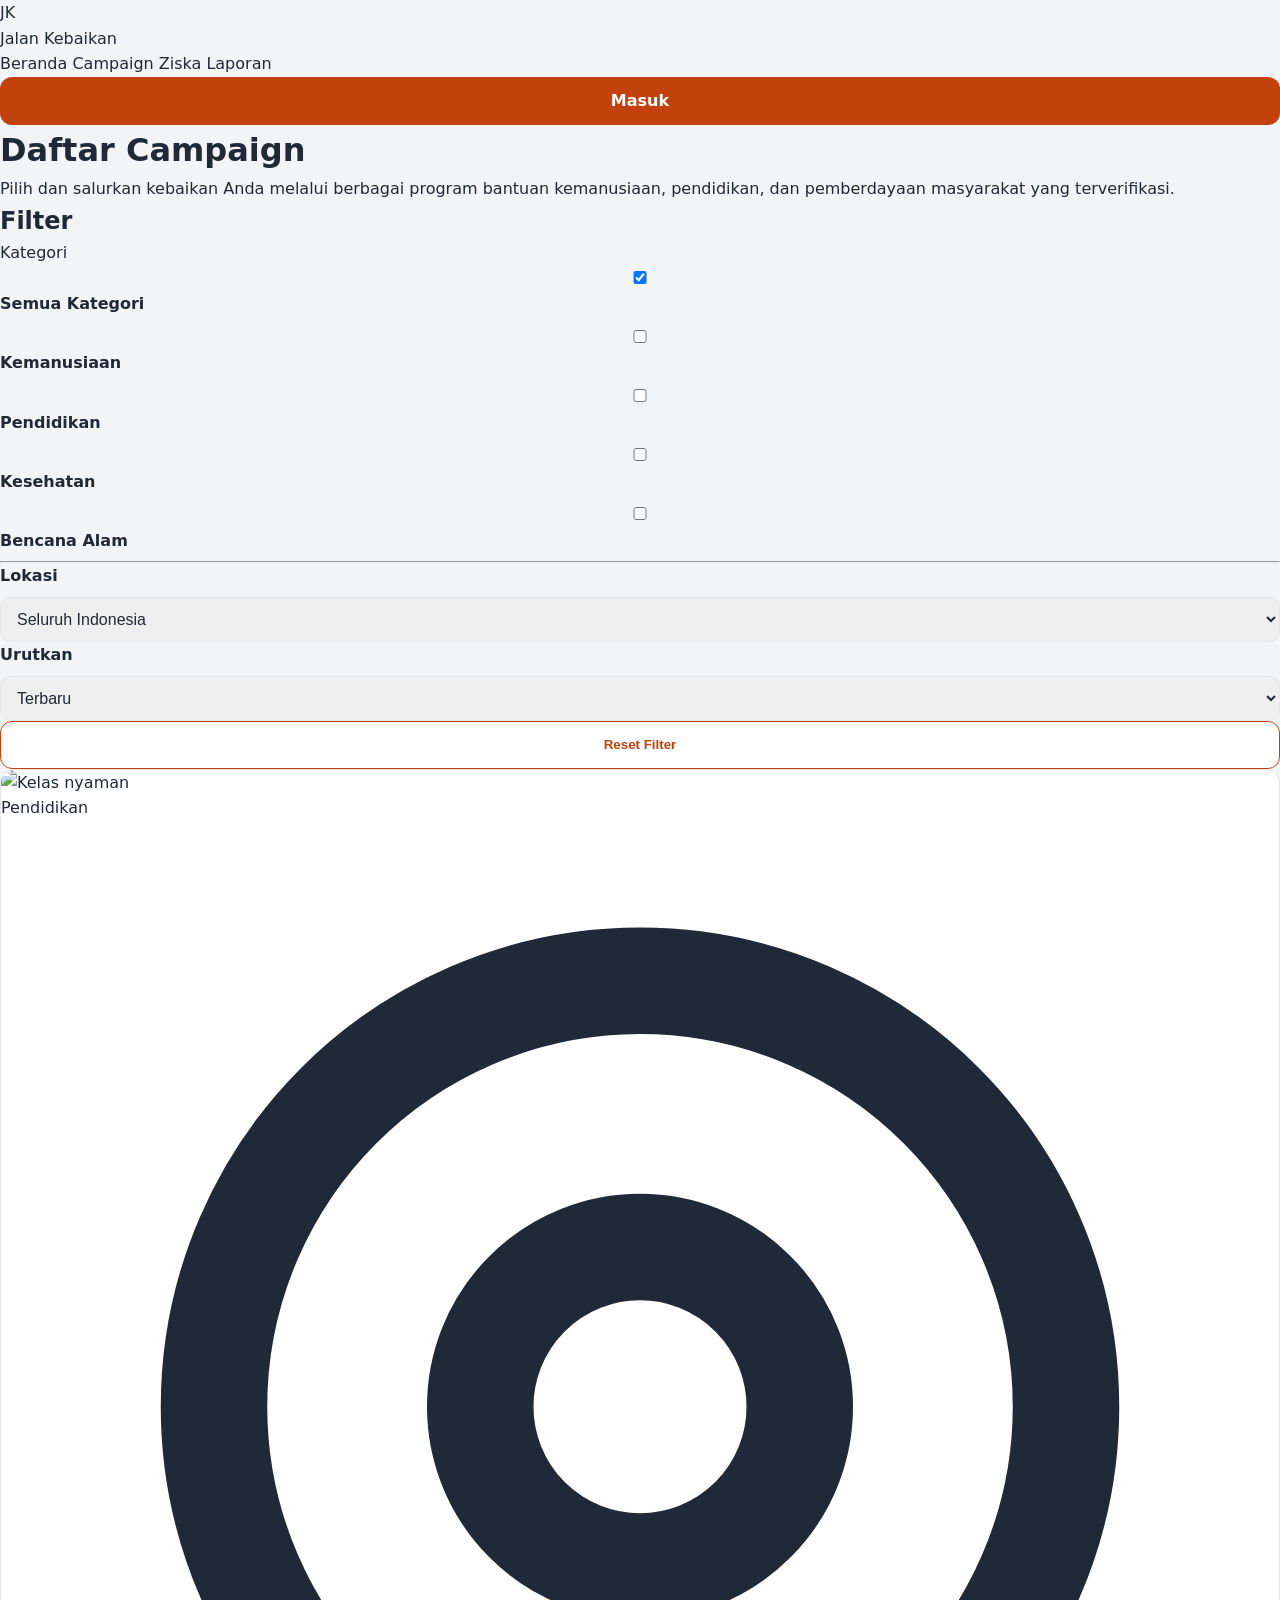
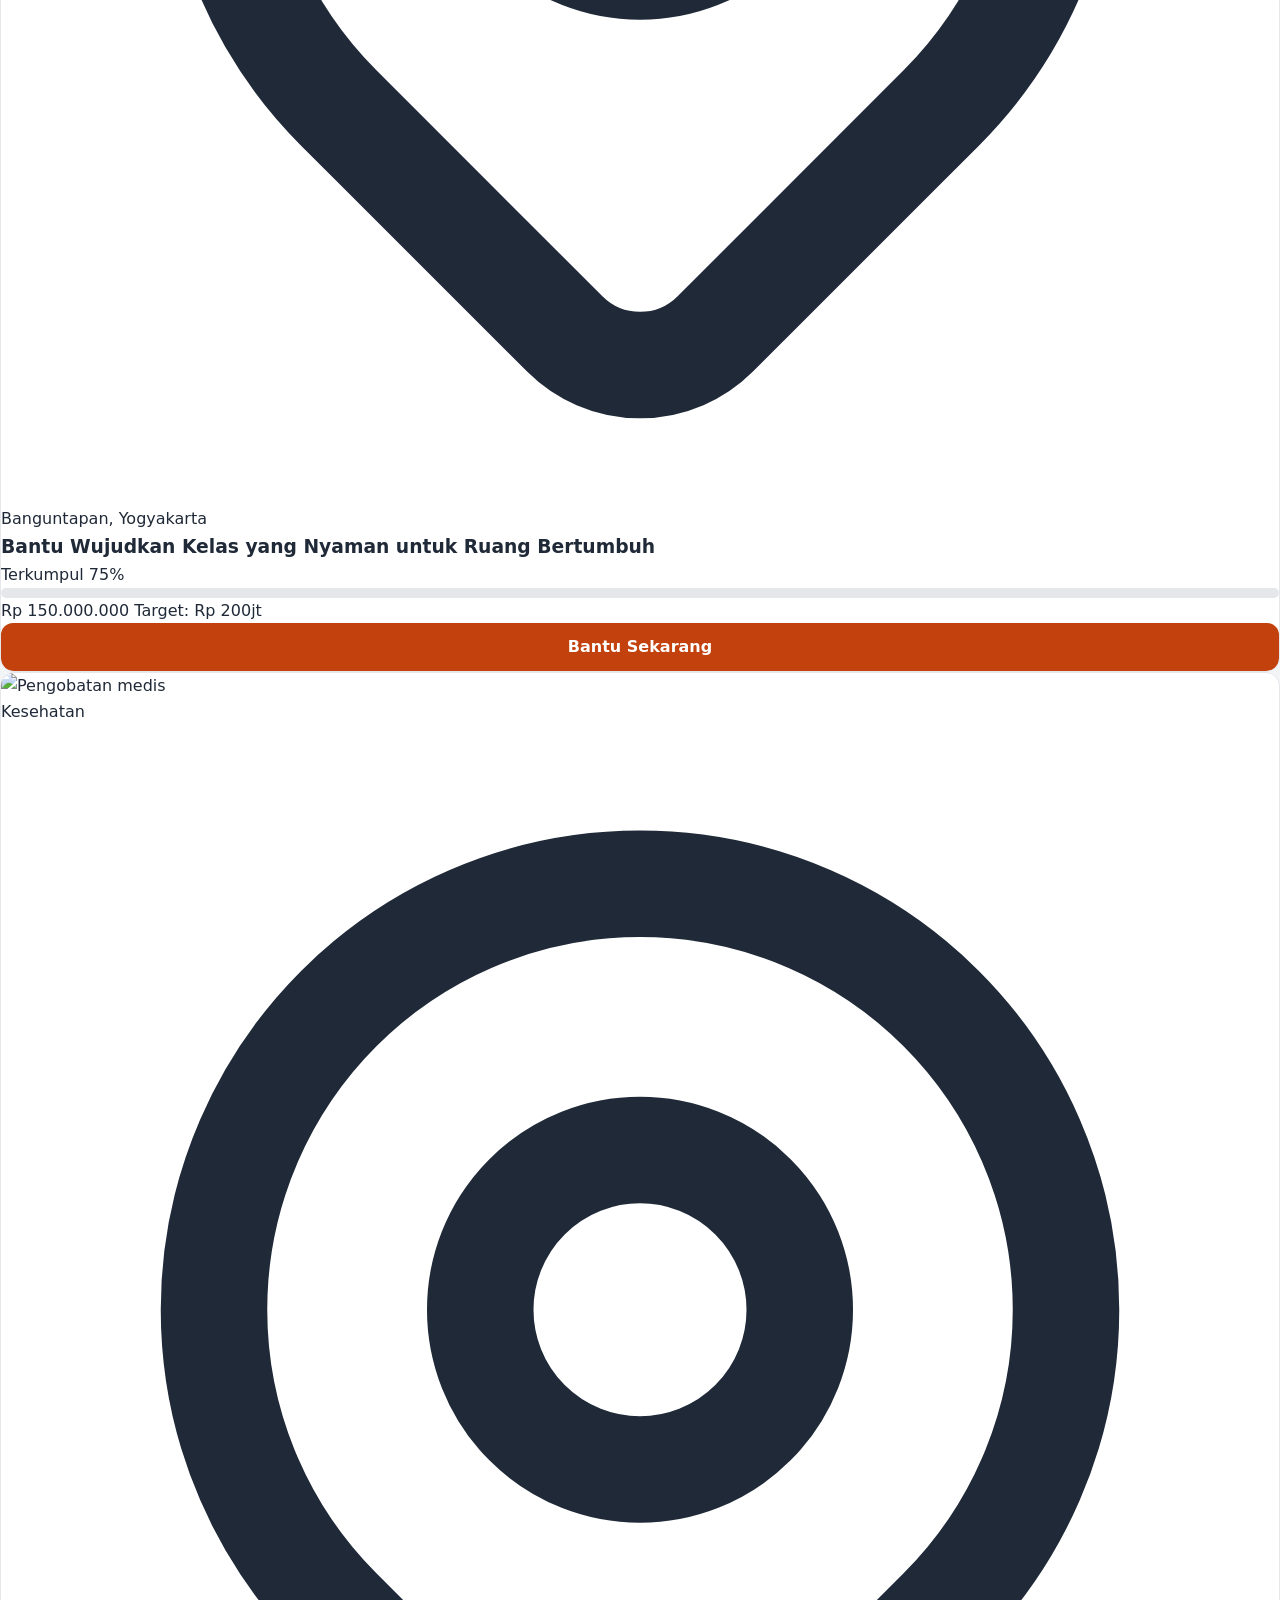
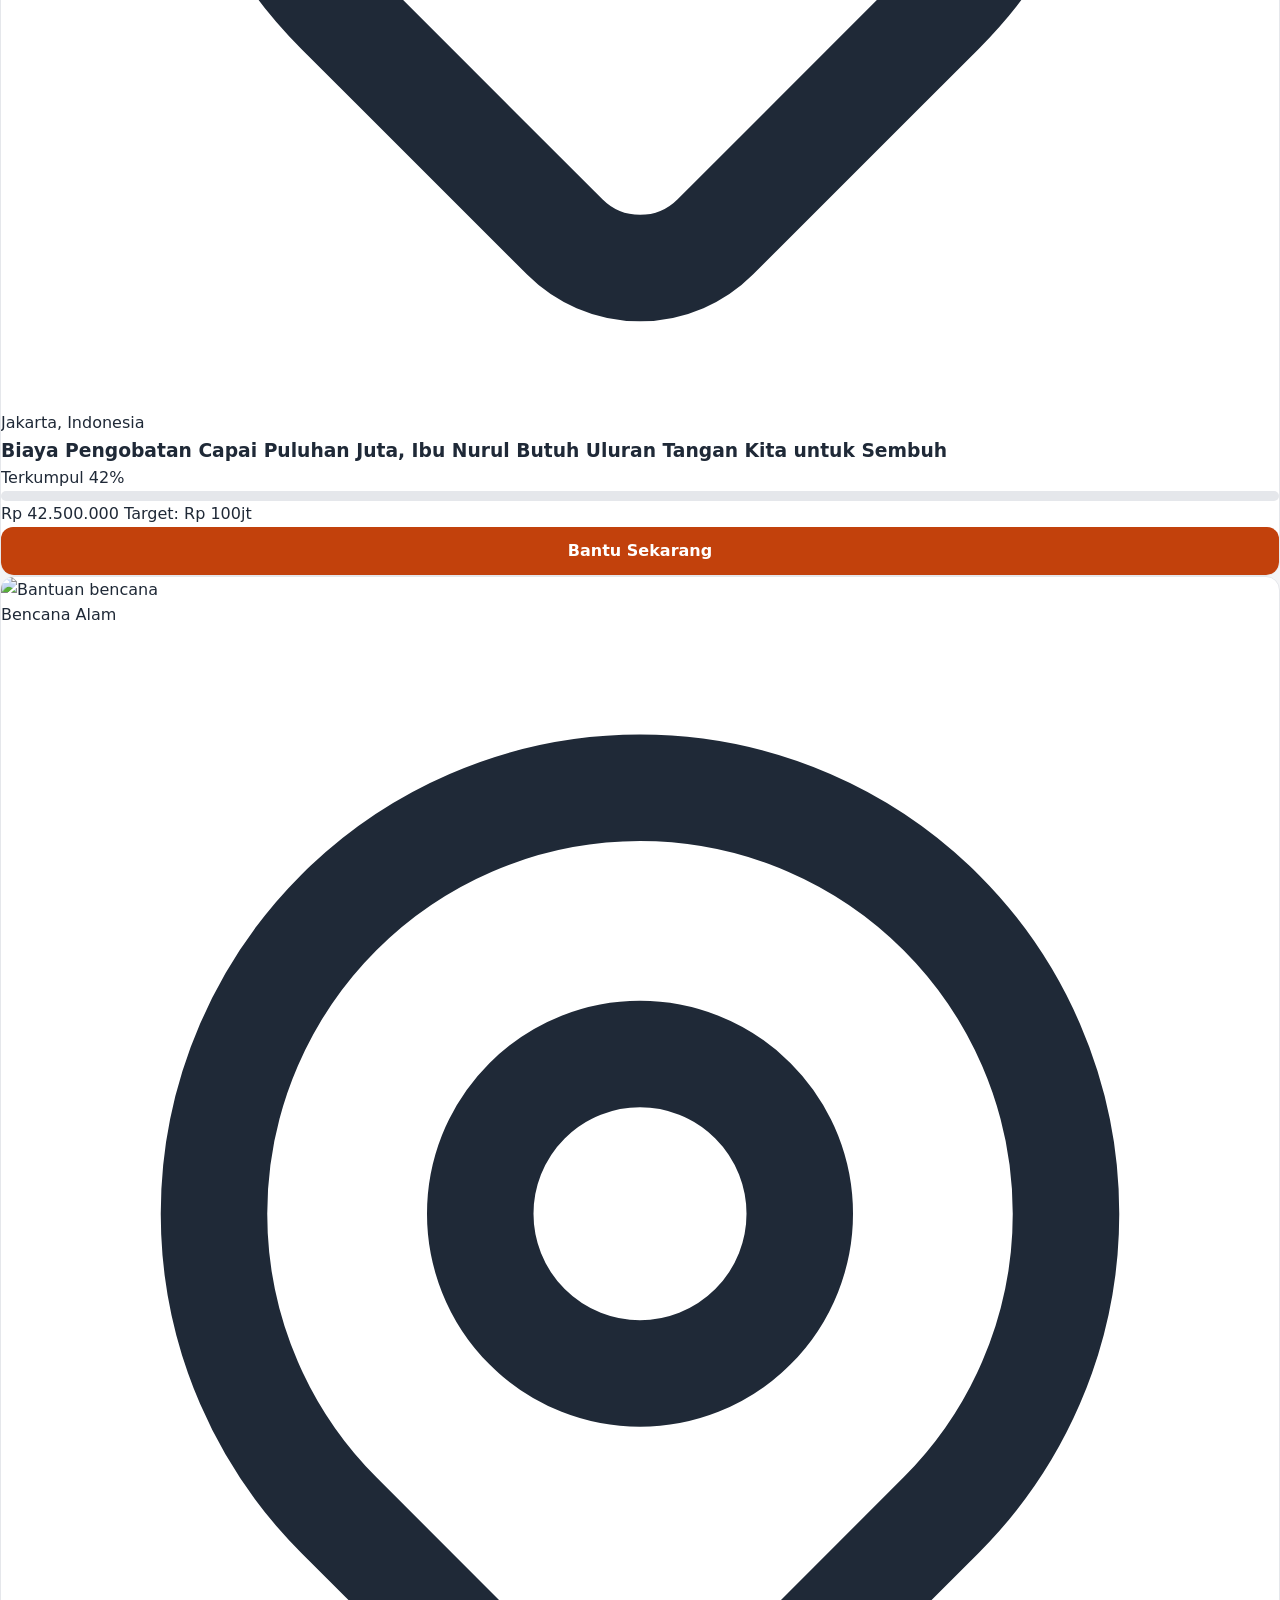
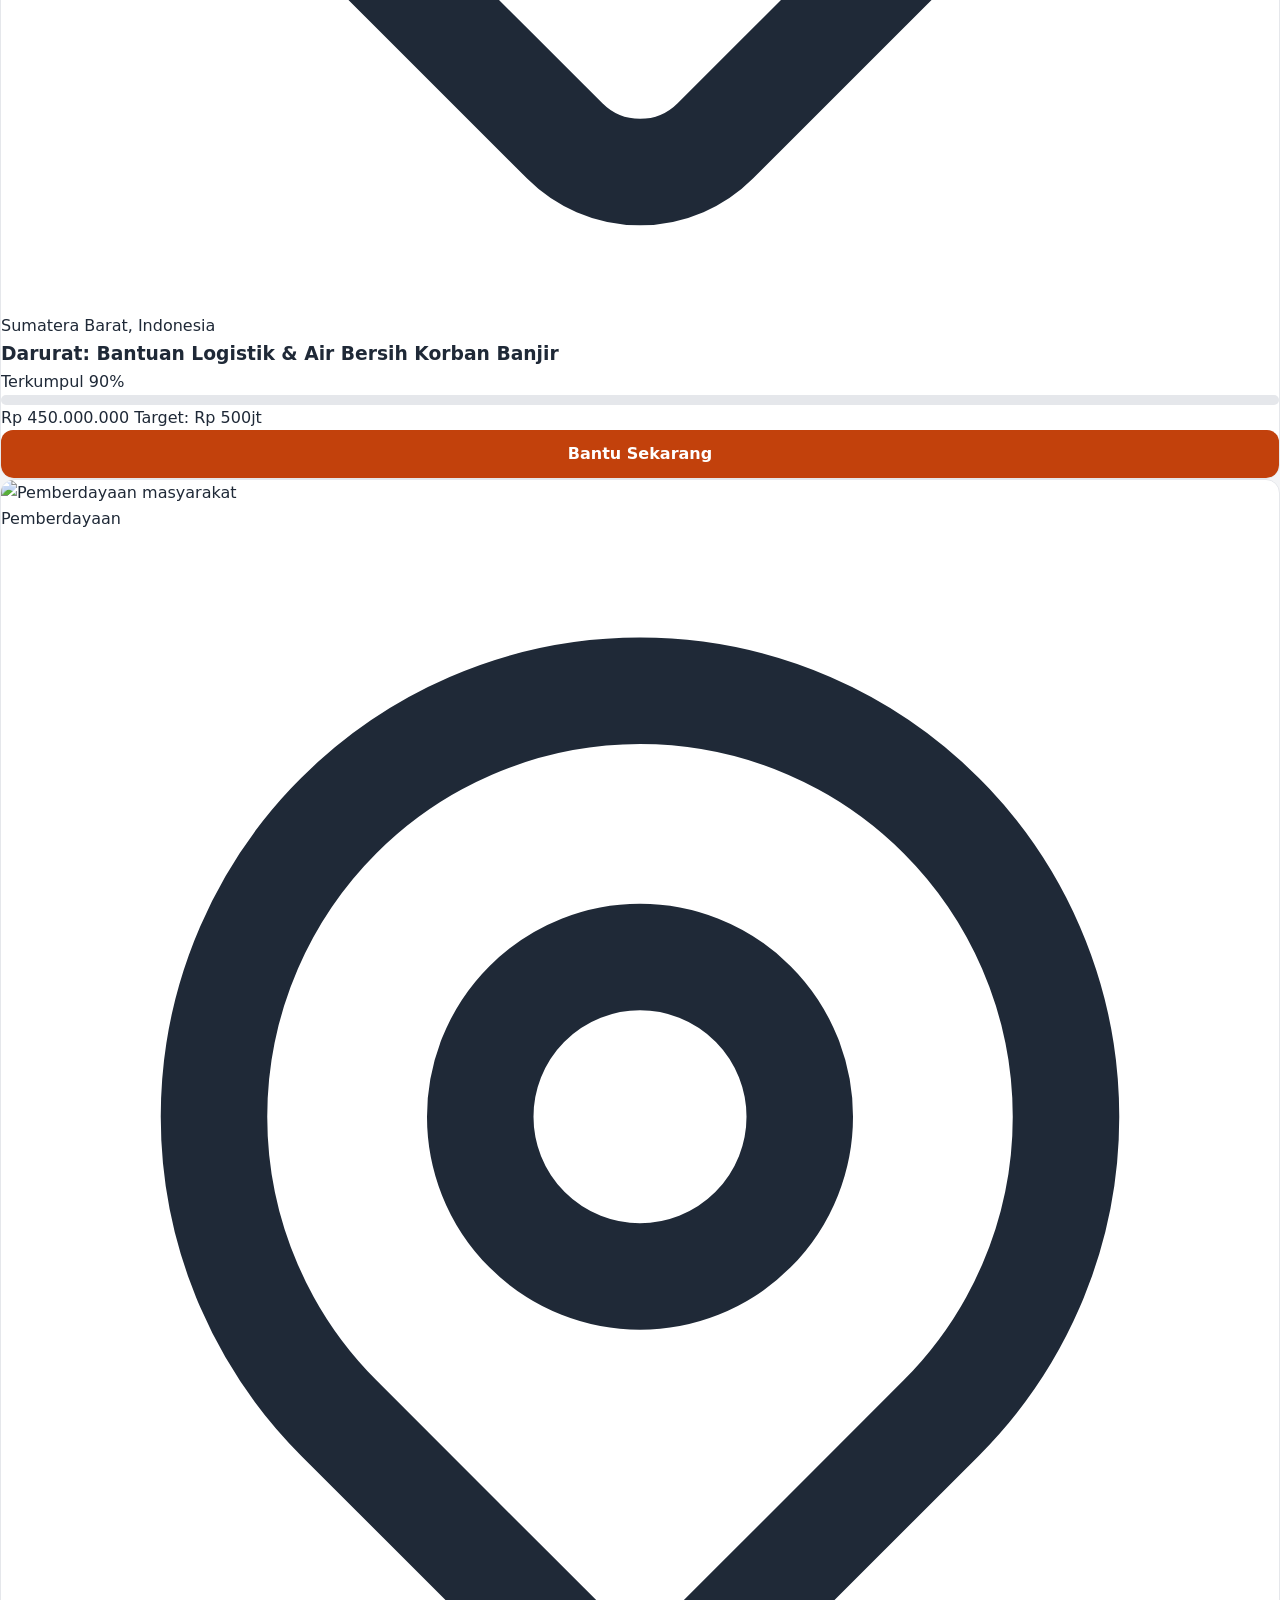
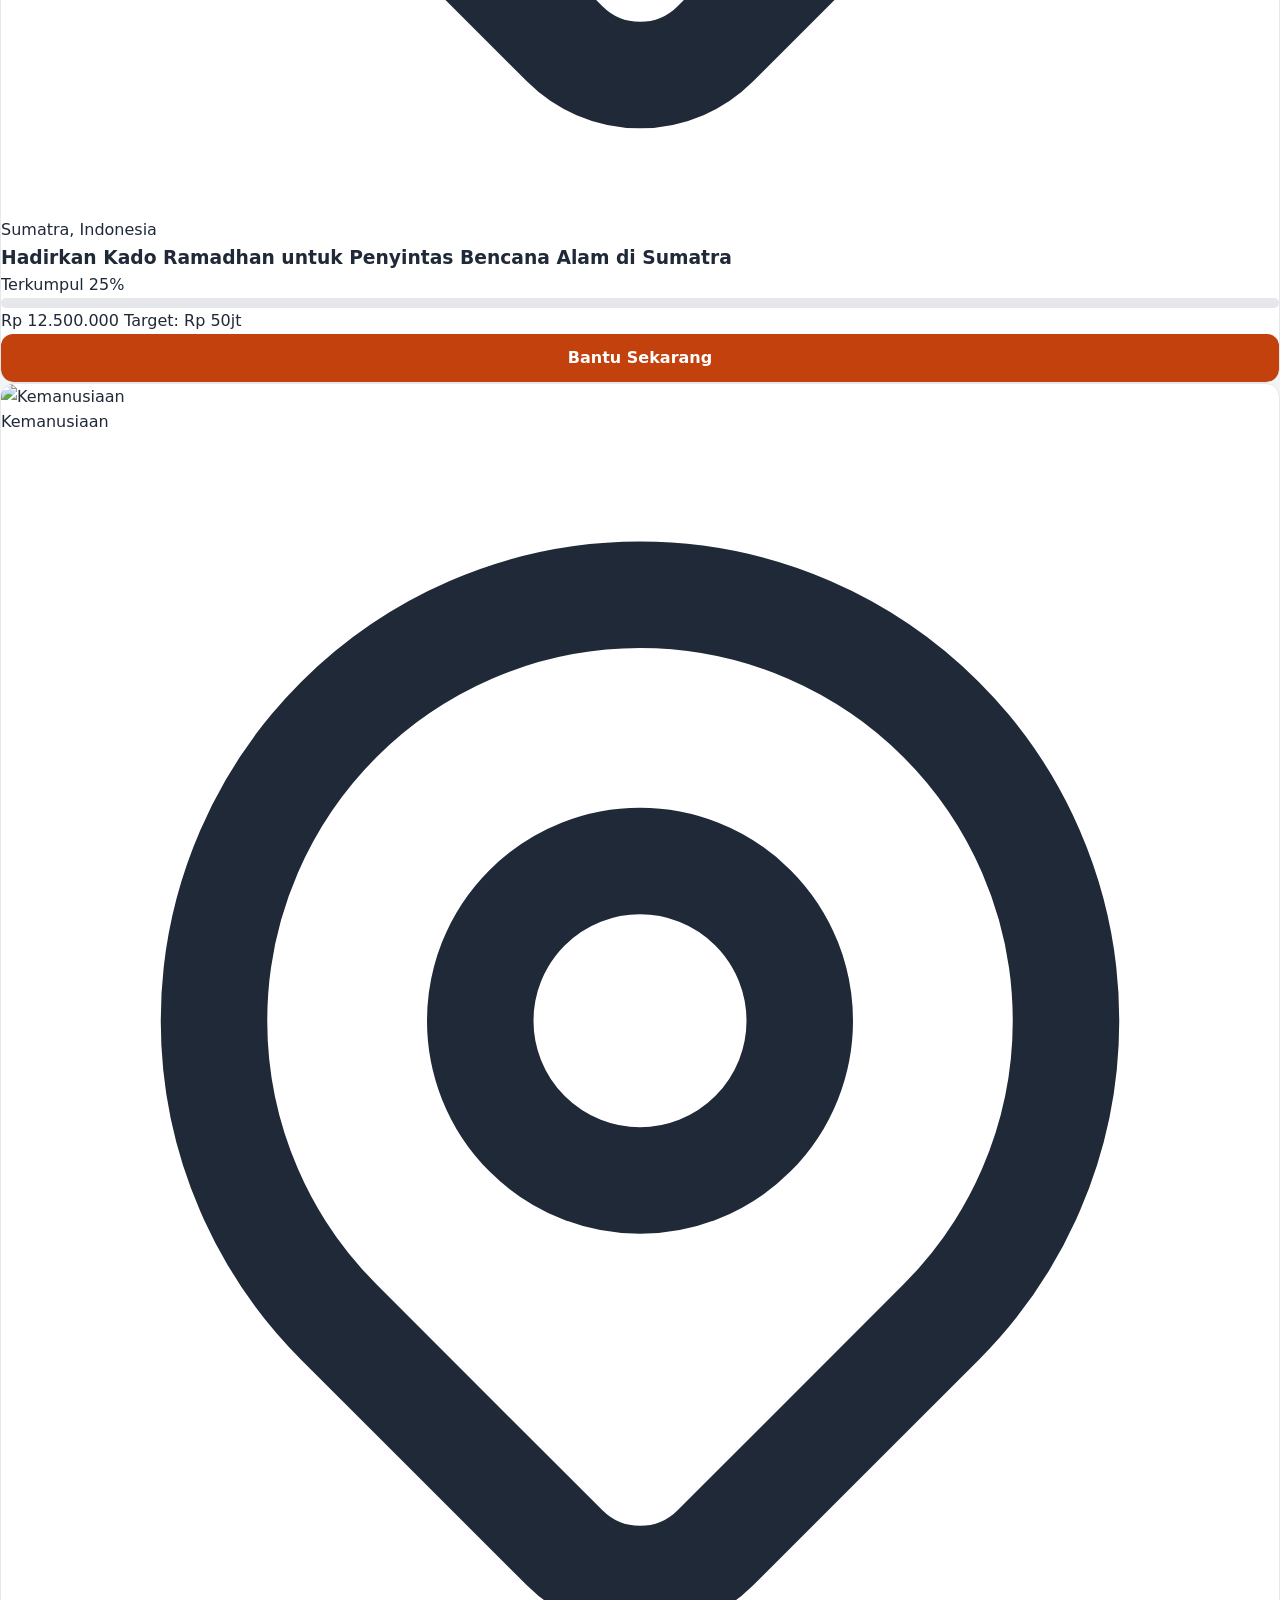
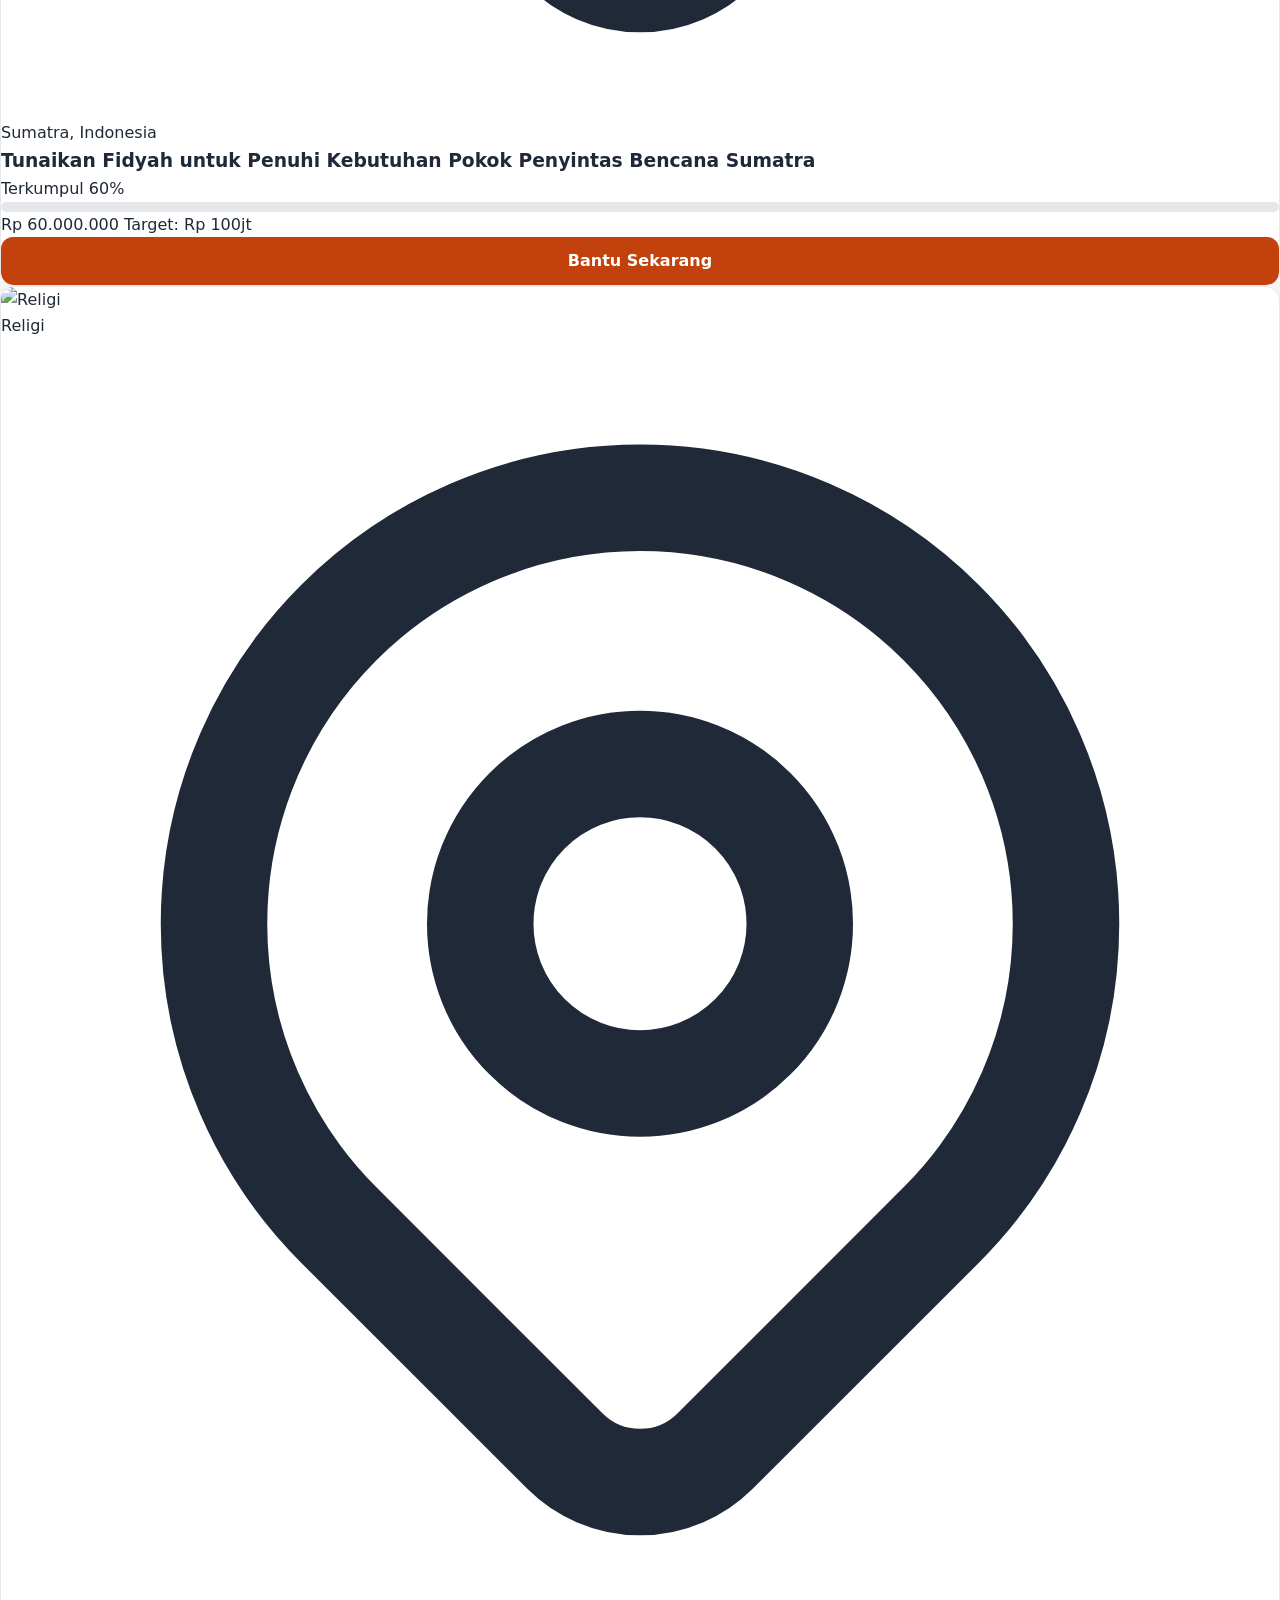
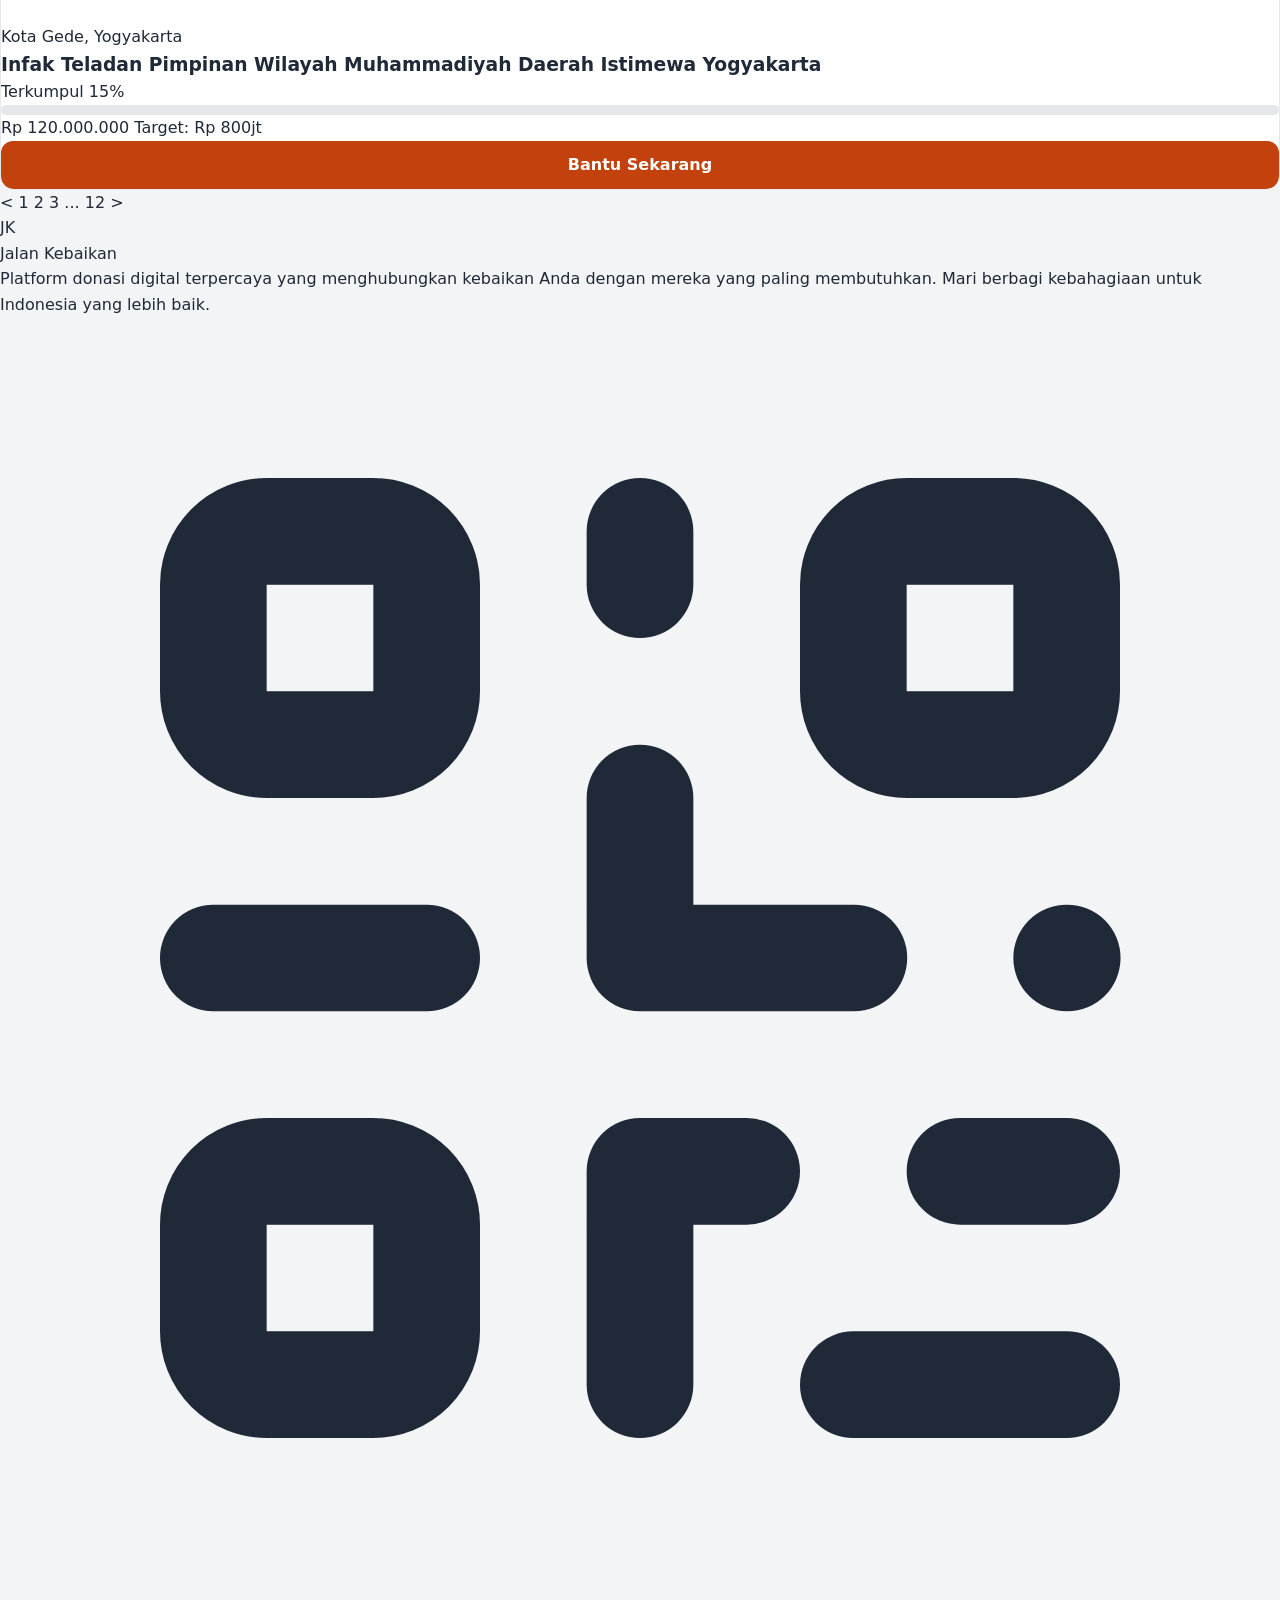
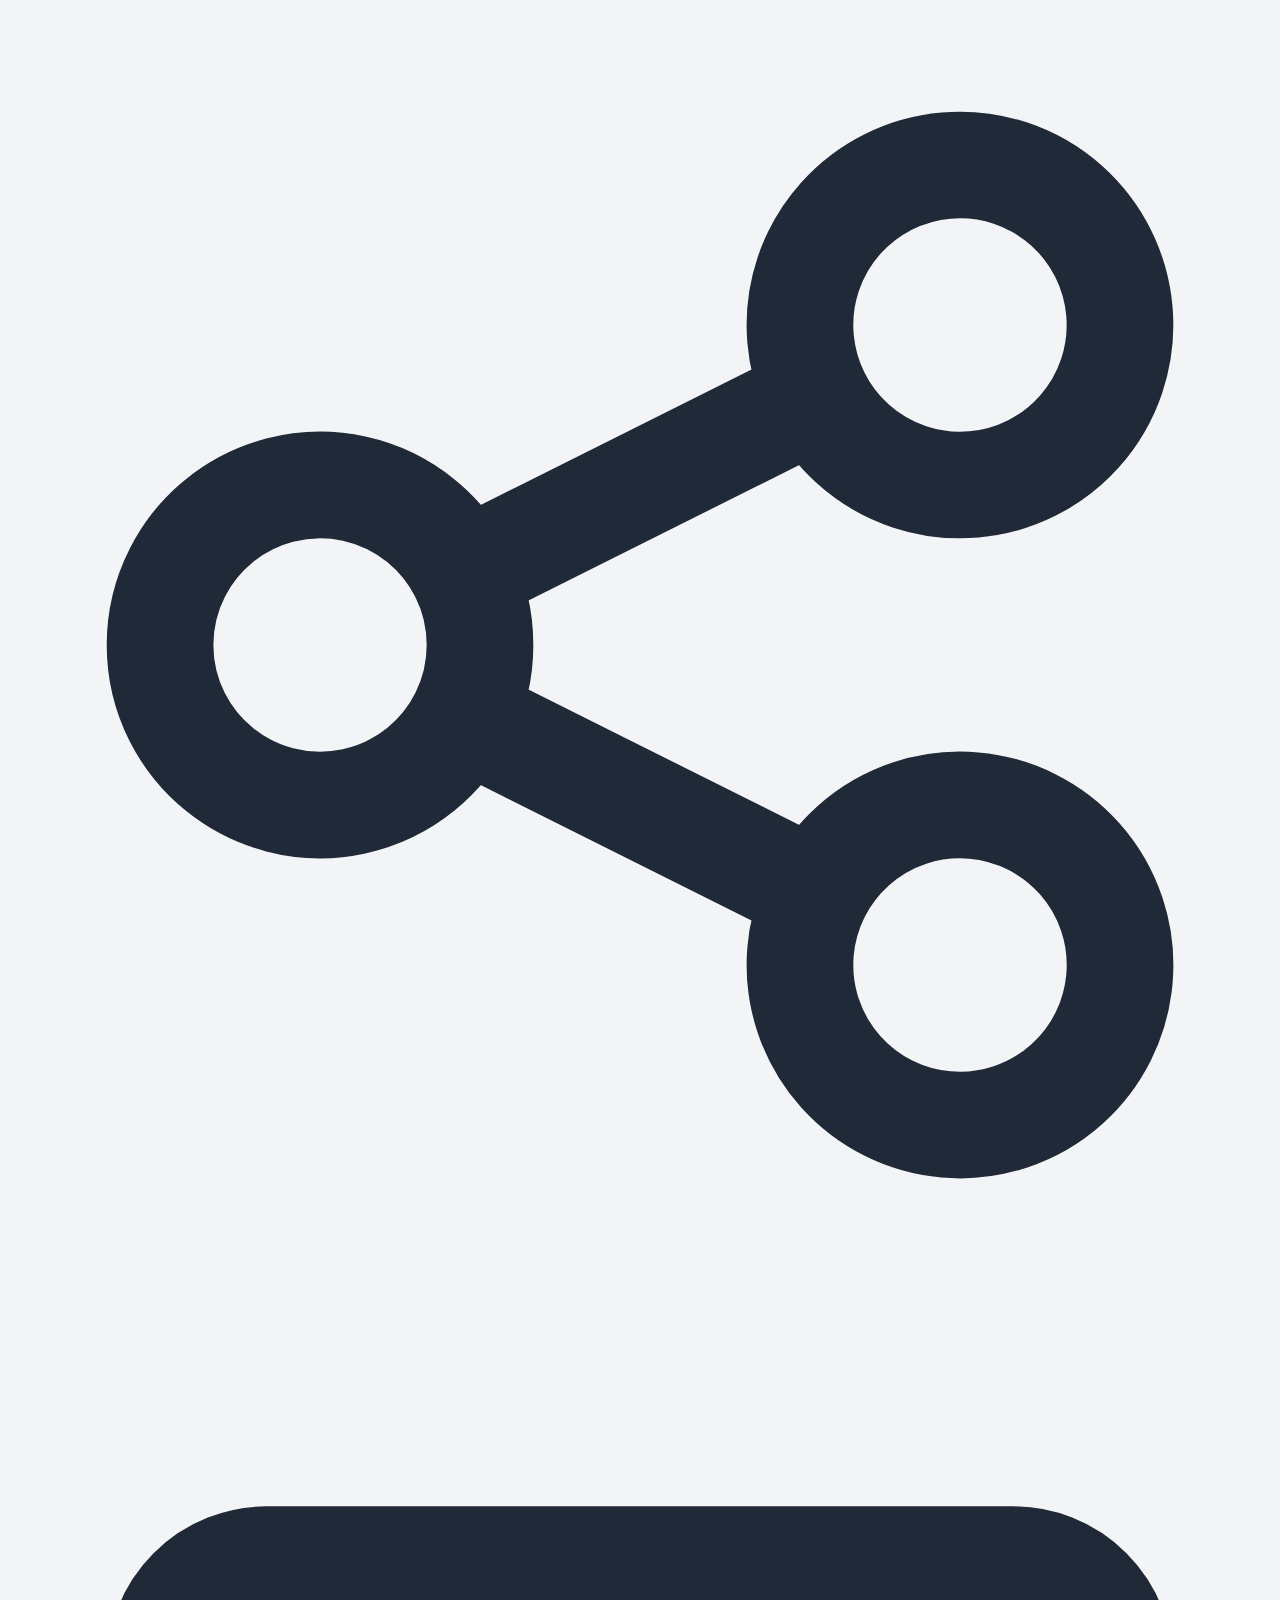
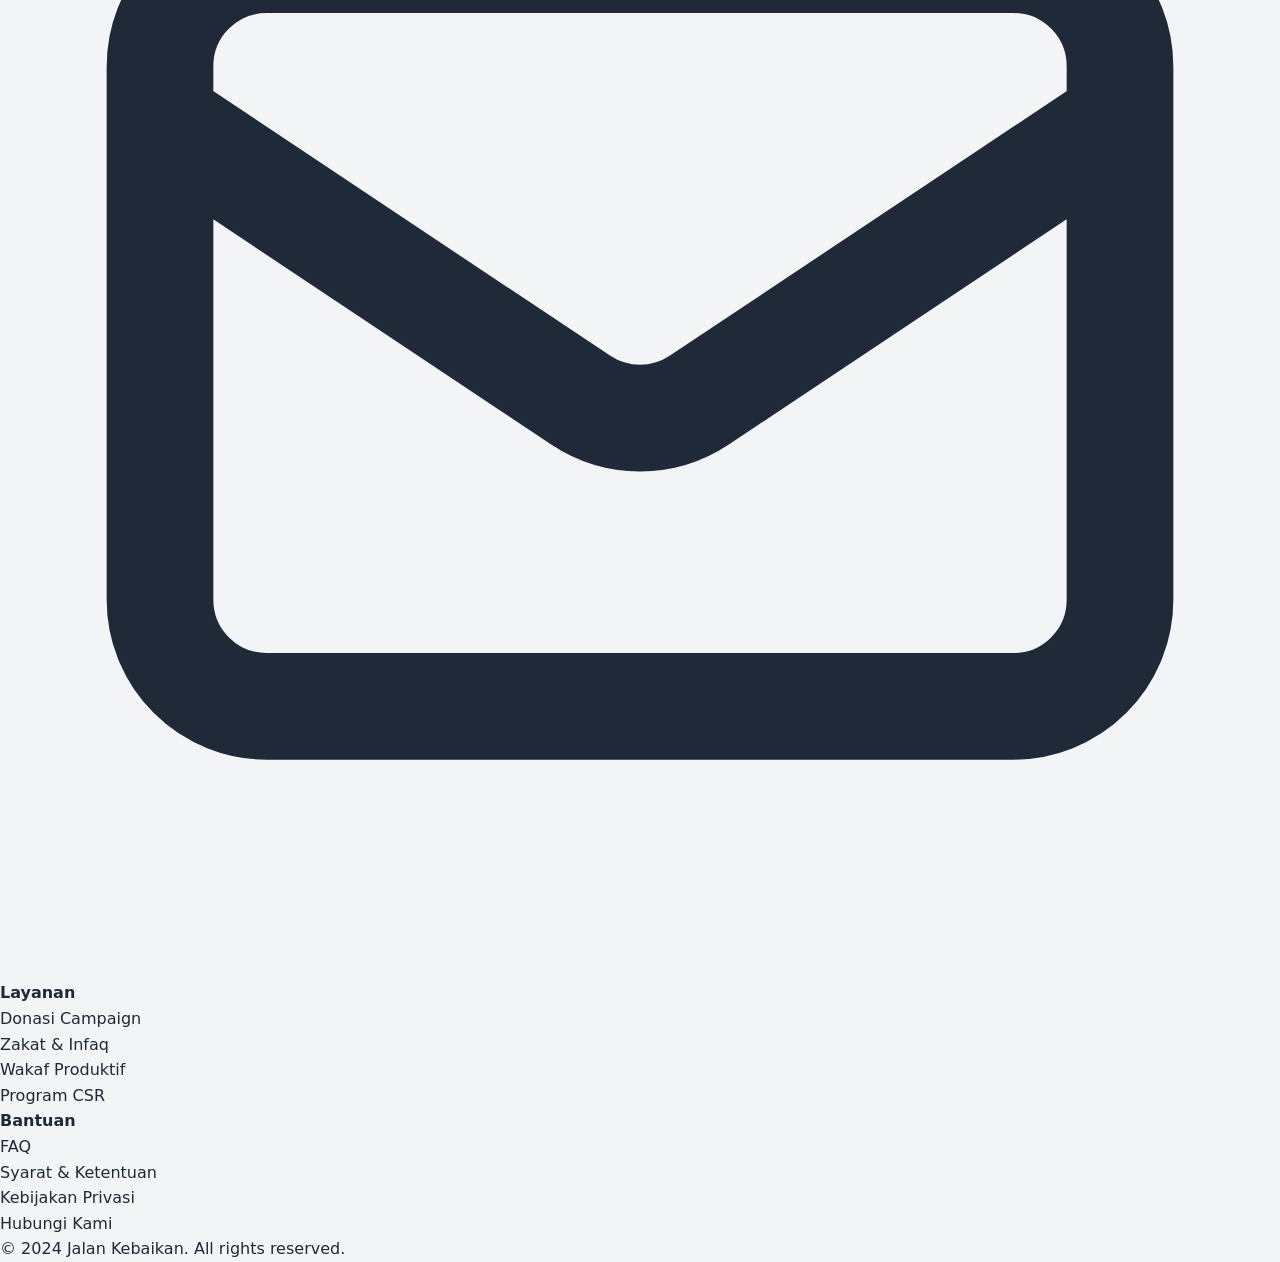
==== campaign.html @ d3d5b51a "first commit" ====
<!DOCTYPE html>
<html lang="id">
<head>
    <meta charset="UTF-8">
    <meta name="viewport" content="width=device-width, initial-scale=1.0">
    <title>Daftar Campaign - Jalan Kebaikan Lazismu DIY</title>
    
    <!-- Tailwind CSS (CDN) untuk penataan grid & tata letak responsif -->
    <script src="https://cdn.tailwindcss.com"></script>
    
    <!-- File CSS Utama Anda -->
    <link rel="stylesheet" href="css/style.css">
</head>
<body class="min-h-screen flex flex-col bg-gray-50">

    <!-- ===================================================
         1. NAVBAR / HEADER
    ==================================================== -->
    <header class="bg-white border-b border-gray-200 sticky top-0 z-50">
        <div class="container-responsive py-4 flex items-center justify-between">
            <!-- Brand Logo -->
            <a href="index.html" class="flex items-center gap-3 focus-visible:outline-none">
                <div class="w-10 h-10 rounded-full bg-orange-600 flex items-center justify-center text-white font-bold text-xl">
                    JK
                </div>
                <span class="font-bold text-xl text-gray-900">Jalan Kebaikan</span>
            </a>

            <!-- Navigasi Desktop -->
            <nav class="hidden md:flex items-center gap-8 font-medium text-gray-700" aria-label="Navigasi Utama">
                <a href="index.html" class="hover:text-orange-600 transition-colors">Beranda</a>
                <a href="campaign.html" class="text-orange-600 font-semibold pb-1 border-b-2 border-orange-600">Campaign</a>
                <a href="#" class="hover:text-orange-600 transition-colors">Ziska</a>
                <a href="#" class="hover:text-orange-600 transition-colors">Laporan</a>
            </nav>

            <!-- Aksi Header (Masuk) -->
            <div>
                <a href="#" class="btn-primary px-6 py-2 text-sm font-bold shadow-sm">
                    Masuk
                </a>
            </div>
        </div>
    </header>

    <!-- ===================================================
         2. MAIN CONTENT: DAFTAR CAMPAIGN & FILTER
    ==================================================== -->
    <main class="flex-grow py-8 md:py-12">
        <div class="container-responsive">

            <!-- PAGE TITLE & SUBTITLE -->
            <div class="mb-8">
                <h1 class="text-3xl sm:text-4xl font-extrabold text-gray-900 mb-2">
                    Daftar Campaign
                </h1>
                <p class="text-gray-600 text-sm sm:text-base max-w-2xl leading-relaxed">
                    Pilih dan salurkan kebaikan Anda melalui berbagai program bantuan kemanusiaan, pendidikan, dan pemberdayaan masyarakat yang terverifikasi.
                </p>
            </div>

            <!-- LAYOUT: Sidebar Filter (Kiri) & Grid Campaign (Kanan) -->
            <div class="grid grid-cols-1 lg:grid-cols-4 gap-8 items-start">

                <!-- ===============================================
                     SIDEBAR FILTER
                ================================================ -->
                <aside class="lg:col-span-1 bg-white p-6 rounded-2xl border border-gray-200 shadow-sm space-y-6">
                    <h2 class="font-bold text-lg text-gray-900">Filter</h2>

                    <!-- Kategori -->
                    <div class="space-y-3">
                        <span class="block font-semibold text-sm text-gray-800">Kategori</span>
                        <div class="space-y-2.5 text-sm text-gray-700">
                            <label class="flex items-center gap-3 cursor-pointer">
                                <input type="checkbox" checked class="w-4 h-4 text-orange-600 rounded border-gray-300 focus:ring-orange-500">
                                <span class="font-medium text-orange-600">Semua Kategori</span>
                            </label>
                            <label class="flex items-center gap-3 cursor-pointer">
                                <input type="checkbox" class="w-4 h-4 text-orange-600 rounded border-gray-300 focus:ring-orange-500">
                                <span>Kemanusiaan</span>
                            </label>
                            <label class="flex items-center gap-3 cursor-pointer">
                                <input type="checkbox" class="w-4 h-4 text-orange-600 rounded border-gray-300 focus:ring-orange-500">
                                <span>Pendidikan</span>
                            </label>
                            <label class="flex items-center gap-3 cursor-pointer">
                                <input type="checkbox" class="w-4 h-4 text-orange-600 rounded border-gray-300 focus:ring-orange-500">
                                <span>Kesehatan</span>
                            </label>
                            <label class="flex items-center gap-3 cursor-pointer">
                                <input type="checkbox" class="w-4 h-4 text-orange-600 rounded border-gray-300 focus:ring-orange-500">
                                <span>Bencana Alam</span>
                            </label>
                        </div>
                    </div>

                    <hr class="border-gray-200">

                    <!-- Lokasi -->
                    <div class="space-y-2">
                        <label for="lokasi" class="block font-semibold text-sm text-gray-800">Lokasi</label>
                        <select id="lokasi" name="lokasi" class="text-sm bg-white">
                            <option>Seluruh Indonesia</option>
                            <option>Yogyakarta</option>
                            <option>Jakarta</option>
                            <option>Sumatera Barat</option>
                        </select>
                    </div>

                    <!-- Urutkan -->
                    <div class="space-y-2">
                        <label for="urutkan" class="block font-semibold text-sm text-gray-800">Urutkan</label>
                        <select id="urutkan" name="urutkan" class="text-sm bg-white">
                            <option>Terbaru</option>
                            <option>Paling Dermawan</option>
                            <option>Hampir Tercapai</option>
                        </select>
                    </div>

                    <!-- Tombol Reset Filter -->
                    <div class="pt-2">
                        <button type="button" class="btn-outline w-full text-sm font-semibold py-2.5">
                            Reset Filter
                        </button>
                    </div>
                </aside>

                <!-- ===============================================
                     GRID CAMPAIGN CARDS (3 Kolom)
                ================================================ -->
                <div class="lg:col-span-3 space-y-8">
                    
                    <div class="grid grid-cols-1 md:grid-cols-3 gap-6">

                        <!-- KARTU 1: Pendidikan -->
                        <article class="card">
                            <div class="relative">
                                <img src="https://images.unsplash.com/photo-1488521787991-ed7bbaae773c?auto=format&fit=crop&w=600&q=80" 
                                     alt="Kelas nyaman" 
                                     class="w-full h-48 object-cover">
                                <span class="absolute top-3 left-3 bg-orange-600 text-white text-xs font-bold px-3 py-1 rounded-full uppercase">
                                    Pendidikan
                                </span>
                            </div>
                            <div class="p-5 flex flex-col flex-grow justify-between gap-4">
                                <div>
                                    <div class="flex items-center gap-1.5 text-xs text-gray-500 mb-1">
                                        <svg class="w-4 h-4 text-gray-400" fill="none" stroke="currentColor" stroke-width="2" viewBox="0 0 24 24"><path stroke-linecap="round" stroke-linejoin="round" d="M17.657 16.657L13.414 20.9a1.998 1.998 0 01-2.827 0l-4.244-4.243a8 8 0 1111.314 0z"/><path stroke-linecap="round" stroke-linejoin="round" d="M15 11a3 3 0 11-6 0 3 3 0 016 0z"/></svg>
                                        <span>Banguntapan, Yogyakarta</span>
                                    </div>
                                    <h3 class="font-bold text-base leading-snug hover:text-orange-600 transition-colors">
                                        <a href="#">Bantu Wujudkan Kelas yang Nyaman untuk Ruang Bertumbuh</a>
                                    </h3>
                                </div>
                                
                                <div class="space-y-2 pt-2 border-t border-gray-100">
                                    <div class="flex justify-between items-center text-xs">
                                        <span class="text-gray-500 font-medium">Terkumpul</span>
                                        <span class="font-bold text-orange-600">75%</span>
                                    </div>
                                    <div class="progress">
                                        <div class="progress-bar" style="width: 75%;"></div>
                                    </div>
                                    <div class="flex justify-between text-xs font-medium pt-1">
                                        <span class="font-bold text-gray-900">Rp 150.000.000</span>
                                        <span class="text-gray-500">Target: Rp 200jt</span>
                                    </div>
                                    <a href="#" class="btn-primary w-full mt-2 text-sm">
                                        Bantu Sekarang
                                    </a>
                                </div>
                            </div>
                        </article>

                        <!-- KARTU 2: Kesehatan -->
                        <article class="card">
                            <div class="relative">
                                <img src="https://images.unsplash.com/photo-1584515979956-d9f6e5d09982?auto=format&fit=crop&w=600&q=80" 
                                     alt="Pengobatan medis" 
                                     class="w-full h-48 object-cover">
                                <span class="absolute top-3 left-3 bg-orange-600 text-white text-xs font-bold px-3 py-1 rounded-full uppercase">
                                    Kesehatan
                                </span>
                            </div>
                            <div class="p-5 flex flex-col flex-grow justify-between gap-4">
                                <div>
                                    <div class="flex items-center gap-1.5 text-xs text-gray-500 mb-1">
                                        <svg class="w-4 h-4 text-gray-400" fill="none" stroke="currentColor" stroke-width="2" viewBox="0 0 24 24"><path stroke-linecap="round" stroke-linejoin="round" d="M17.657 16.657L13.414 20.9a1.998 1.998 0 01-2.827 0l-4.244-4.243a8 8 0 1111.314 0z"/><path stroke-linecap="round" stroke-linejoin="round" d="M15 11a3 3 0 11-6 0 3 3 0 016 0z"/></svg>
                                        <span>Jakarta, Indonesia</span>
                                    </div>
                                    <h3 class="font-bold text-base leading-snug hover:text-orange-600 transition-colors">
                                        <a href="#">Biaya Pengobatan Capai Puluhan Juta, Ibu Nurul Butuh Uluran Tangan Kita untuk Sembuh</a>
                                    </h3>
                                </div>
                                
                                <div class="space-y-2 pt-2 border-t border-gray-100">
                                    <div class="flex justify-between items-center text-xs">
                                        <span class="text-gray-500 font-medium">Terkumpul</span>
                                        <span class="font-bold text-orange-600">42%</span>
                                    </div>
                                    <div class="progress">
                                        <div class="progress-bar" style="width: 42%;"></div>
                                    </div>
                                    <div class="flex justify-between text-xs font-medium pt-1">
                                        <span class="font-bold text-gray-900">Rp 42.500.000</span>
                                        <span class="text-gray-500">Target: Rp 100jt</span>
                                    </div>
                                    <a href="#" class="btn-primary w-full mt-2 text-sm">
                                        Bantu Sekarang
                                    </a>
                                </div>
                            </div>
                        </article>

                        <!-- KARTU 3: Bencana Alam -->
                        <article class="card">
                            <div class="relative">
                                <img src="https://images.unsplash.com/photo-1546182990-dffe1be0951e?auto=format&fit=crop&w=600&q=80" 
                                     alt="Bantuan bencana" 
                                     class="w-full h-48 object-cover">
                                <span class="absolute top-3 left-3 bg-orange-600 text-white text-xs font-bold px-3 py-1 rounded-full uppercase">
                                    Bencana Alam
                                </span>
                            </div>
                            <div class="p-5 flex flex-col flex-grow justify-between gap-4">
                                <div>
                                    <div class="flex items-center gap-1.5 text-xs text-gray-500 mb-1">
                                        <svg class="w-4 h-4 text-gray-400" fill="none" stroke="currentColor" stroke-width="2" viewBox="0 0 24 24"><path stroke-linecap="round" stroke-linejoin="round" d="M17.657 16.657L13.414 20.9a1.998 1.998 0 01-2.827 0l-4.244-4.243a8 8 0 1111.314 0z"/><path stroke-linecap="round" stroke-linejoin="round" d="M15 11a3 3 0 11-6 0 3 3 0 016 0z"/></svg>
                                        <span>Sumatera Barat, Indonesia</span>
                                    </div>
                                    <h3 class="font-bold text-base leading-snug hover:text-orange-600 transition-colors">
                                        <a href="#">Darurat: Bantuan Logistik & Air Bersih Korban Banjir</a>
                                    </h3>
                                </div>
                                
                                <div class="space-y-2 pt-2 border-t border-gray-100">
                                    <div class="flex justify-between items-center text-xs">
                                        <span class="text-gray-500 font-medium">Terkumpul</span>
                                        <span class="font-bold text-orange-600">90%</span>
                                    </div>
                                    <div class="progress">
                                        <div class="progress-bar" style="width: 90%;"></div>
                                    </div>
                                    <div class="flex justify-between text-xs font-medium pt-1">
                                        <span class="font-bold text-gray-900">Rp 450.000.000</span>
                                        <span class="text-gray-500">Target: Rp 500jt</span>
                                    </div>
                                    <a href="#" class="btn-primary w-full mt-2 text-sm">
                                        Bantu Sekarang
                                    </a>
                                </div>
                            </div>
                        </article>

                        <!-- KARTU 4: Pemberdayaan -->
                        <article class="card">
                            <div class="relative">
                                <img src="https://images.unsplash.com/photo-1593113598332-cd288d649433?auto=format&fit=crop&w=600&q=80" 
                                     alt="Pemberdayaan masyarakat" 
                                     class="w-full h-48 object-cover">
                                <span class="absolute top-3 left-3 bg-orange-600 text-white text-xs font-bold px-3 py-1 rounded-full uppercase">
                                    Pemberdayaan
                                </span>
                            </div>
                            <div class="p-5 flex flex-col flex-grow justify-between gap-4">
                                <div>
                                    <div class="flex items-center gap-1.5 text-xs text-gray-500 mb-1">
                                        <svg class="w-4 h-4 text-gray-400" fill="none" stroke="currentColor" stroke-width="2" viewBox="0 0 24 24"><path stroke-linecap="round" stroke-linejoin="round" d="M17.657 16.657L13.414 20.9a1.998 1.998 0 01-2.827 0l-4.244-4.243a8 8 0 1111.314 0z"/><path stroke-linecap="round" stroke-linejoin="round" d="M15 11a3 3 0 11-6 0 3 3 0 016 0z"/></svg>
                                        <span>Sumatra, Indonesia</span>
                                    </div>
                                    <h3 class="font-bold text-base leading-snug hover:text-orange-600 transition-colors">
                                        <a href="#">Hadirkan Kado Ramadhan untuk Penyintas Bencana Alam di Sumatra</a>
                                    </h3>
                                </div>
                                
                                <div class="space-y-2 pt-2 border-t border-gray-100">
                                    <div class="flex justify-between items-center text-xs">
                                        <span class="text-gray-500 font-medium">Terkumpul</span>
                                        <span class="font-bold text-orange-600">25%</span>
                                    </div>
                                    <div class="progress">
                                        <div class="progress-bar" style="width: 25%;"></div>
                                    </div>
                                    <div class="flex justify-between text-xs font-medium pt-1">
                                        <span class="font-bold text-gray-900">Rp 12.500.000</span>
                                        <span class="text-gray-500">Target: Rp 50jt</span>
                                    </div>
                                    <a href="#" class="btn-primary w-full mt-2 text-sm">
                                        Bantu Sekarang
                                    </a>
                                </div>
                            </div>
                        </article>

                        <!-- KARTU 5: Kemanusiaan -->
                        <article class="card">
                            <div class="relative">
                                <img src="https://images.unsplash.com/photo-1532629345422-7515f3d16bb9?auto=format&fit=crop&w=600&q=80" 
                                     alt="Kemanusiaan" 
                                     class="w-full h-48 object-cover">
                                <span class="absolute top-3 left-3 bg-orange-600 text-white text-xs font-bold px-3 py-1 rounded-full uppercase">
                                    Kemanusiaan
                                </span>
                            </div>
                            <div class="p-5 flex flex-col flex-grow justify-between gap-4">
                                <div>
                                    <div class="flex items-center gap-1.5 text-xs text-gray-500 mb-1">
                                        <svg class="w-4 h-4 text-gray-400" fill="none" stroke="currentColor" stroke-width="2" viewBox="0 0 24 24"><path stroke-linecap="round" stroke-linejoin="round" d="M17.657 16.657L13.414 20.9a1.998 1.998 0 01-2.827 0l-4.244-4.243a8 8 0 1111.314 0z"/><path stroke-linecap="round" stroke-linejoin="round" d="M15 11a3 3 0 11-6 0 3 3 0 016 0z"/></svg>
                                        <span>Sumatra, Indonesia</span>
                                    </div>
                                    <h3 class="font-bold text-base leading-snug hover:text-orange-600 transition-colors">
                                        <a href="#">Tunaikan Fidyah untuk Penuhi Kebutuhan Pokok Penyintas Bencana Sumatra</a>
                                    </h3>
                                </div>
                                
                                <div class="space-y-2 pt-2 border-t border-gray-100">
                                    <div class="flex justify-between items-center text-xs">
                                        <span class="text-gray-500 font-medium">Terkumpul</span>
                                        <span class="font-bold text-orange-600">60%</span>
                                    </div>
                                    <div class="progress">
                                        <div class="progress-bar" style="width: 60%;"></div>
                                    </div>
                                    <div class="flex justify-between text-xs font-medium pt-1">
                                        <span class="font-bold text-gray-900">Rp 60.000.000</span>
                                        <span class="text-gray-500">Target: Rp 100jt</span>
                                    </div>
                                    <a href="#" class="btn-primary w-full mt-2 text-sm">
                                        Bantu Sekarang
                                    </a>
                                </div>
                            </div>
                        </article>

                        <!-- KARTU 6: Religi -->
                        <article class="card">
                            <div class="relative">
                                <img src="https://images.unsplash.com/photo-1541872703-74c5e44368f9?auto=format&fit=crop&w=600&q=80" 
                                     alt="Religi" 
                                     class="w-full h-48 object-cover">
                                <span class="absolute top-3 left-3 bg-orange-600 text-white text-xs font-bold px-3 py-1 rounded-full uppercase">
                                    Religi
                                </span>
                            </div>
                            <div class="p-5 flex flex-col flex-grow justify-between gap-4">
                                <div>
                                    <div class="flex items-center gap-1.5 text-xs text-gray-500 mb-1">
                                        <svg class="w-4 h-4 text-gray-400" fill="none" stroke="currentColor" stroke-width="2" viewBox="0 0 24 24"><path stroke-linecap="round" stroke-linejoin="round" d="M17.657 16.657L13.414 20.9a1.998 1.998 0 01-2.827 0l-4.244-4.243a8 8 0 1111.314 0z"/><path stroke-linecap="round" stroke-linejoin="round" d="M15 11a3 3 0 11-6 0 3 3 0 016 0z"/></svg>
                                        <span>Kota Gede, Yogyakarta</span>
                                    </div>
                                    <h3 class="font-bold text-base leading-snug hover:text-orange-600 transition-colors">
                                        <a href="#">Infak Teladan Pimpinan Wilayah Muhammadiyah Daerah Istimewa Yogyakarta</a>
                                    </h3>
                                </div>
                                
                                <div class="space-y-2 pt-2 border-t border-gray-100">
                                    <div class="flex justify-between items-center text-xs">
                                        <span class="text-gray-500 font-medium">Terkumpul</span>
                                        <span class="font-bold text-orange-600">15%</span>
                                    </div>
                                    <div class="progress">
                                        <div class="progress-bar" style="width: 15%;"></div>
                                    </div>
                                    <div class="flex justify-between text-xs font-medium pt-1">
                                        <span class="font-bold text-gray-900">Rp 120.000.000</span>
                                        <span class="text-gray-500">Target: Rp 800jt</span>
                                    </div>
                                    <a href="#" class="btn-primary w-full mt-2 text-sm">
                                        Bantu Sekarang
                                    </a>
                                </div>
                            </div>
                        </article>

                    </div>

                    <!-- PAGINATION -->
                    <nav class="flex justify-center items-center gap-2 pt-6" aria-label="Pagination">
                        <a href="#" class="w-10 h-10 rounded-lg border border-gray-300 flex items-center justify-center text-gray-500 hover:bg-gray-100">&lt;</a>
                        <a href="#" class="w-10 h-10 rounded-lg bg-orange-600 text-white font-bold flex items-center justify-center shadow-sm">1</a>
                        <a href="#" class="w-10 h-10 rounded-lg border border-gray-300 flex items-center justify-center text-gray-700 hover:bg-gray-100 font-medium">2</a>
                        <a href="#" class="w-10 h-10 rounded-lg border border-gray-300 flex items-center justify-center text-gray-700 hover:bg-gray-100 font-medium">3</a>
                        <span class="px-2 text-gray-500">...</span>
                        <a href="#" class="w-10 h-10 rounded-lg border border-gray-300 flex items-center justify-center text-gray-700 hover:bg-gray-100 font-medium">12</a>
                        <a href="#" class="w-10 h-10 rounded-lg border border-gray-300 flex items-center justify-center text-gray-500 hover:bg-gray-100">&gt;</a>
                    </nav>

                </div>

            </div>

        </div>
    </main>

    <!-- ===================================================
         3. FOOTER
    ==================================================== -->
    <footer class="bg-white text-gray-700 border-t border-gray-200 py-12 mt-auto">
        <div class="container-responsive grid grid-cols-1 md:grid-cols-4 gap-8">
            <!-- Kolom 1: Profil & Sosial -->
            <div class="md:col-span-2 space-y-4">
                <div class="flex items-center gap-3">
                    <div class="w-8 h-8 rounded-full bg-orange-600 flex items-center justify-center text-white font-bold text-sm">
                        JK
                    </div>
                    <span class="font-bold text-lg text-gray-900">Jalan Kebaikan</span>
                </div>
                <p class="text-gray-600 text-sm leading-relaxed max-w-sm">
                    Platform donasi digital terpercaya yang menghubungkan kebaikan Anda dengan mereka yang paling membutuhkan. Mari berbagi kebahagiaan untuk Indonesia yang lebih baik.
                </p>
                <div class="flex items-center gap-3 text-gray-500 pt-2">
                    <!-- Icon Sosial -->
                    <a href="#" class="w-9 h-9 rounded-full bg-gray-100 flex items-center justify-center hover:bg-orange-50 hover:text-orange-600 transition-colors" title="QR Code">
                        <svg class="w-4 h-4" fill="none" stroke="currentColor" stroke-width="2" viewBox="0 0 24 24"><path stroke-linecap="round" stroke-linejoin="round" d="M12 4v1m6 11h2m-6 0h-2v4m0-11v3m0 0h.01M12 12h4.01M16 20h4M4 12h4m12 0h.01M5 8h2a1 1 0 001-1V5a1 1 0 00-1-1H5a1 1 0 00-1 1v2a1 1 0 001 1zm12 0h2a1 1 0 001-1V5a1 1 0 00-1-1h-2a1 1 0 00-1 1v2a1 1 0 001 1zM5 20h2a1 1 0 001-1v-2a1 1 0 00-1-1H5a1 1 0 00-1 1v2a1 1 0 001 1z"/></svg>
                    </a>
                    <a href="#" class="w-9 h-9 rounded-full bg-gray-100 flex items-center justify-center hover:bg-orange-50 hover:text-orange-600 transition-colors" title="Share">
                        <svg class="w-4 h-4" fill="none" stroke="currentColor" stroke-width="2" viewBox="0 0 24 24"><path stroke-linecap="round" stroke-linejoin="round" d="M8.684 13.342C8.886 12.938 9 12.482 9 12c0-.482-.114-.938-.316-1.342m0 2.684a3 3 0 110-2.684m0 2.684l6.632 3.316m-6.632-6l6.632-3.316m0 0a3 3 0 105.367-2.684 3 3 0 00-5.367 2.684zm0 9.316a3 3 0 105.368 2.684 3 3 0 00-5.368-2.684z"/></svg>
                    </a>
                    <a href="#" class="w-9 h-9 rounded-full bg-gray-100 flex items-center justify-center hover:bg-orange-50 hover:text-orange-600 transition-colors" title="Email">
                        <svg class="w-4 h-4" fill="none" stroke="currentColor" stroke-width="2" viewBox="0 0 24 24"><path stroke-linecap="round" stroke-linejoin="round" d="M3 8l7.89 5.26a2 2 0 002.22 0L21 8M5 19h14a2 2 0 002-2V7a2 2 0 00-2-2H5a2 2 0 00-2 2v10a2 2 0 002 2z"/></svg>
                    </a>
                </div>
            </div>

            <!-- Kolom 2: Layanan -->
            <div>
                <h4 class="font-bold text-sm text-gray-900 uppercase tracking-wider mb-4">Layanan</h4>
                <ul class="space-y-2.5 text-sm text-gray-600">
                    <li><a href="#" class="hover:text-orange-600 transition-colors">Donasi Campaign</a></li>
                    <li><a href="#" class="hover:text-orange-600 transition-colors">Zakat & Infaq</a></li>
                    <li><a href="#" class="hover:text-orange-600 transition-colors">Wakaf Produktif</a></li>
                    <li><a href="#" class="hover:text-orange-600 transition-colors">Program CSR</a></li>
                </ul>
            </div>

            <!-- Kolom 3: Bantuan -->
            <div>
                <h4 class="font-bold text-sm text-gray-900 uppercase tracking-wider mb-4">Bantuan</h4>
                <ul class="space-y-2.5 text-sm text-gray-600">
                    <li><a href="#" class="hover:text-orange-600 transition-colors">FAQ</a></li>
                    <li><a href="#" class="hover:text-orange-600 transition-colors">Syarat & Ketentuan</a></li>
                    <li><a href="#" class="hover:text-orange-600 transition-colors">Kebijakan Privasi</a></li>
                    <li><a href="#" class="hover:text-orange-600 transition-colors">Hubungi Kami</a></li>
                </ul>
            </div>
        </div>

        <!-- Copyright -->
        <div class="container-responsive mt-10 pt-6 border-t border-gray-200 text-center text-xs text-gray-500">
            <p>&copy; 2024 Jalan Kebaikan. All rights reserved.</p>
        </div>
    </footer>

</body>
</html>
---- css/style.css ----
/*
========================================================
Jalan Kebaikan
Main Stylesheet
Author : Lazismu DIY
========================================================
*/

/* =========================
   ROOT
========================= */

:root{
    --primary:#c2410c;
    --background:#ffffff;
    --text:#1f2937;
    --border:#e5e7eb;
    --muted:#6b7280;
}

/* =========================
   RESET
========================= */

*{
    margin:0;
    padding:0;
    box-sizing:border-box;
}

html{
    scroll-behavior:smooth;
}

body{
    font-family:system-ui,-apple-system,BlinkMacSystemFont,"Segoe UI",Roboto,sans-serif;
    background:var(--background);
    color:var(--text);
    line-height:1.6;
}

/* =========================
   MOBILE CONTAINER
========================= */

.container-mobile{
    max-width:480px;
    margin:auto;
    min-height:100vh;
    background:#ffffff;
}

/* =========================
   IMAGE
========================= */

img{
    display:block;
    width:100%;
    height:auto;
}

/* =========================
   LINK
========================= */

a{
    color:inherit;
    text-decoration:none;
}

/* =========================
   BUTTON
========================= */

button{
    cursor:pointer;
    transition:.25s;
}

button:hover{
    opacity:.9;
}

button:active{
    transform:scale(.98);
}

/* Focus untuk aksesibilitas */

button:focus-visible,
a:focus-visible,
input:focus-visible,
textarea:focus-visible,
select:focus-visible{

    outline:3px solid var(--primary);
    outline-offset:3px;

}

/* =========================
   INPUT
========================= */

input,
textarea,
select{

    width:100%;
    border:1px solid var(--border);
    border-radius:10px;
    padding:12px;
    font-size:16px;
    color:var(--text);

}

input,
textarea{
    background:#fff;
}

textarea{
    resize:vertical;
    min-height:120px;
}

label{

    display:block;
    margin-bottom:8px;
    font-weight:600;

}

/* =========================
   CARD
========================= */

.card{

    background:#fff;
    border:1px solid var(--border);
    border-radius:14px;
    overflow:hidden;
    transition:.3s;

}

.card:hover{

    box-shadow:0 8px 18px rgba(0,0,0,.08);

}

/* =========================
   BADGE
========================= */

.badge{

    display:inline-block;
    background:#ffedd5;
    color:var(--primary);
    padding:4px 10px;
    border-radius:999px;
    font-size:13px;
    font-weight:600;

}

/* =========================
   PROGRESS BAR
========================= */

.progress{

    width:100%;
    height:10px;
    background:#e5e7eb;
    border-radius:999px;
    overflow:hidden;

}

.progress-value{

    height:100%;
    background:var(--primary);
    border-radius:999px;

}

/* =========================
   HERO IMAGE
========================= */

.hero-image{

    border-radius:16px;
    object-fit:cover;

}

/* =========================
   BOTTOM NAVIGATION
========================= */

.bottom-nav{

    position:fixed;
    bottom:0;
    left:0;
    right:0;

    background:#ffffff;

    border-top:1px solid var(--border);

    z-index:100;

}

.bottom-nav a{

    min-height:44px;

}

/* =========================
   PRIMARY BUTTON
========================= */

.btn-primary{

    display:inline-flex;
    justify-content:center;
    align-items:center;

    width:100%;

    min-height:48px;

    border:none;

    background:var(--primary);

    color:#ffffff;

    border-radius:12px;

    font-weight:700;

    transition:.3s;

}

.btn-primary:hover{

    background:#9a3412;

}

/* =========================
   SECONDARY BUTTON
========================= */

.btn-outline{

    display:inline-flex;
    justify-content:center;
    align-items:center;

    width:100%;

    min-height:48px;

    background:#ffffff;

    border:1px solid var(--primary);

    color:var(--primary);

    border-radius:12px;

    font-weight:600;

}

.btn-outline:hover{

    background:#fff7ed;

}

/* =========================
   PRESET DONATION BUTTON
========================= */

.nominal-button{

    min-width:90px;
    min-height:48px;

    border:1px solid var(--border);

    border-radius:10px;

    background:#ffffff;

    font-weight:600;

}

.nominal-button:hover{

    border-color:var(--primary);

}

.nominal-button.active{

    background:var(--primary);

    color:#ffffff;

}

/* =========================
   STICKY DONATION FOOTER
========================= */

.sticky-donation{

    position:sticky;

    bottom:70px;

    background:#ffffff;

    padding:16px;

    border-top:1px solid var(--border);

}

/* =========================
   PROGRESS TEXT
========================= */

.progress-info{

    font-size:14px;

    color:var(--muted);

}

/* =========================
   ERROR MESSAGE
========================= */

.error-message{

    color:#b91c1c;

    font-size:14px;

    margin-top:6px;

}

/* =========================
   SCREEN READER ONLY
========================= */

.sr-only{

    position:absolute;

    width:1px;
    height:1px;

    padding:0;
    margin:-1px;

    overflow:hidden;

    clip:rect(0,0,0,0);

    white-space:nowrap;

    border:0;

}

/* =========================
   RESPONSIVE
========================= */

@media (min-width:481px){

    body{

        background:#f3f4f6;

    }

    .container-mobile{

        box-shadow:0 8px 24px rgba(0,0,0,.12);

    }

}
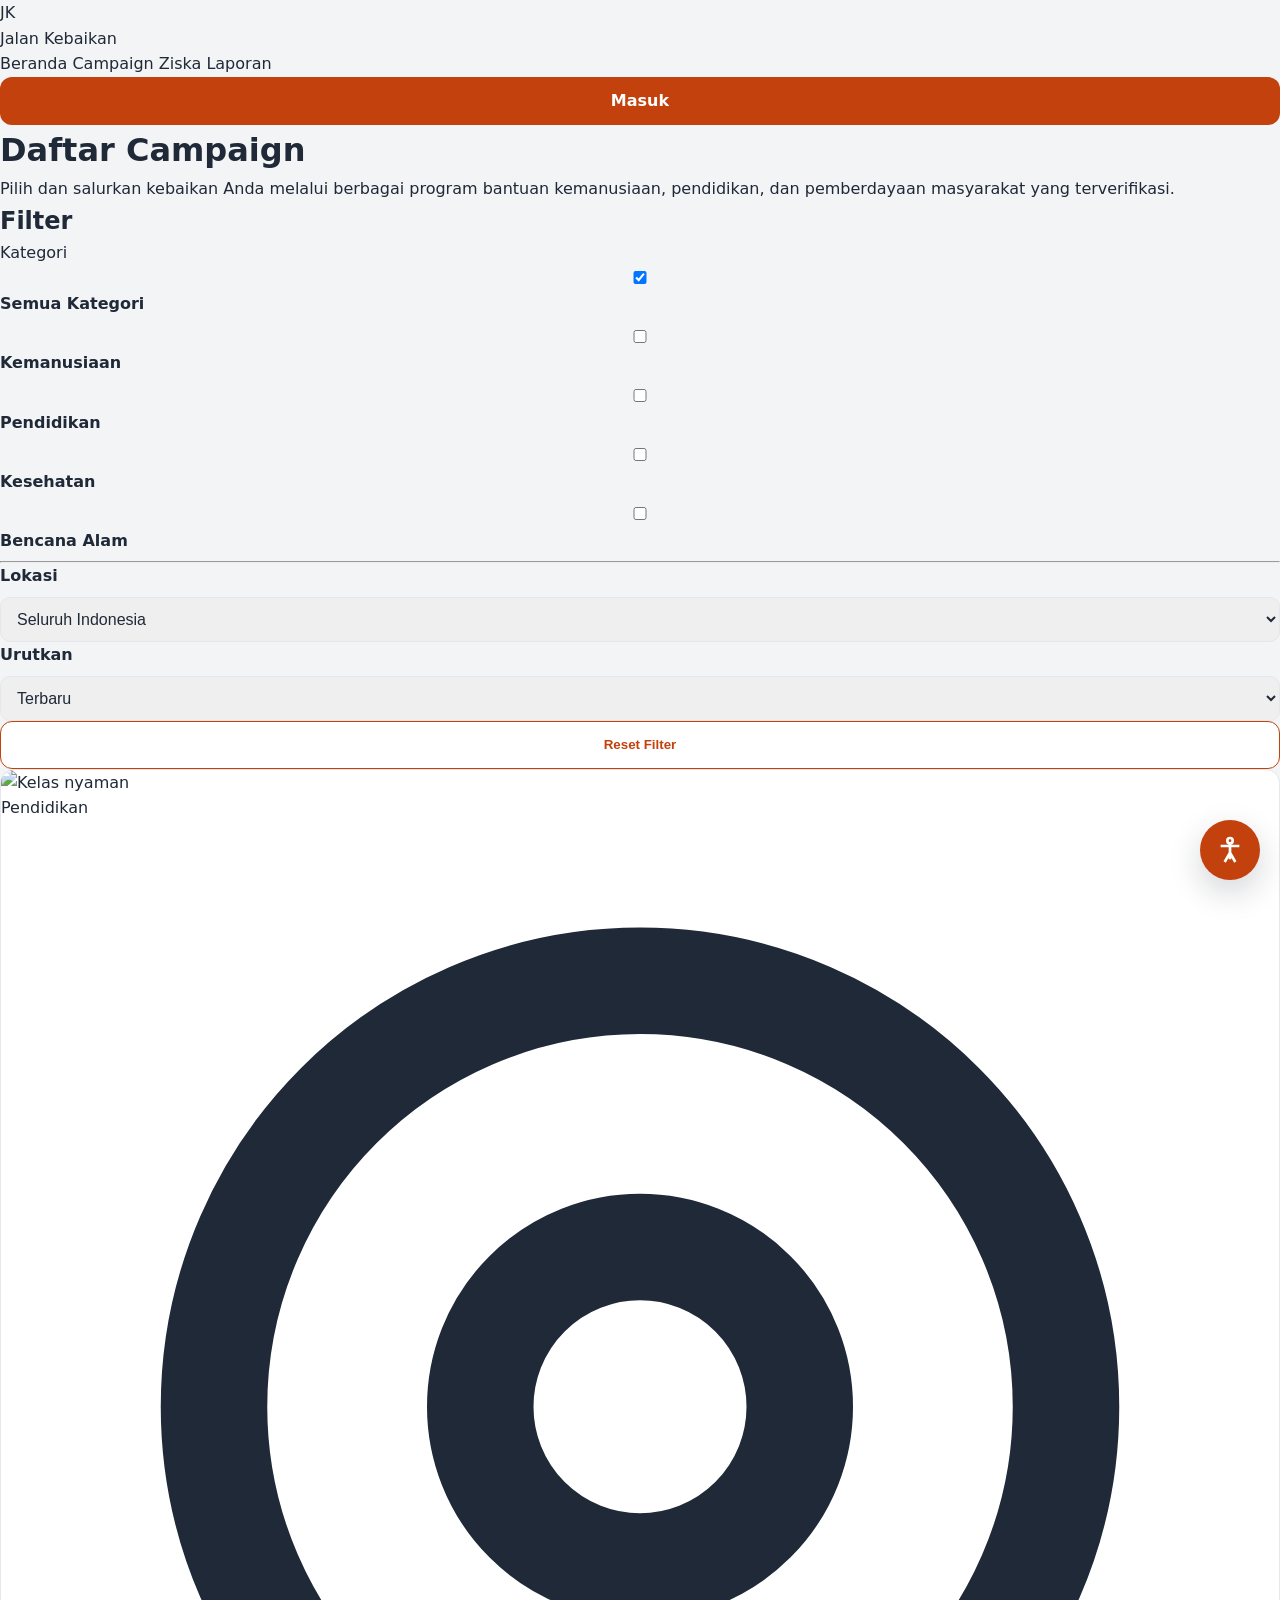
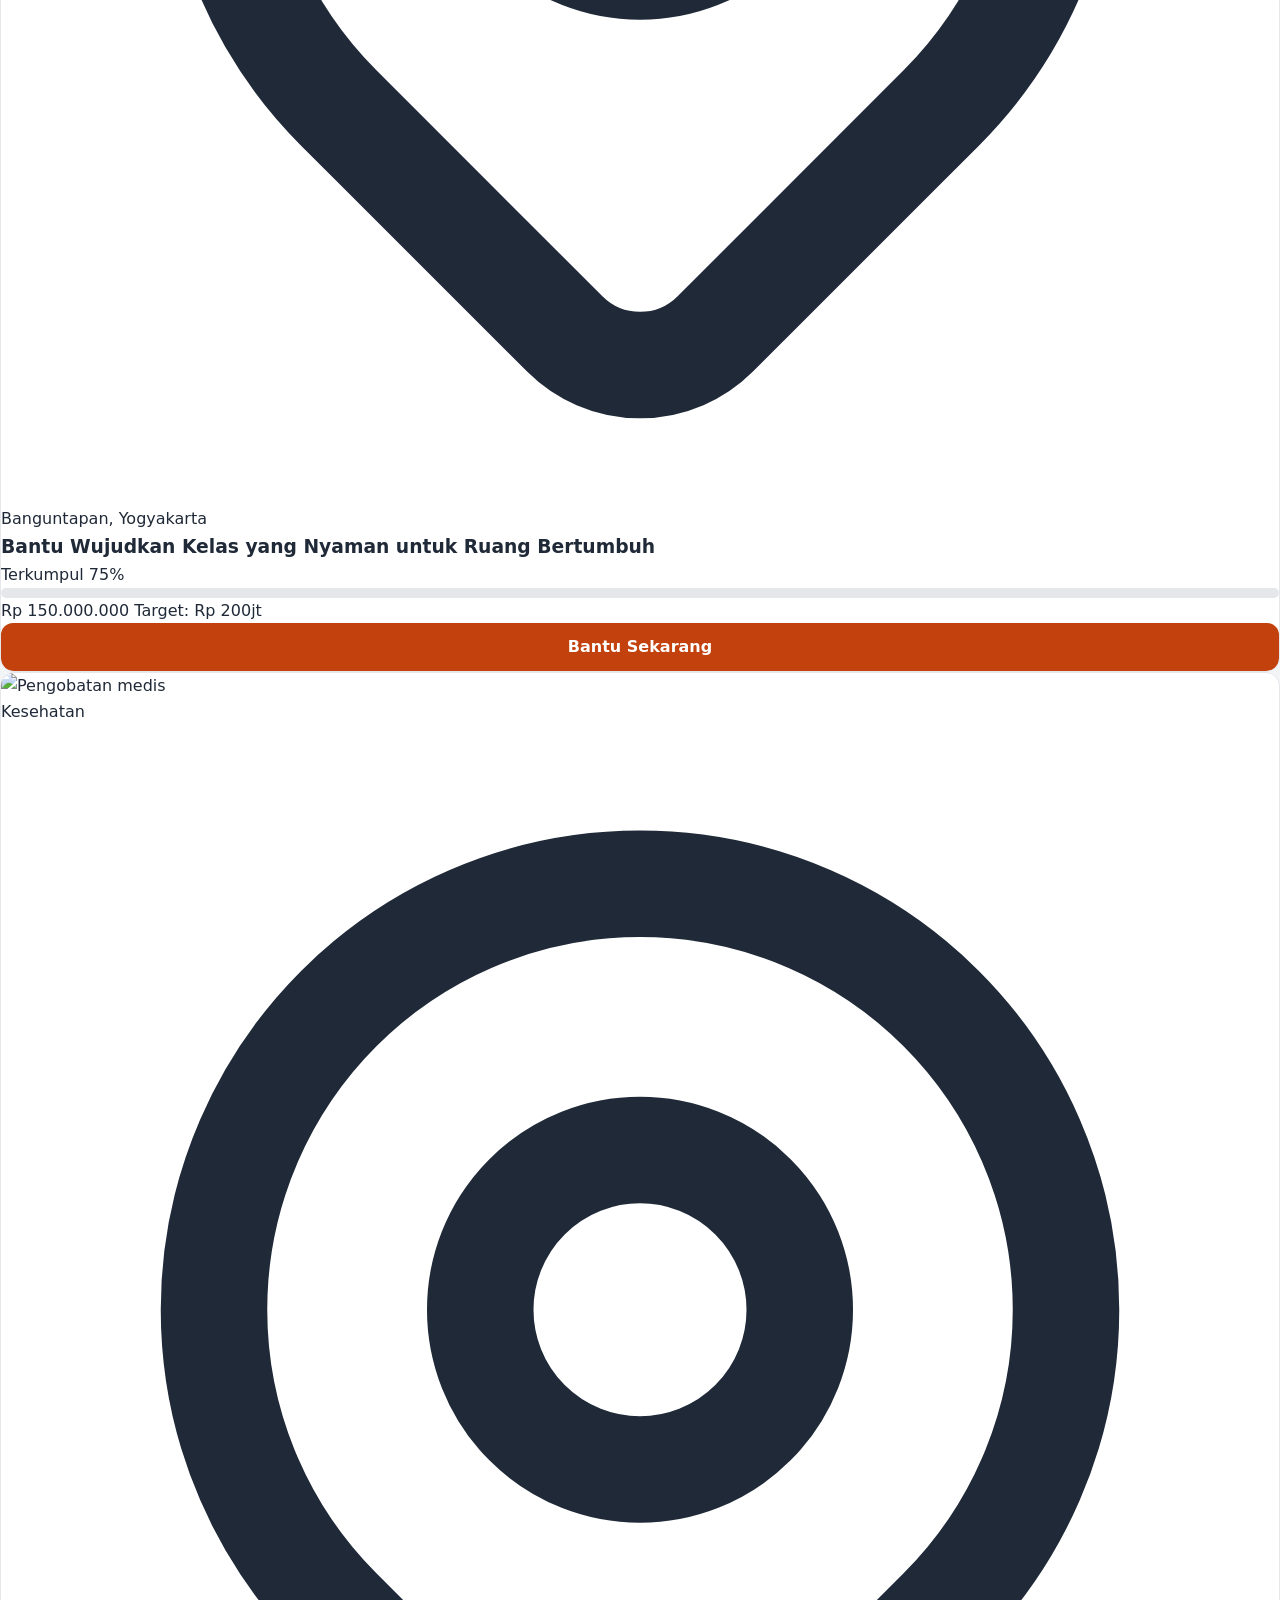
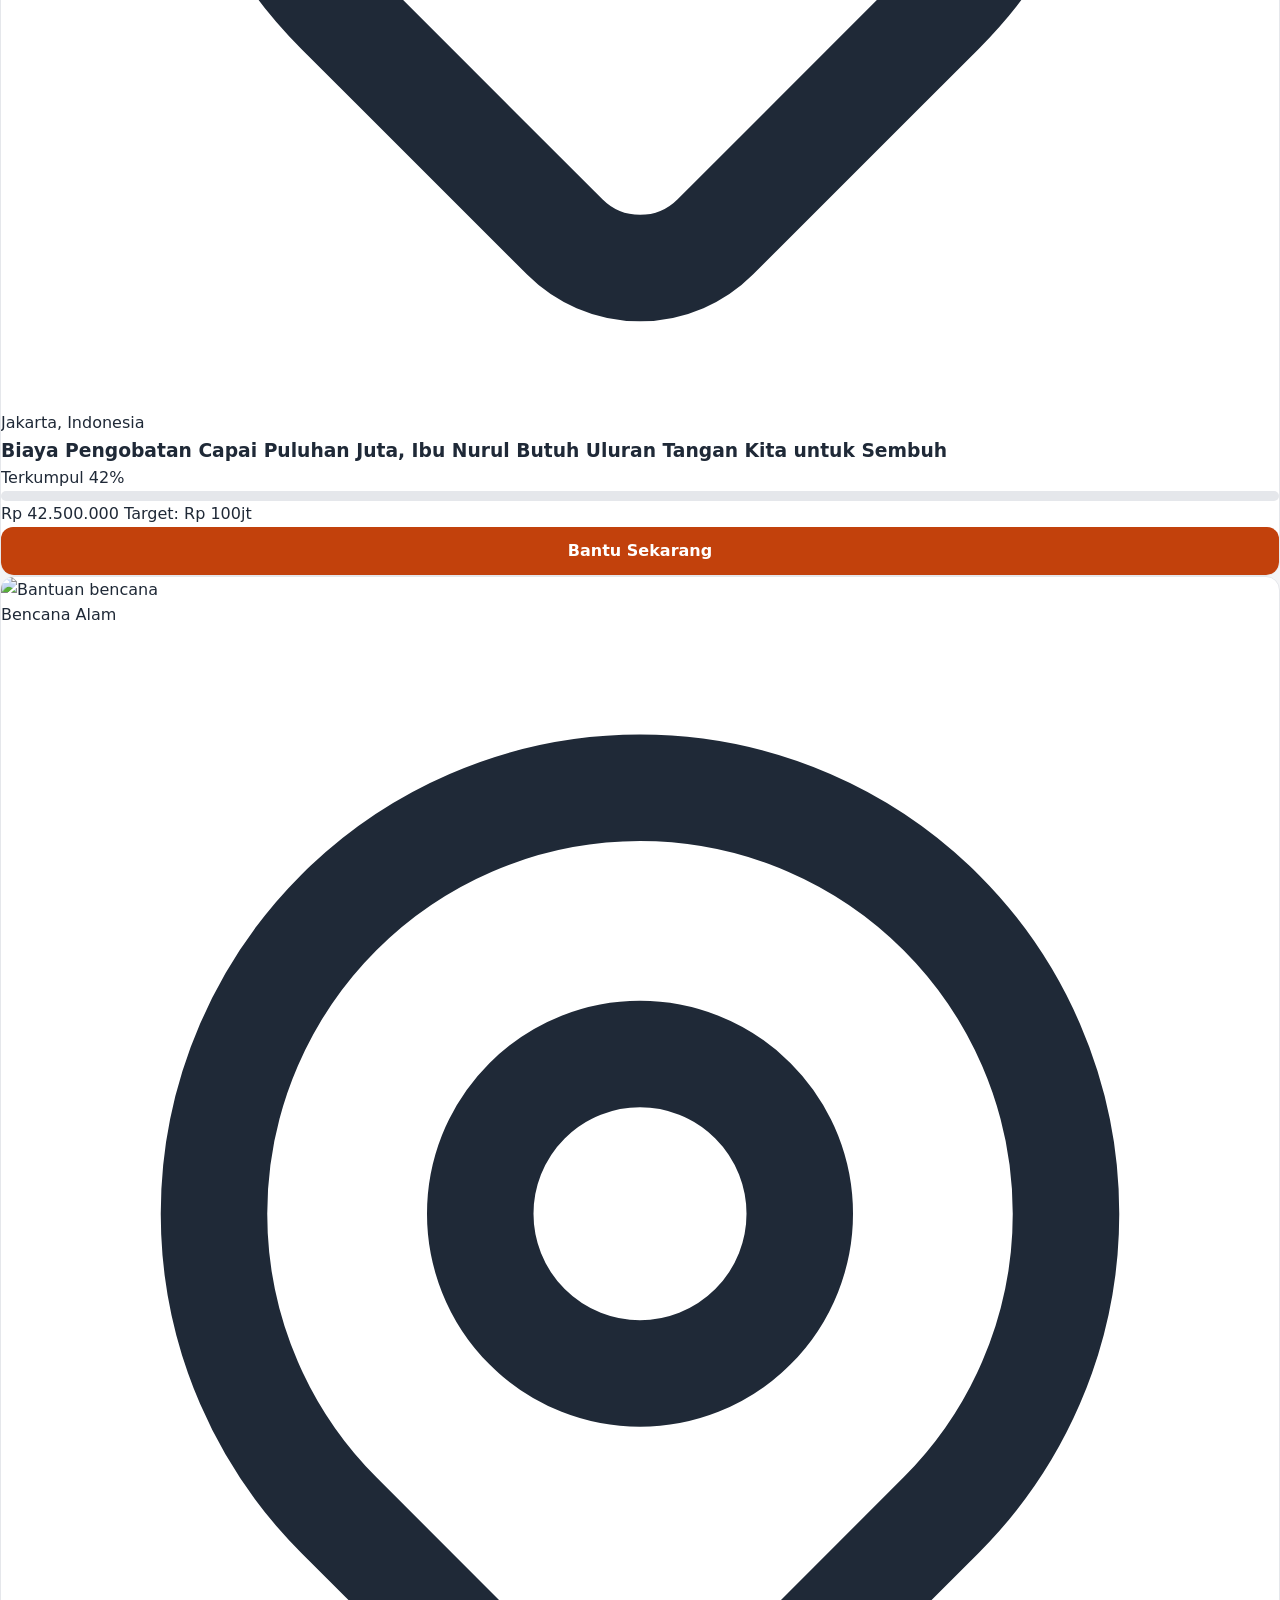
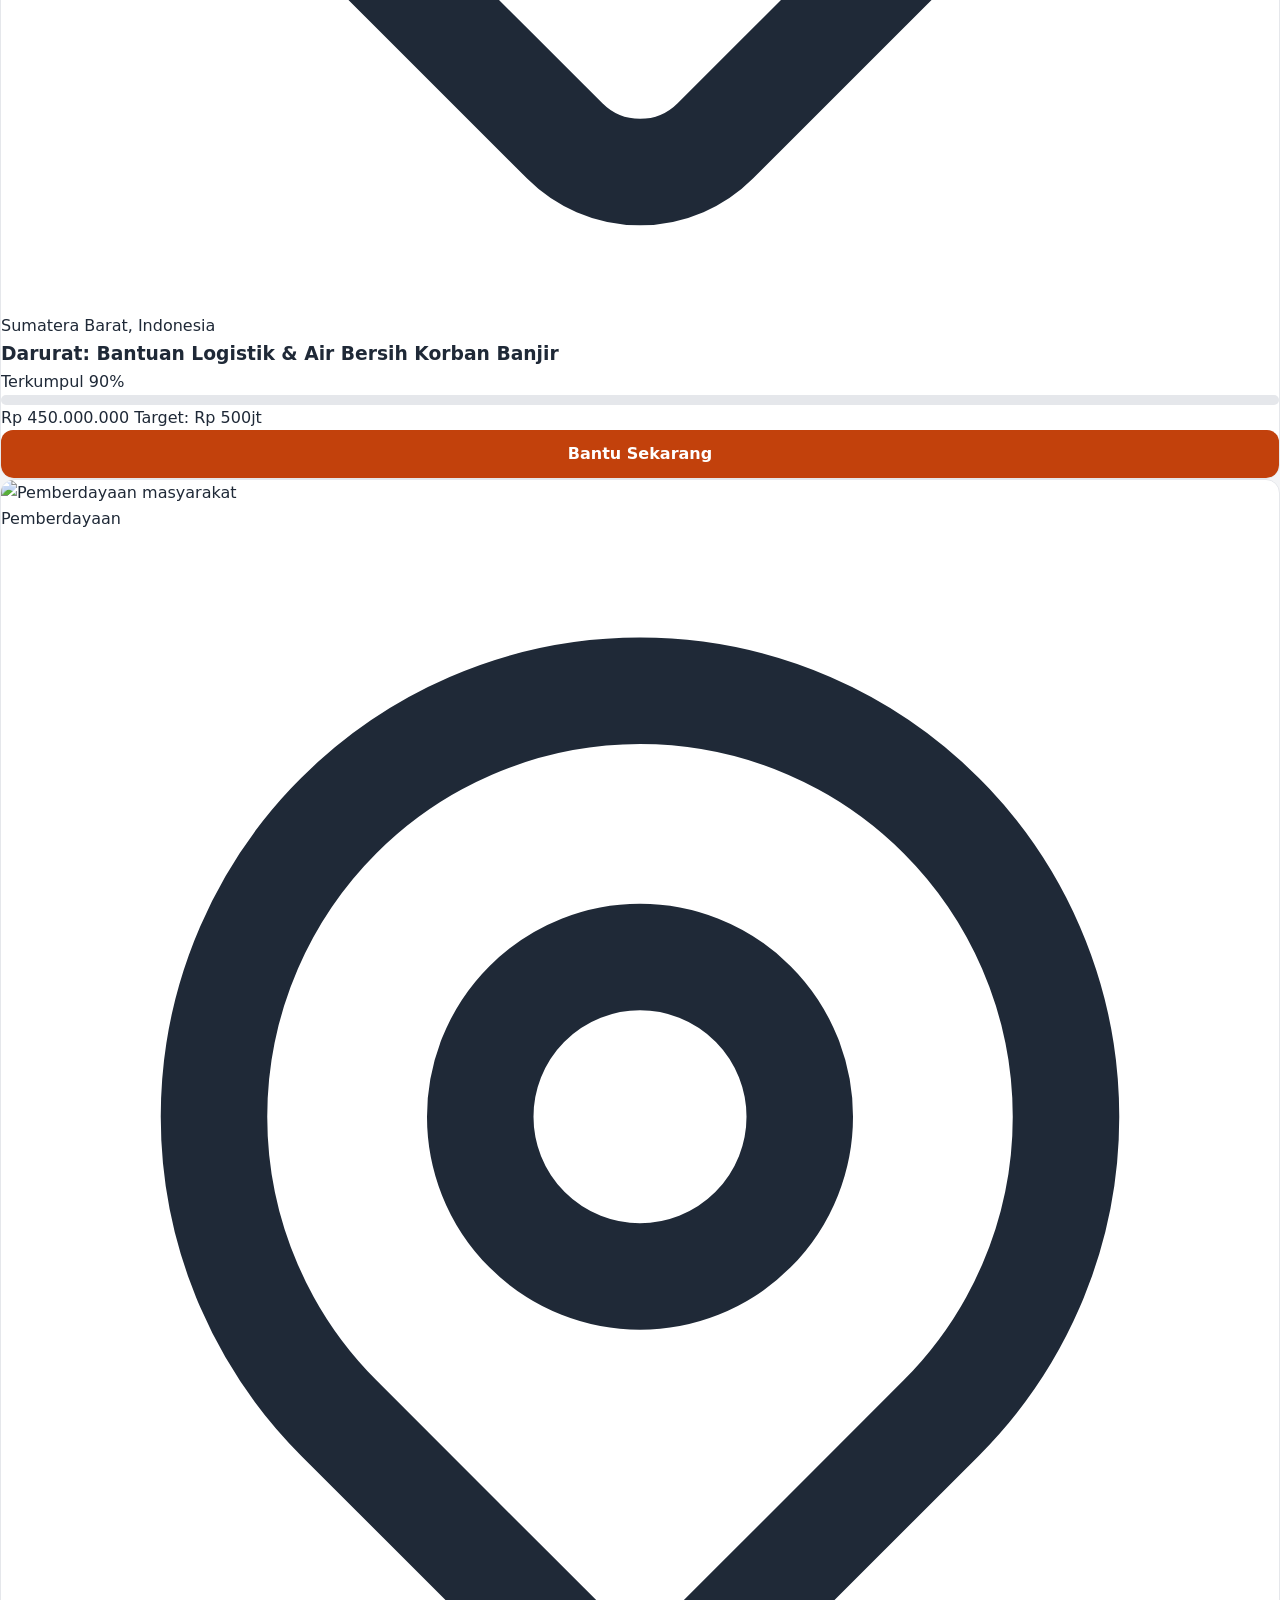
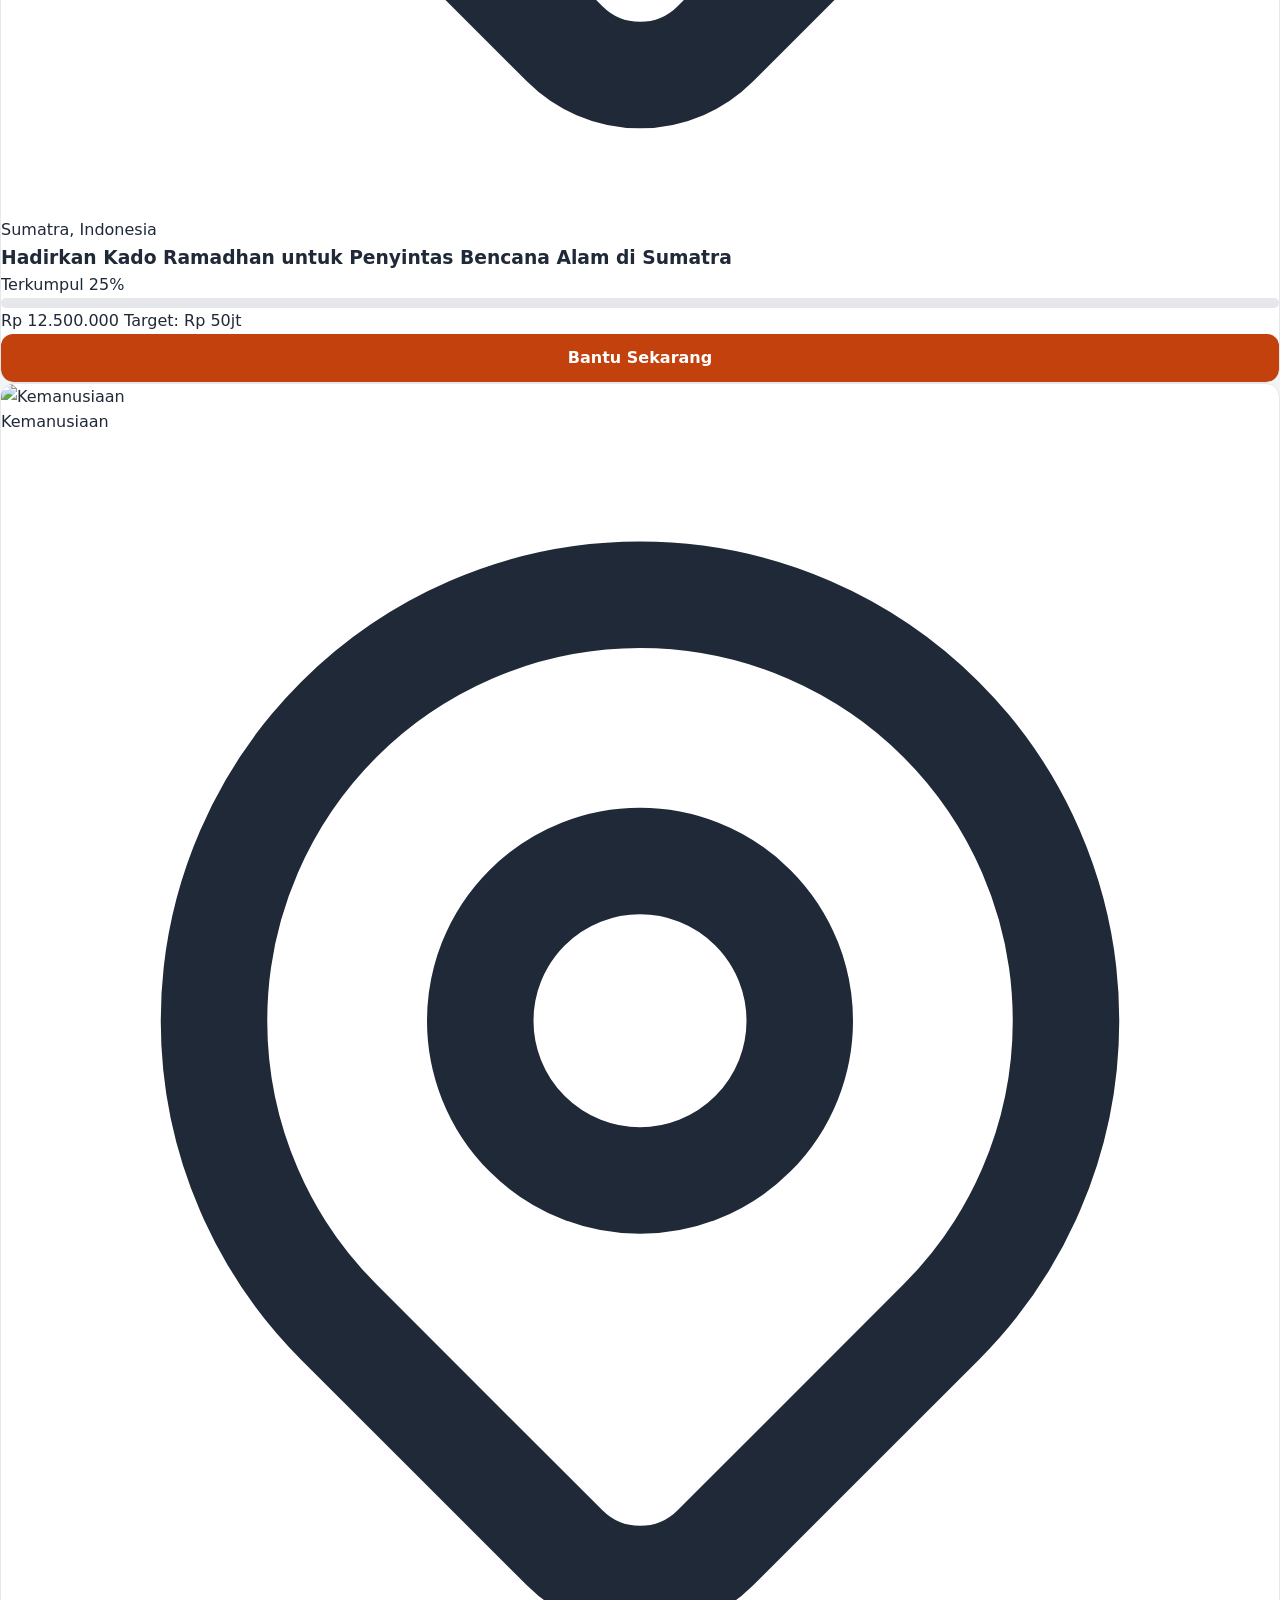
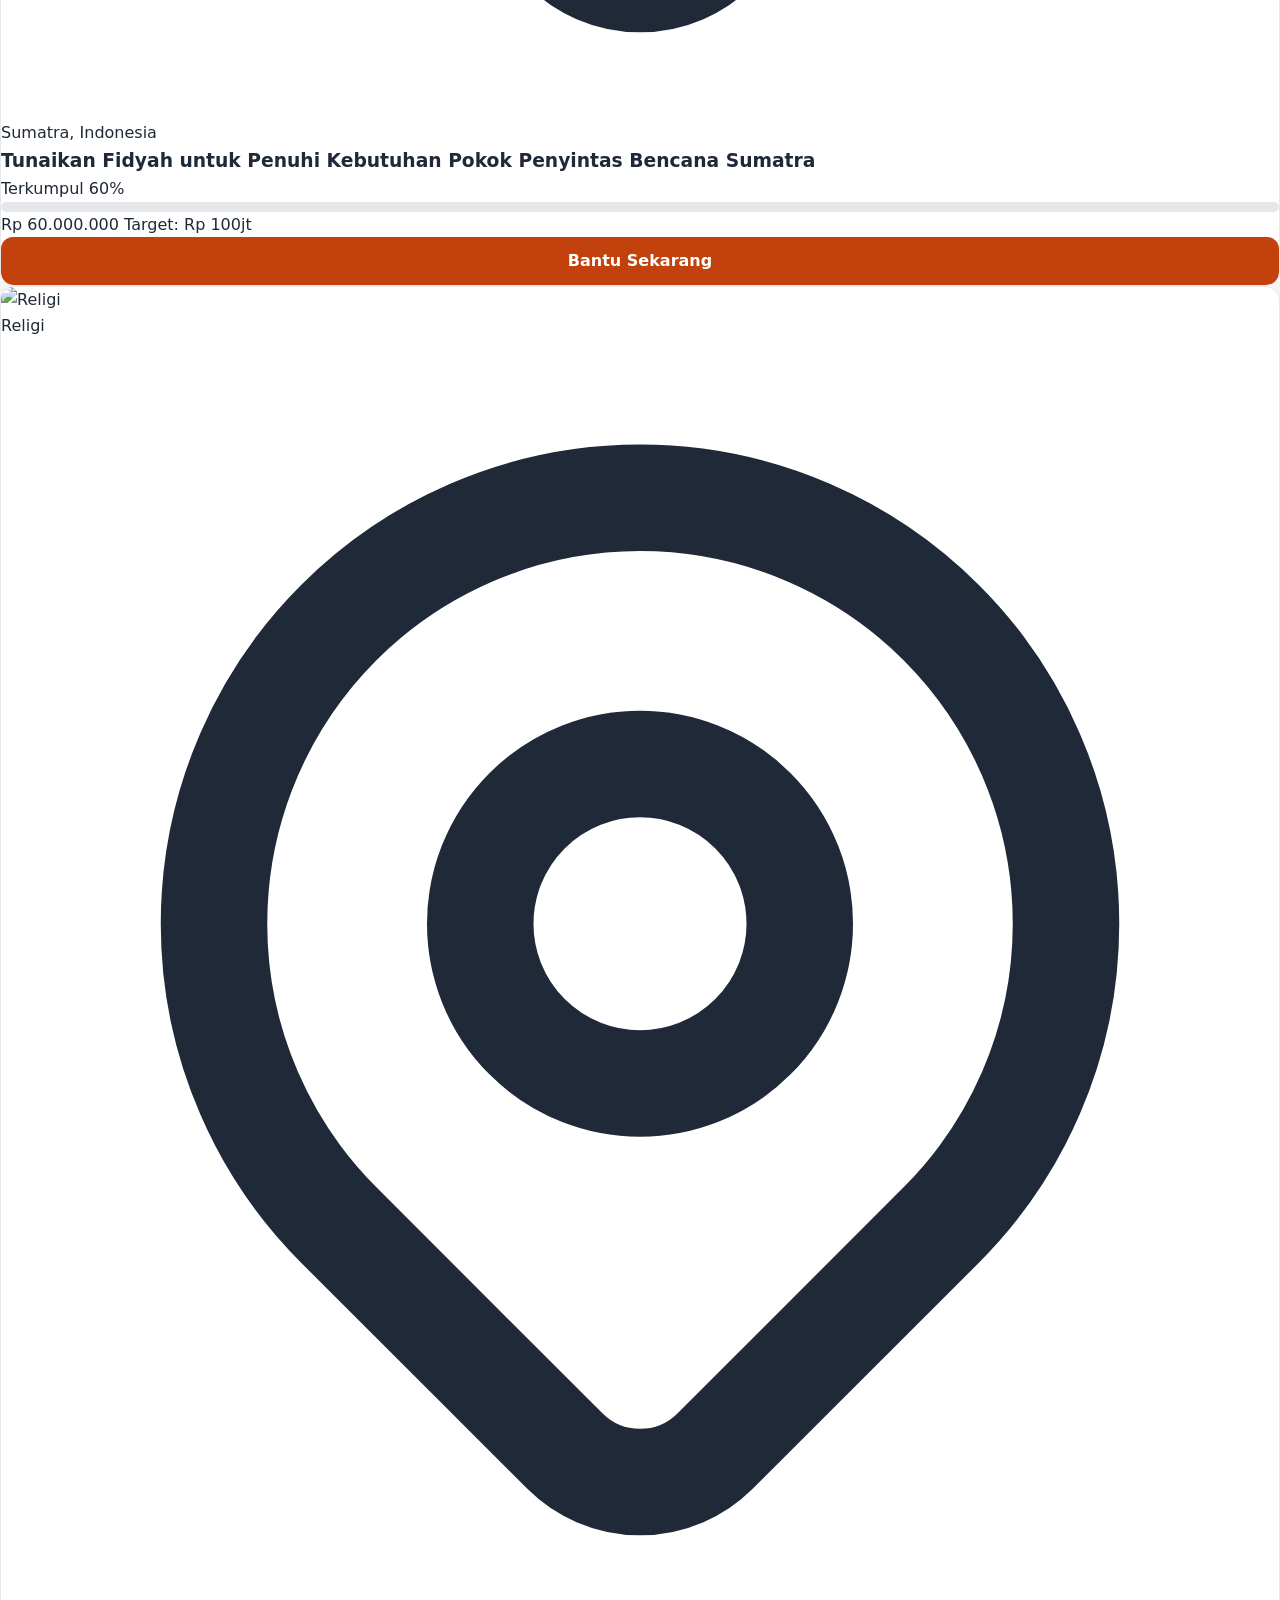
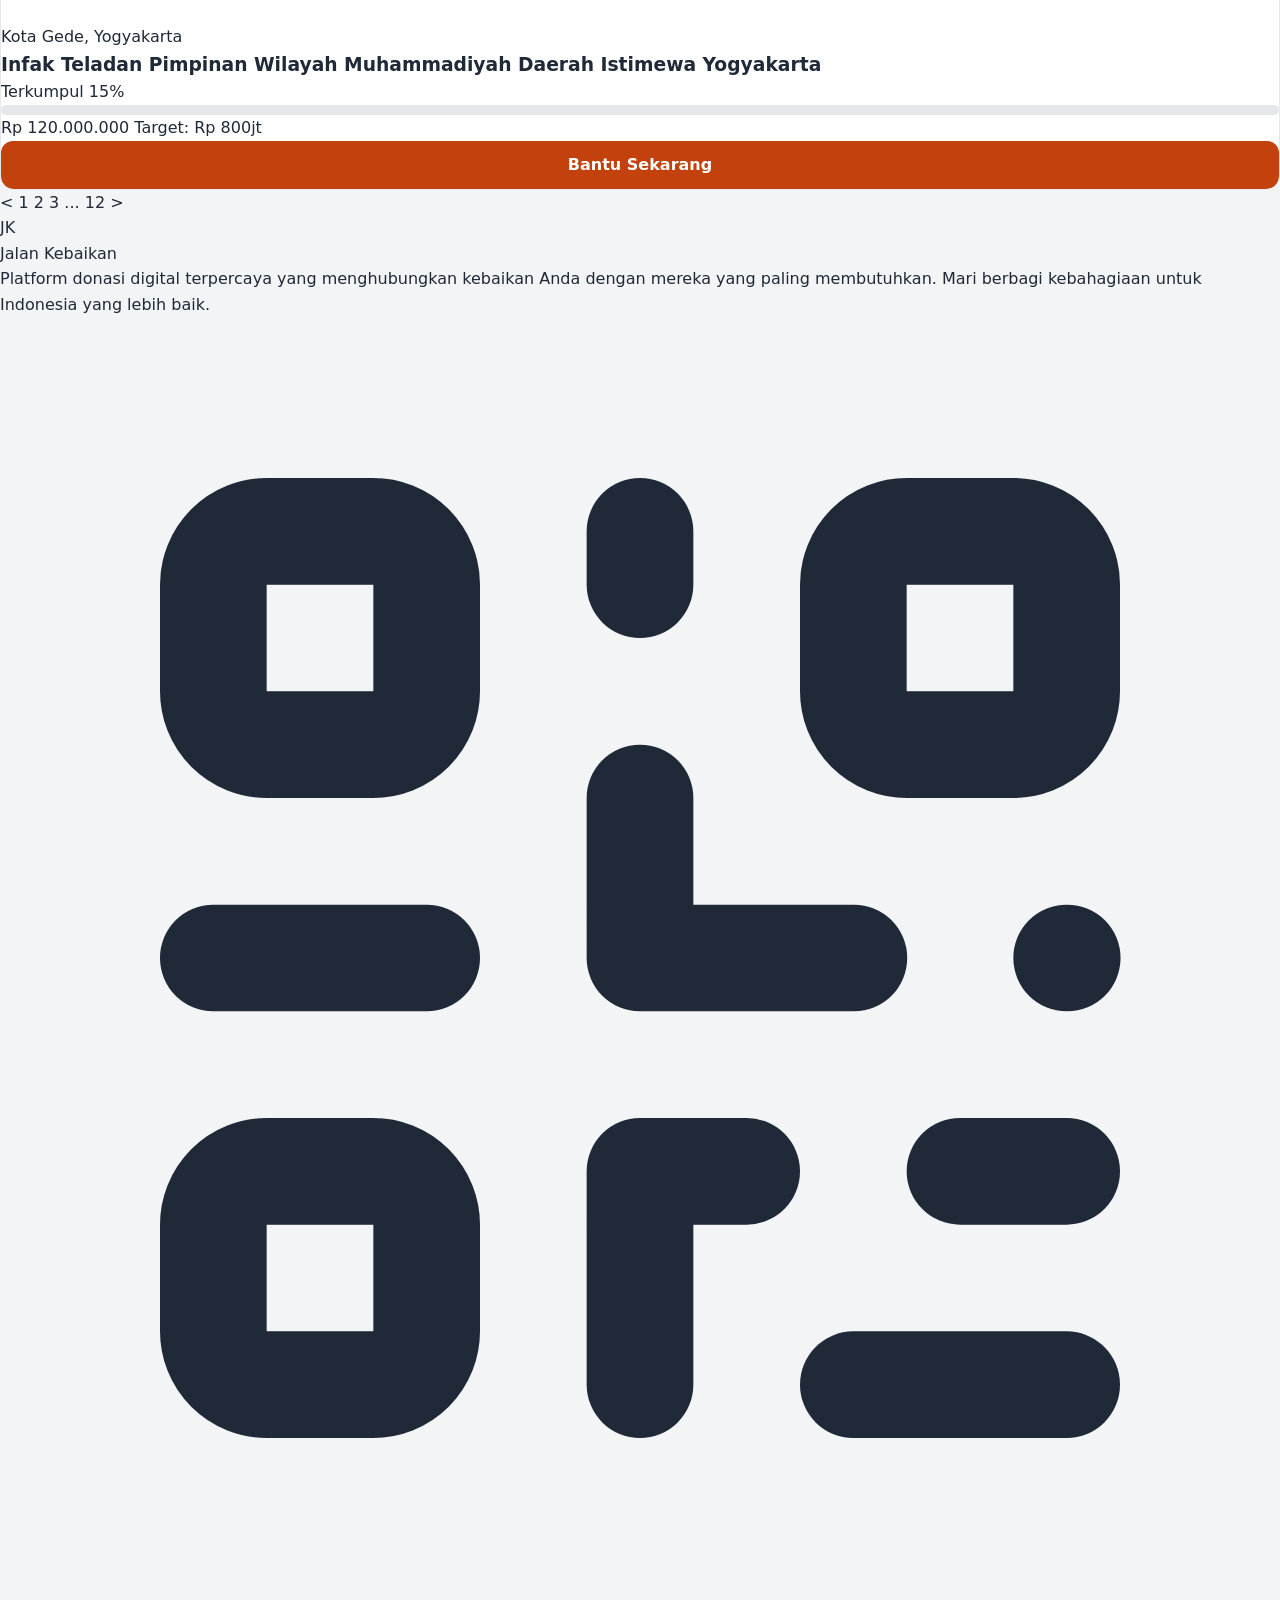
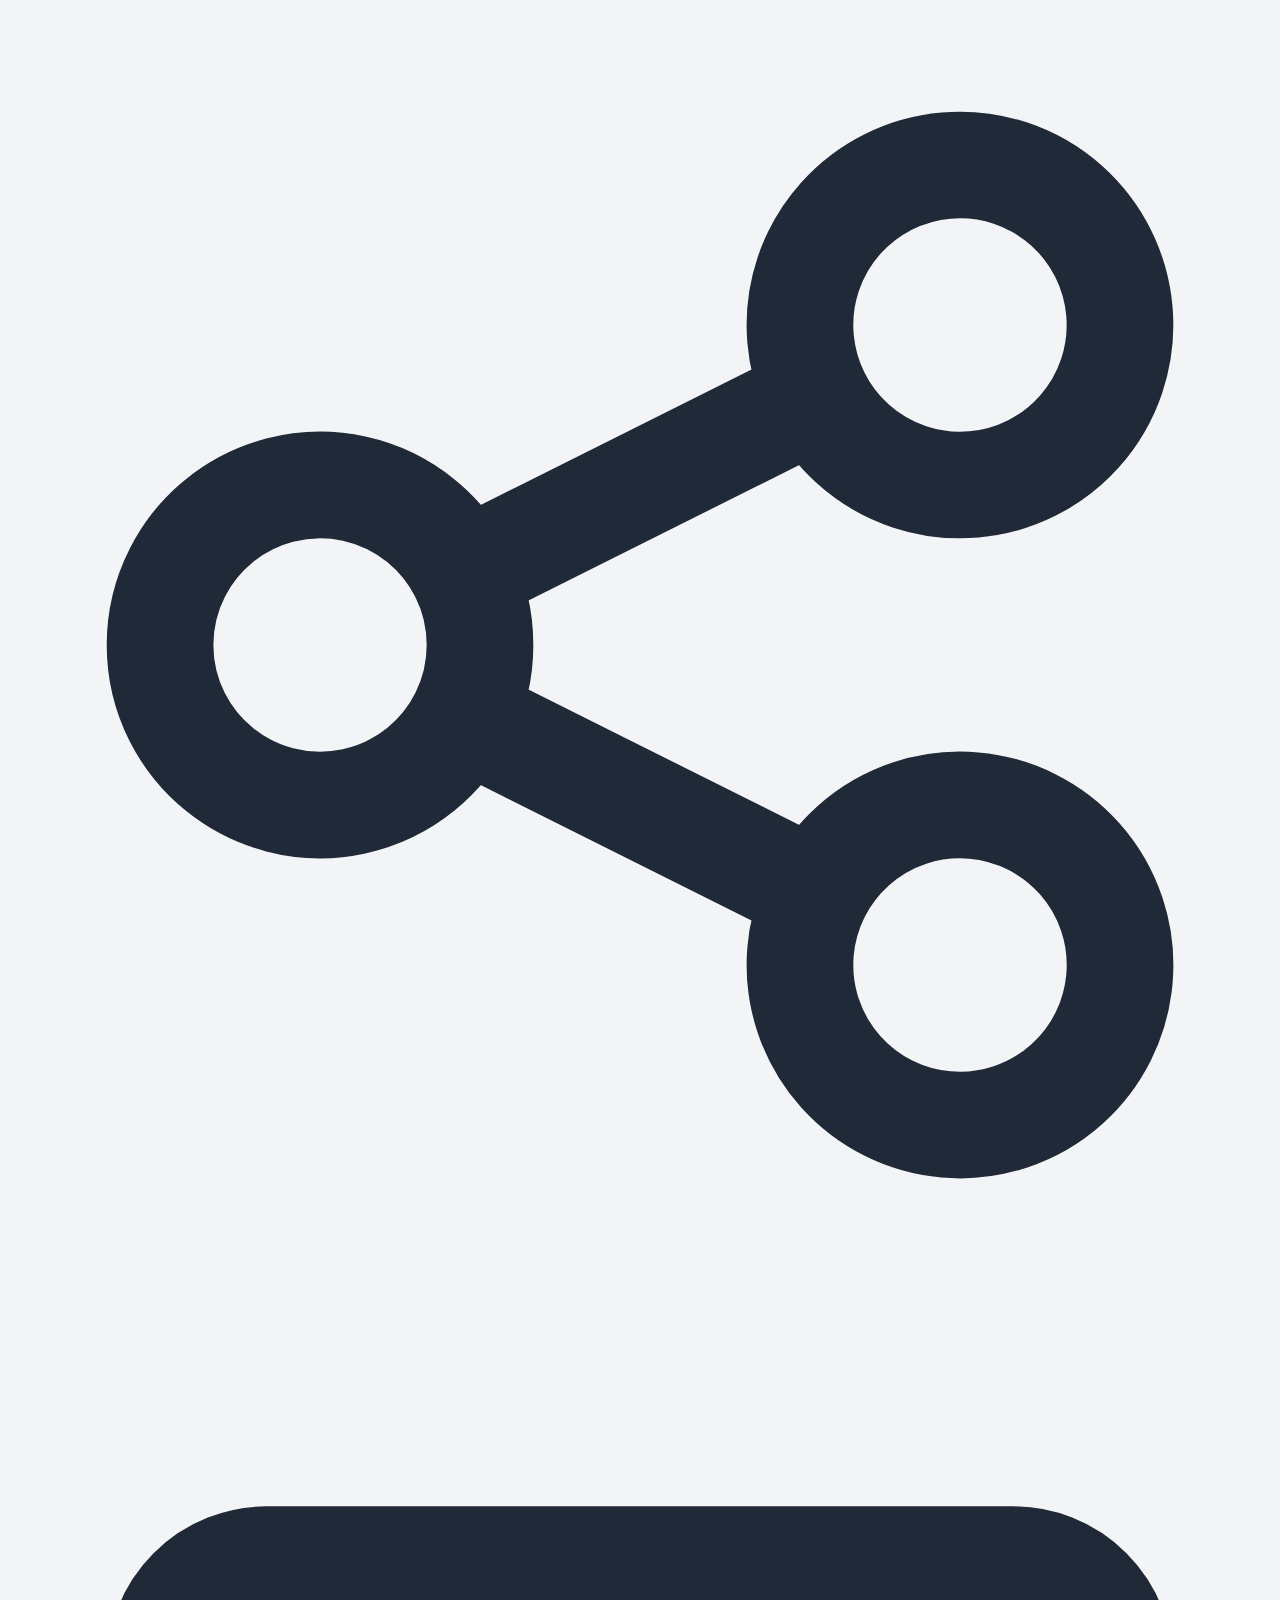
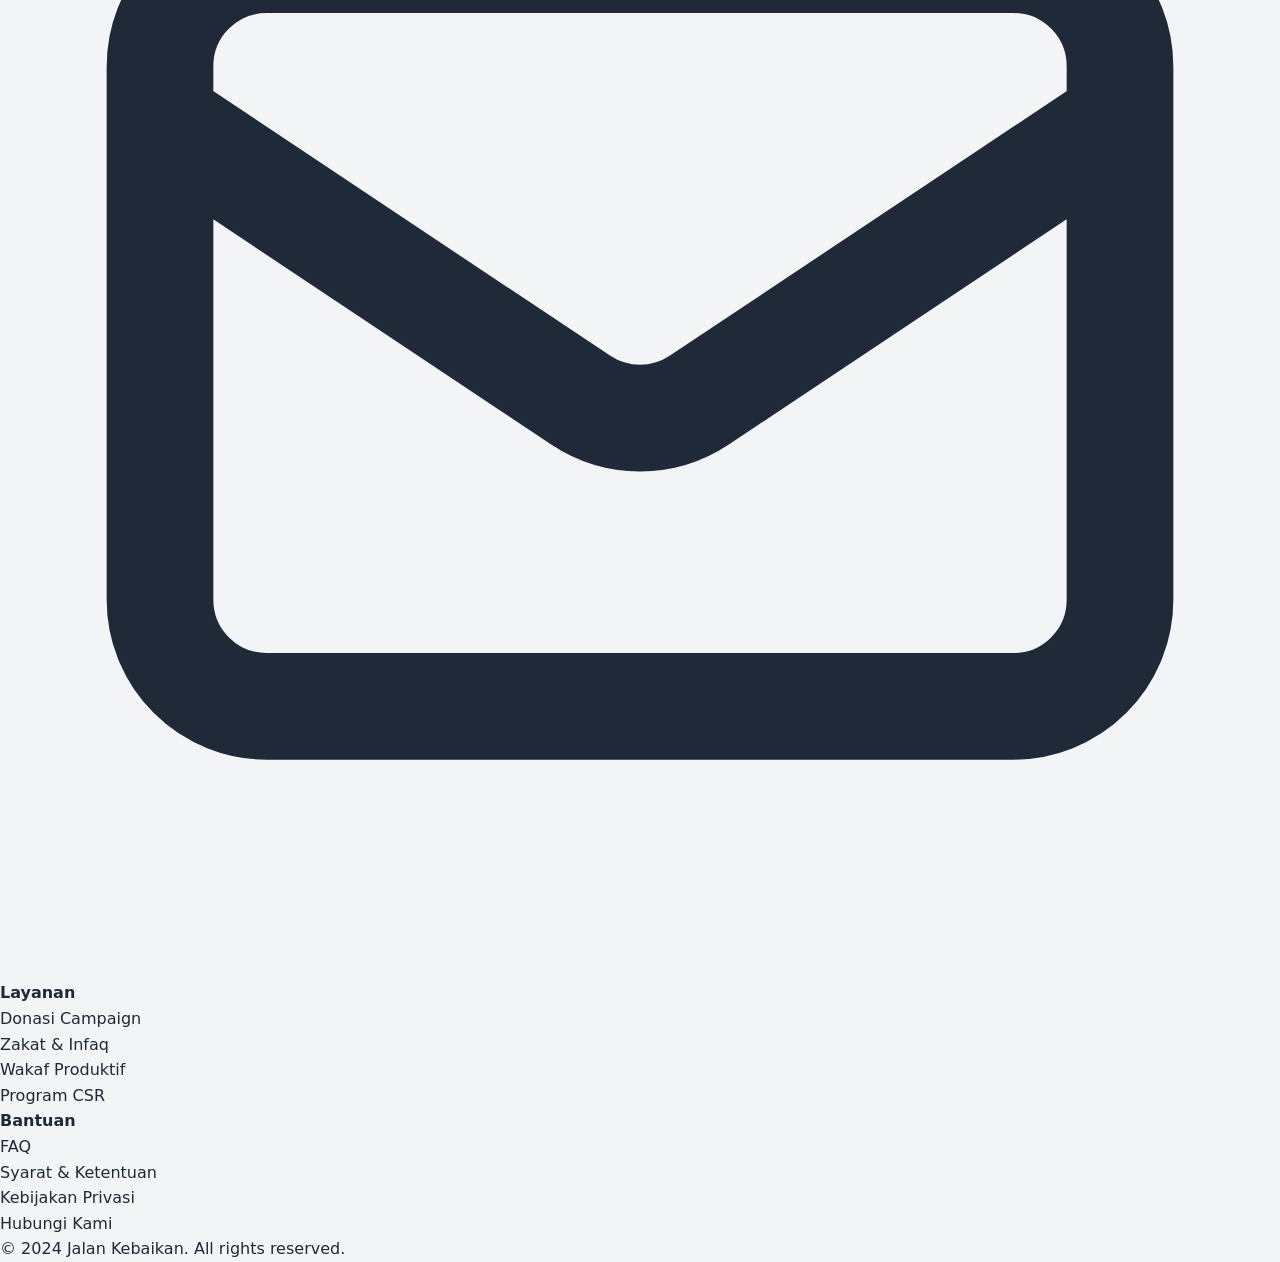
==== commit a3bc3456: "first commit" ====
--- a/campaign.html
+++ b/campaign.html
@@ -10,6 +10,7 @@
     
     <!-- File CSS Utama Anda -->
     <link rel="stylesheet" href="css/style.css">
+    <link rel="stylesheet" href="css/accessibility.css">
 </head>
 <body class="min-h-screen flex flex-col bg-gray-50">
 
@@ -452,5 +453,6 @@
         </div>
     </footer>
 
+    <script src="js/accessibility.js"></script>
 </body>
 </html>
--- a/css/accessibility.css
+++ b/css/accessibility.css
@@ -0,0 +1,393 @@
+/* Accessibility toolbar */
+
+:root {
+    --accessibility-primary: #c2410c;
+    --accessibility-primary-dark: #9a3412;
+    --accessibility-surface: #ffffff;
+    --accessibility-text: #1f2937;
+    --accessibility-muted: #4b5563;
+    --accessibility-border: #d1d5db;
+    --accessibility-shadow: 0 12px 32px rgba(17, 24, 39, .18);
+}
+
+.accessibility-toolbar,
+.accessibility-toolbar * {
+    box-sizing: border-box;
+}
+
+.accessibility-toolbar {
+    color: var(--accessibility-text);
+    font-family: Inter, ui-sans-serif, system-ui, -apple-system, BlinkMacSystemFont, "Segoe UI", sans-serif;
+}
+
+.accessibility-button {
+    position: fixed;
+    right: 1.25rem;
+    bottom: 1.25rem;
+    z-index: 1100;
+    display: inline-flex;
+    width: 3.75rem;
+    height: 3.75rem;
+    align-items: center;
+    justify-content: center;
+    border: 0;
+    border-radius: 50%;
+    background: var(--accessibility-primary);
+    color: #fff;
+    box-shadow: var(--accessibility-shadow);
+    cursor: pointer;
+    transition: background-color .2s ease, transform .2s ease;
+}
+
+.accessibility-button:hover {
+    background: var(--accessibility-primary-dark);
+    transform: translateY(-2px);
+}
+
+.accessibility-button svg {
+    width: 2rem;
+    height: 2rem;
+}
+
+.accessibility-tooltip {
+    position: absolute;
+    right: calc(100% + .75rem);
+    top: 50%;
+    width: max-content;
+    max-width: 14rem;
+    padding: .5rem .75rem;
+    border-radius: .5rem;
+    background: #111827;
+    color: #fff;
+    font-size: .875rem;
+    line-height: 1.3;
+    opacity: 0;
+    pointer-events: none;
+    transform: translateY(-50%) translateX(.25rem);
+    transition: opacity .2s ease, transform .2s ease;
+}
+
+.accessibility-button:hover .accessibility-tooltip,
+.accessibility-button:focus-visible .accessibility-tooltip {
+    opacity: 1;
+    transform: translateY(-50%) translateX(0);
+}
+
+.accessibility-panel {
+    position: fixed;
+    right: 1.25rem;
+    bottom: 6rem;
+    z-index: 1099;
+    display: none;
+    width: min(22.5rem, calc(100vw - 2rem));
+    max-height: min(42rem, calc(100vh - 7rem));
+    overflow-y: auto;
+    padding: 1.25rem;
+    border: 1px solid var(--accessibility-border);
+    border-radius: 1rem;
+    background: var(--accessibility-surface);
+    box-shadow: var(--accessibility-shadow);
+}
+
+.accessibility-panel.is-open {
+    display: block;
+}
+
+.accessibility-panel-header {
+    display: flex;
+    align-items: flex-start;
+    justify-content: space-between;
+    gap: 1rem;
+    margin-bottom: 1rem;
+}
+
+.accessibility-panel-title {
+    margin: 0;
+    color: var(--accessibility-text);
+    font-size: 1.125rem;
+    line-height: 1.35;
+}
+
+.accessibility-panel-description {
+    margin: .35rem 0 0;
+    color: var(--accessibility-muted);
+    font-size: .875rem;
+    line-height: 1.5;
+}
+
+.accessibility-close,
+.accessibility-control,
+.accessibility-reset {
+    min-height: 2.75rem;
+    border: 1px solid var(--accessibility-border);
+    border-radius: .625rem;
+    background: #fff;
+    color: var(--accessibility-text);
+    font: inherit;
+    font-weight: 600;
+    cursor: pointer;
+}
+
+.accessibility-close {
+    display: inline-flex;
+    flex: 0 0 auto;
+    width: 2.75rem;
+    align-items: center;
+    justify-content: center;
+    font-size: 1.25rem;
+}
+
+.accessibility-section {
+    padding: 1rem 0;
+    border-top: 1px solid #e5e7eb;
+}
+
+.accessibility-section-title {
+    margin: 0 0 .75rem;
+    color: var(--accessibility-text);
+    font-size: .95rem;
+}
+
+.accessibility-action-row,
+.accessibility-choice-row,
+.accessibility-spacing-row {
+    display: flex;
+    align-items: center;
+    gap: .5rem;
+}
+
+.accessibility-choice-row {
+    flex-wrap: wrap;
+}
+
+.accessibility-control {
+    padding: .5rem .75rem;
+}
+
+.accessibility-control:hover,
+.accessibility-close:hover {
+    border-color: var(--accessibility-primary);
+    color: var(--accessibility-primary-dark);
+}
+
+.accessibility-control[aria-pressed="true"] {
+    border-color: var(--accessibility-primary);
+    background: #fff7ed;
+    color: var(--accessibility-primary-dark);
+    box-shadow: inset 0 0 0 1px var(--accessibility-primary);
+}
+
+.accessibility-spacing-row {
+    justify-content: space-between;
+    margin: .65rem 0;
+}
+
+.accessibility-spacing-label {
+    min-width: 7rem;
+    font-size: .875rem;
+}
+
+.accessibility-spacing-controls {
+    display: inline-flex;
+    align-items: center;
+    gap: .4rem;
+}
+
+.accessibility-spacing-controls .accessibility-control {
+    min-width: 2.5rem;
+    padding: .35rem .5rem;
+}
+
+.accessibility-spacing-value {
+    min-width: 3rem;
+    color: var(--accessibility-muted);
+    font-size: .8rem;
+    text-align: center;
+}
+
+.accessibility-reset {
+    width: 100%;
+    border-color: var(--accessibility-primary);
+    background: var(--accessibility-primary);
+    color: #fff;
+}
+
+.accessibility-reset:hover {
+    background: var(--accessibility-primary-dark);
+}
+
+.accessibility-tts-description {
+    margin: -.25rem 0 .75rem;
+    color: var(--accessibility-muted);
+    font-size: .8125rem;
+    line-height: 1.45;
+}
+
+.accessibility-tts-controls {
+    display: flex;
+    flex-wrap: wrap;
+    gap: .5rem;
+}
+
+.accessibility-tts-controls .accessibility-control {
+    flex: 1 1 0;
+}
+
+.accessibility-tts-controls .accessibility-control:disabled {
+    cursor: not-allowed;
+    opacity: .55;
+}
+
+.accessibility-tts-status {
+    margin: .7rem 0 0;
+    color: var(--accessibility-muted);
+    font-size: .8125rem;
+    line-height: 1.4;
+}
+
+.accessibility-status {
+    position: absolute;
+    width: 1px;
+    height: 1px;
+    padding: 0;
+    margin: -1px;
+    overflow: hidden;
+    clip: rect(0, 0, 0, 0);
+    white-space: nowrap;
+    border: 0;
+}
+
+.accessibility-toolbar button:focus-visible {
+    outline: 3px solid #f59e0b;
+    outline-offset: 3px;
+}
+
+html[data-accessibility-scale="1.25"] {
+    font-size: 125%;
+}
+
+html[data-accessibility-scale="1.5"] {
+    font-size: 150%;
+}
+
+html[data-accessibility-scale="1.75"] {
+    font-size: 175%;
+}
+
+html[data-accessibility-scale="2"] {
+    font-size: 200%;
+}
+
+body.accessibility-high-contrast {
+    background: #000 !important;
+    color: #fff !important;
+}
+
+body.accessibility-high-contrast main,
+body.accessibility-high-contrast header,
+body.accessibility-high-contrast footer,
+body.accessibility-high-contrast .card,
+body.accessibility-high-contrast input,
+body.accessibility-high-contrast textarea,
+body.accessibility-high-contrast select,
+body.accessibility-high-contrast .sticky-donation,
+body.accessibility-high-contrast .bottom-nav {
+    background: #000 !important;
+    color: #fff !important;
+    border-color: #fff !important;
+}
+
+body.accessibility-high-contrast a,
+body.accessibility-high-contrast button,
+body.accessibility-high-contrast h1,
+body.accessibility-high-contrast h2,
+body.accessibility-high-contrast h3,
+body.accessibility-high-contrast h4,
+body.accessibility-high-contrast p,
+body.accessibility-high-contrast span,
+body.accessibility-high-contrast label {
+    color: #fff !important;
+}
+
+body.accessibility-high-contrast .btn-primary,
+body.accessibility-high-contrast .accessibility-button,
+body.accessibility-high-contrast .accessibility-reset {
+    background: #ffb000 !important;
+    color: #000 !important;
+    border-color: #ffb000 !important;
+}
+
+body.accessibility-high-contrast .accessibility-panel,
+body.accessibility-high-contrast .accessibility-close,
+body.accessibility-high-contrast .accessibility-control {
+    background: #000 !important;
+    color: #fff !important;
+    border-color: #fff !important;
+}
+
+body.accessibility-high-contrast .accessibility-control[aria-pressed="true"] {
+    background: #ffb000 !important;
+    color: #000 !important;
+    border-color: #ffb000 !important;
+}
+
+body.accessibility-high-contrast .accessibility-tts-description,
+body.accessibility-high-contrast .accessibility-tts-status {
+    color: #fff !important;
+}
+
+body.accessibility-high-contrast img {
+    outline: 1px solid #fff;
+}
+
+body.accessibility-spacing-active p {
+    margin-bottom: 2em;
+}
+
+body > *:not(.accessibility-toolbar) p,
+body > *:not(.accessibility-toolbar) li,
+body > *:not(.accessibility-toolbar) h1,
+body > *:not(.accessibility-toolbar) h2,
+body > *:not(.accessibility-toolbar) h3,
+body > *:not(.accessibility-toolbar) h4,
+body > *:not(.accessibility-toolbar) h5,
+body > *:not(.accessibility-toolbar) h6,
+body > *:not(.accessibility-toolbar) a,
+body > *:not(.accessibility-toolbar) button,
+body > *:not(.accessibility-toolbar) label,
+body > *:not(.accessibility-toolbar) input,
+body > *:not(.accessibility-toolbar) textarea,
+body > *:not(.accessibility-toolbar) select,
+body > *:not(.accessibility-toolbar) td,
+body > *:not(.accessibility-toolbar) th {
+    letter-spacing: var(--accessibility-letter-spacing);
+    word-spacing: var(--accessibility-word-spacing);
+    line-height: var(--accessibility-line-height);
+}
+
+body.accessibility-spacing-active svg {
+    max-width: 1.5rem;
+    max-height: 1.5rem;
+}
+
+@media (max-width: 600px) {
+    .accessibility-button {
+        right: 1rem;
+        bottom: 1rem;
+    }
+
+    .accessibility-panel {
+        right: 0;
+        bottom: 0;
+        width: 100%;
+        max-height: min(90vh, 42rem);
+        border-radius: 1rem 1rem 0 0;
+    }
+}
+
+@media (prefers-reduced-motion: reduce) {
+    .accessibility-button,
+    .accessibility-tooltip {
+        transition: none;
+    }
+}
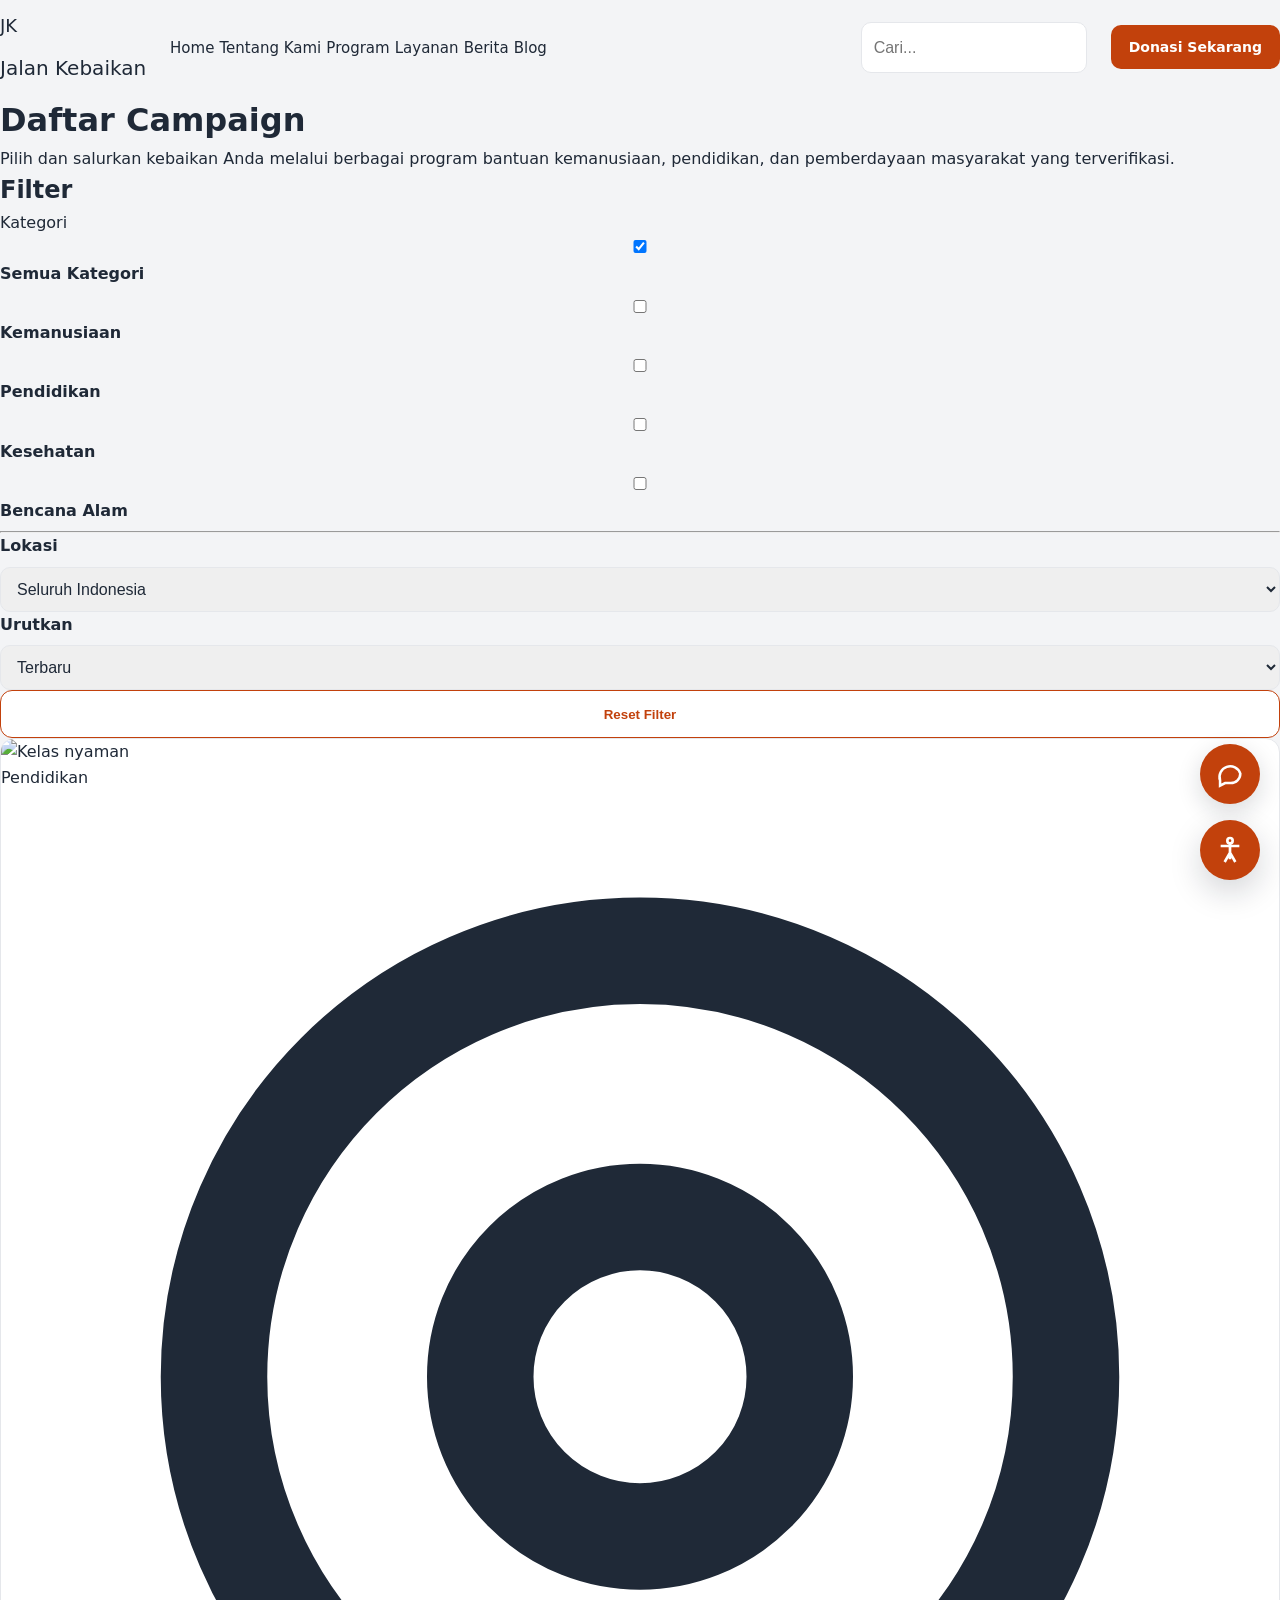
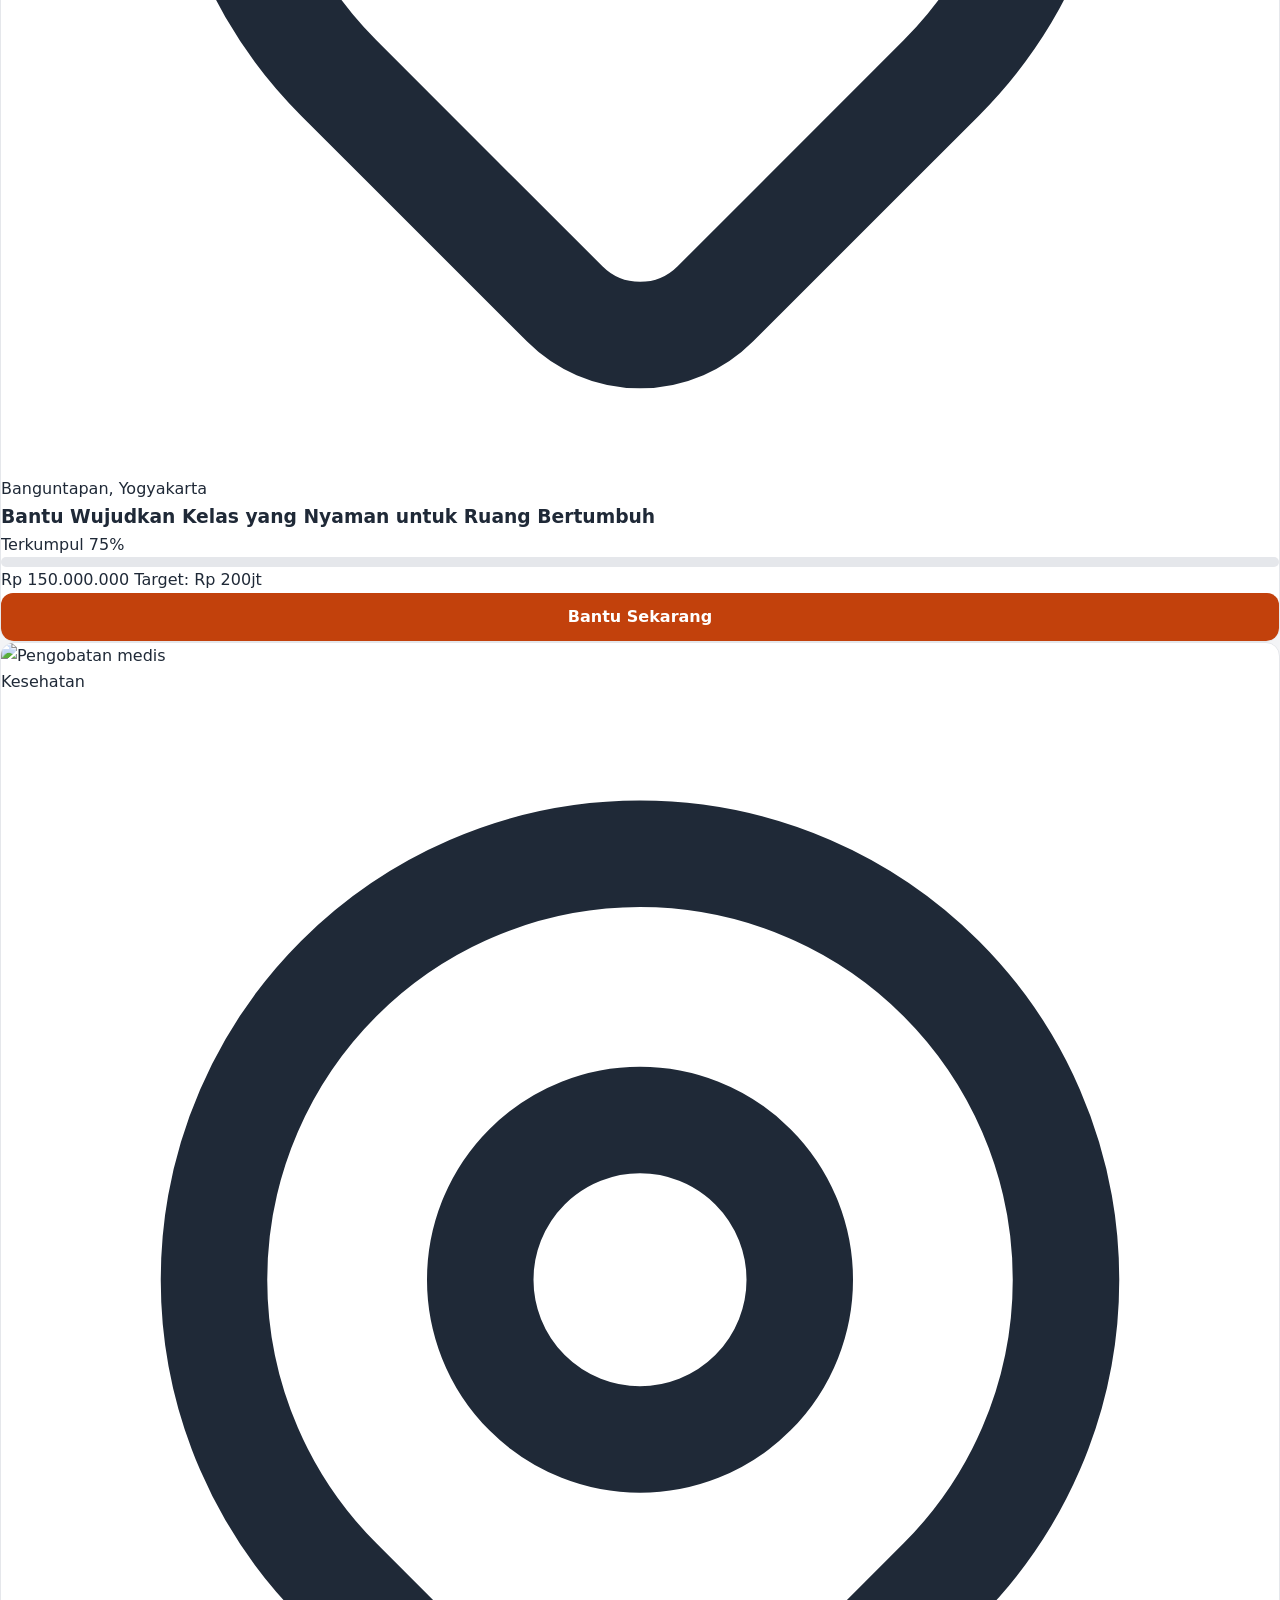
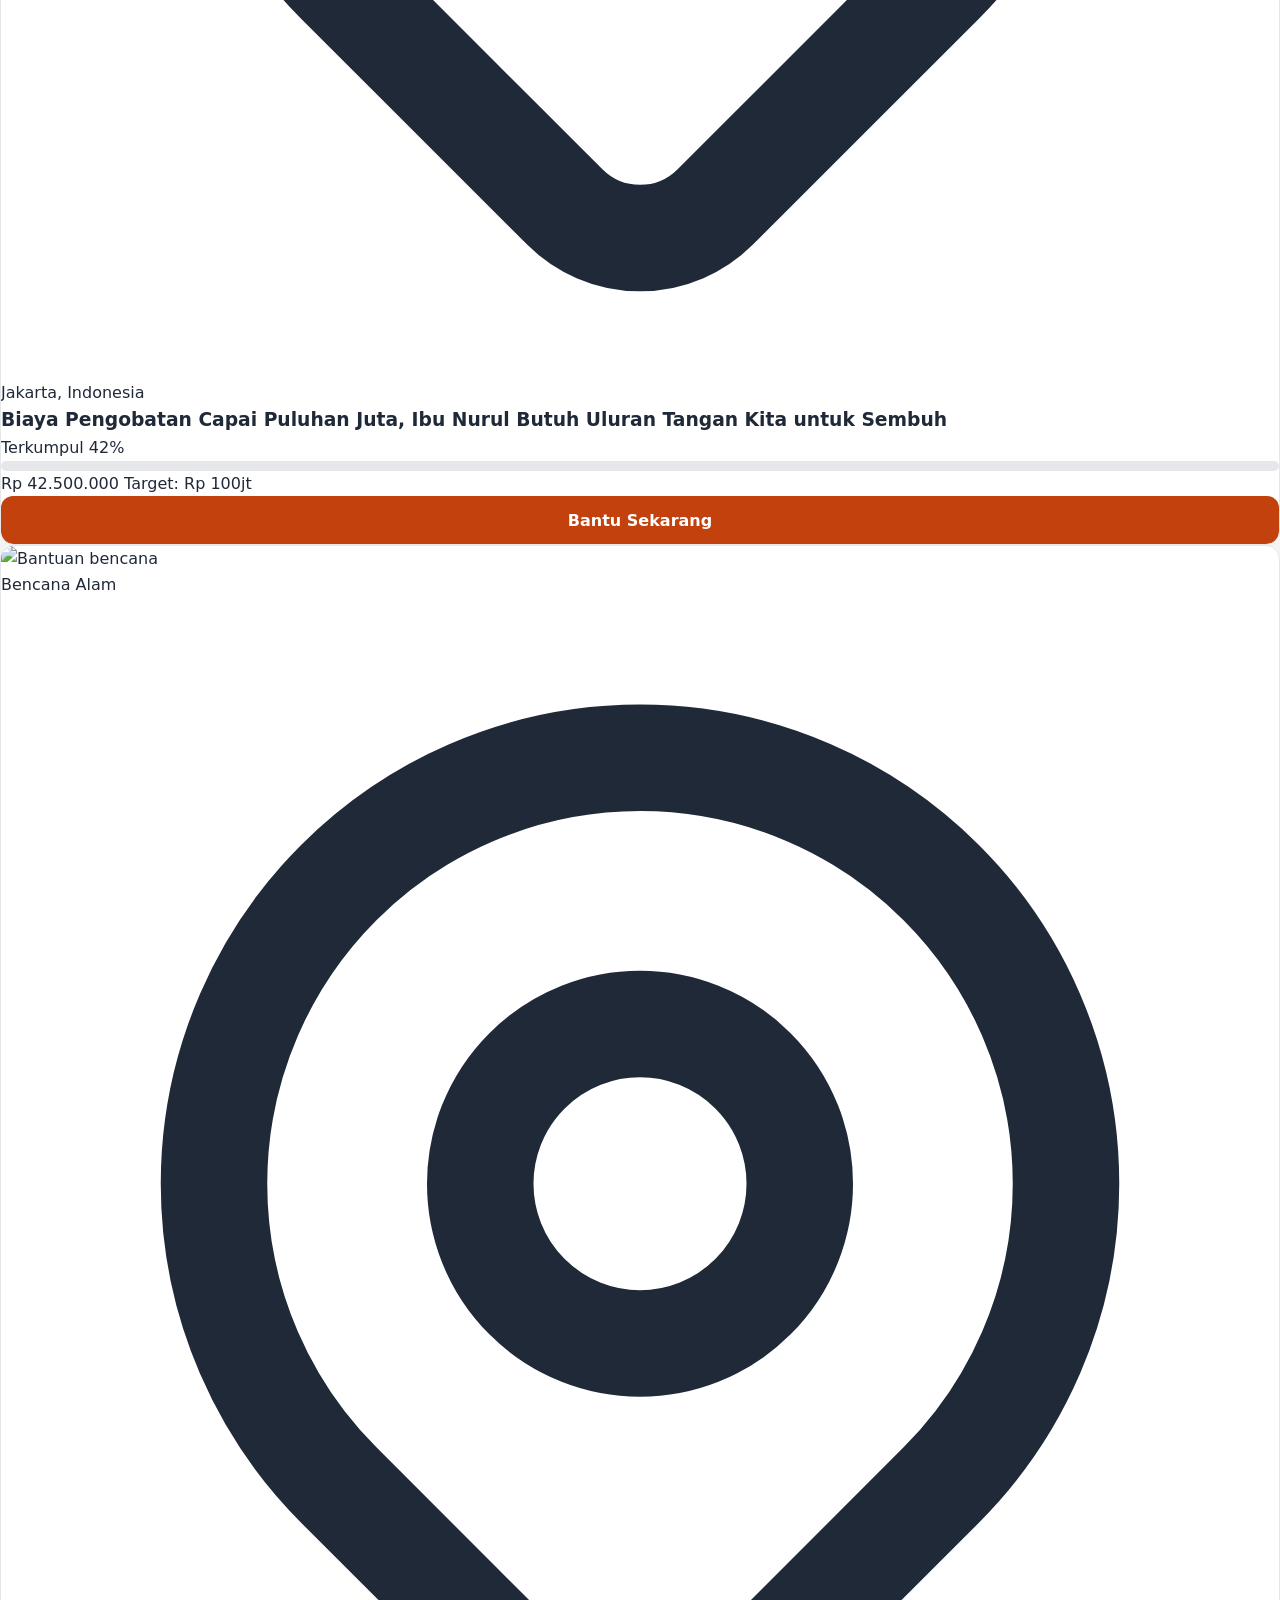
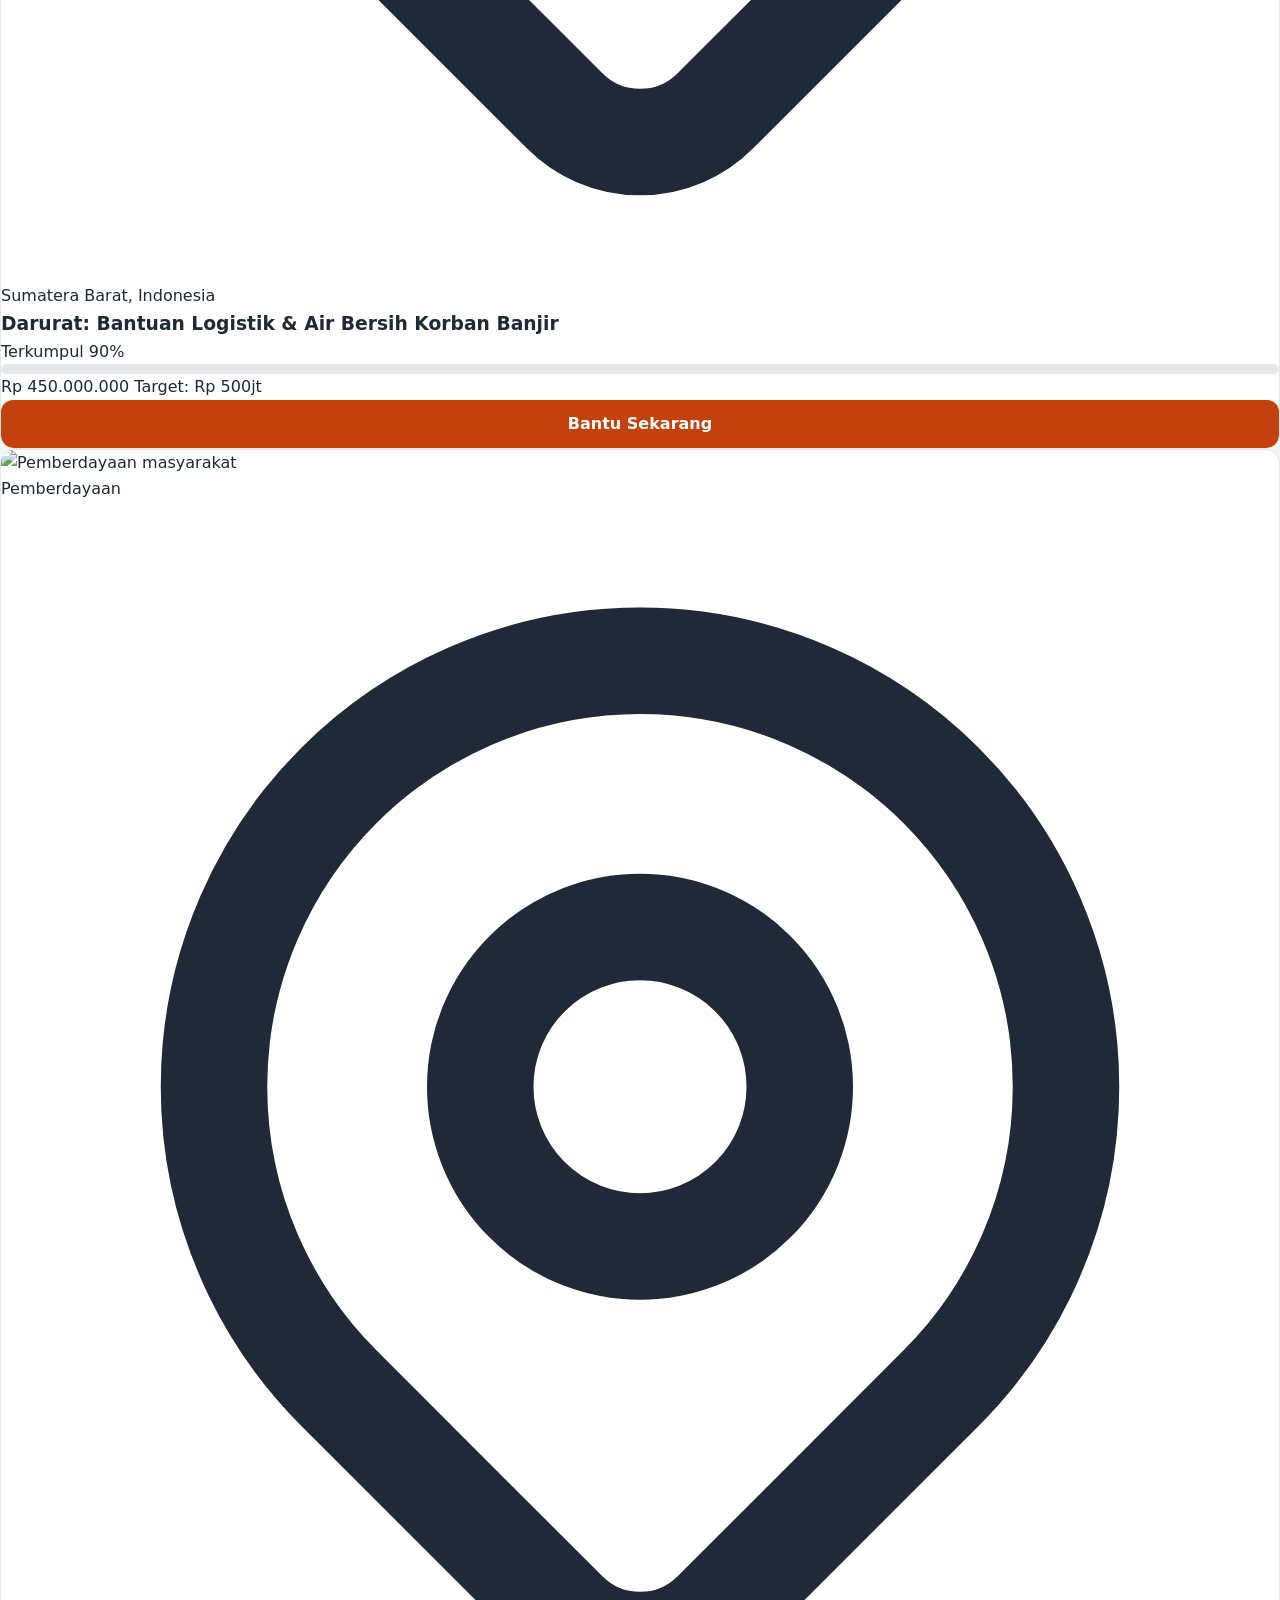
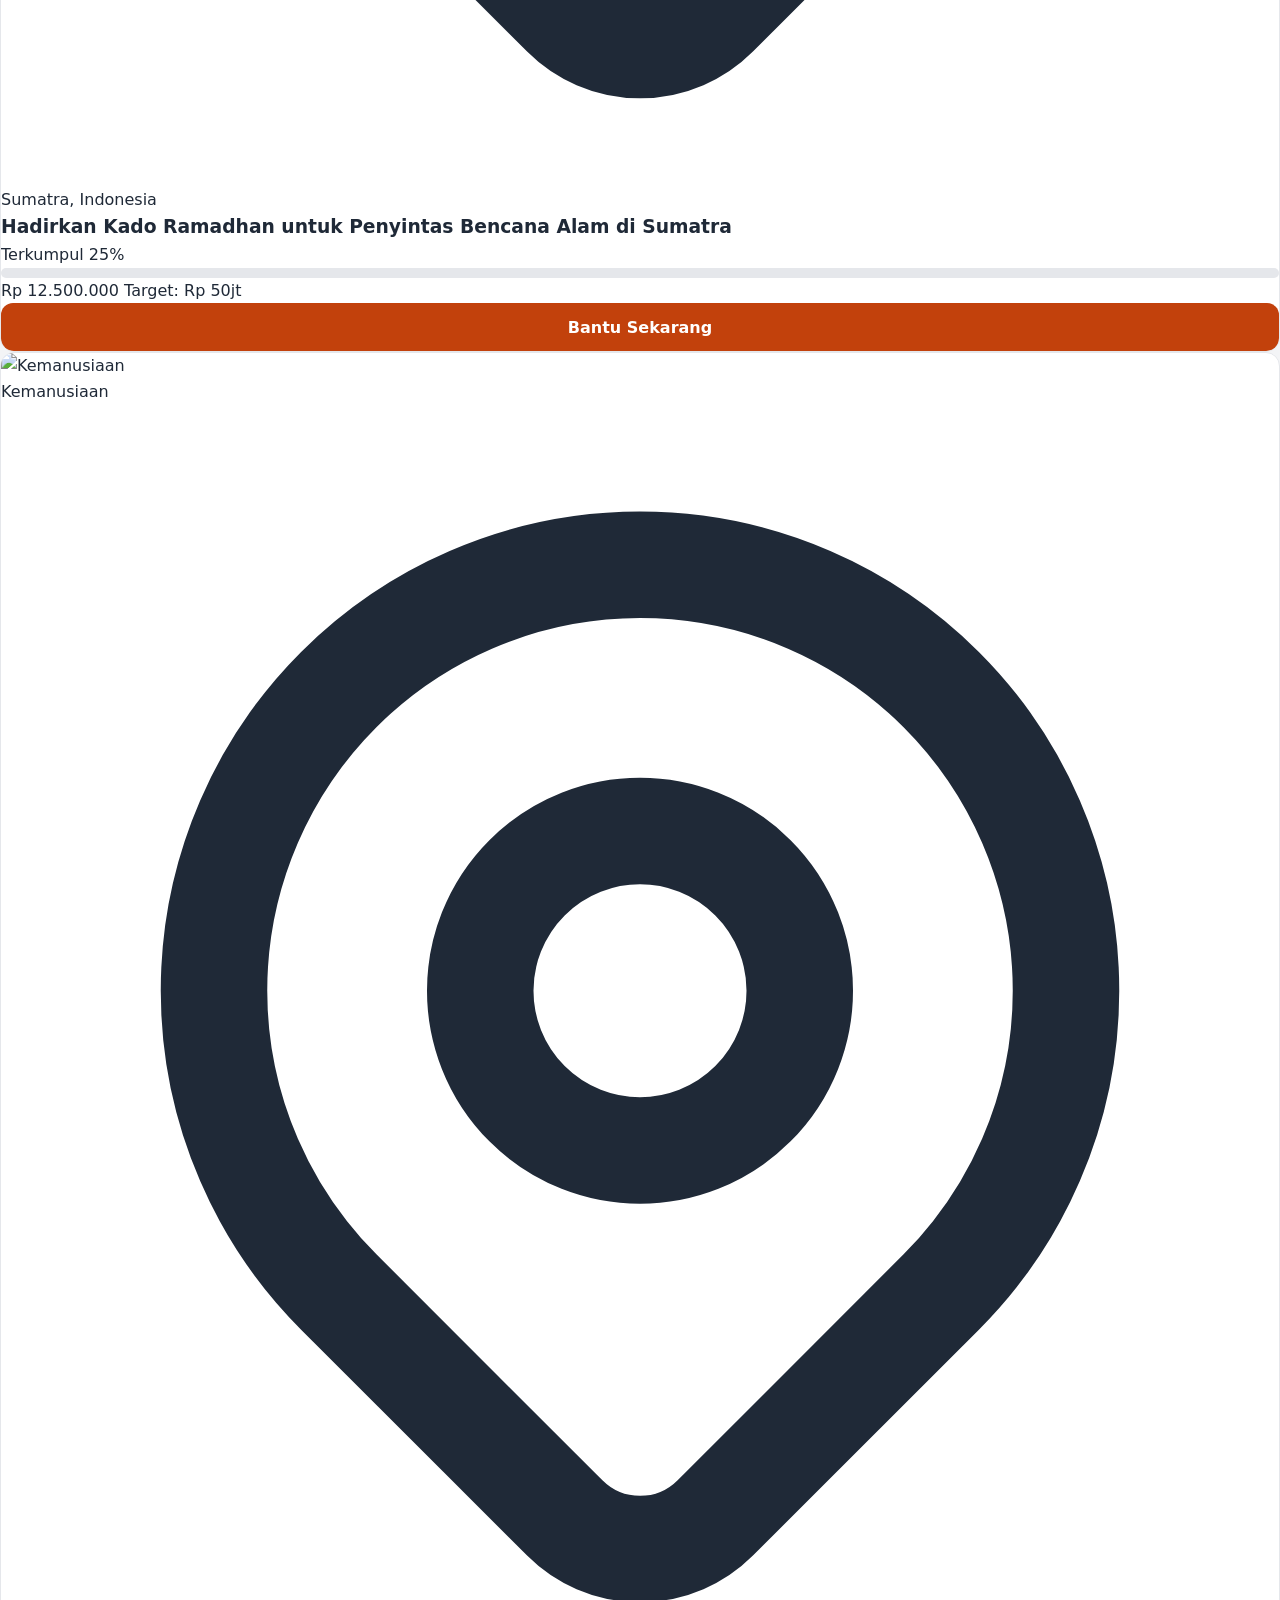
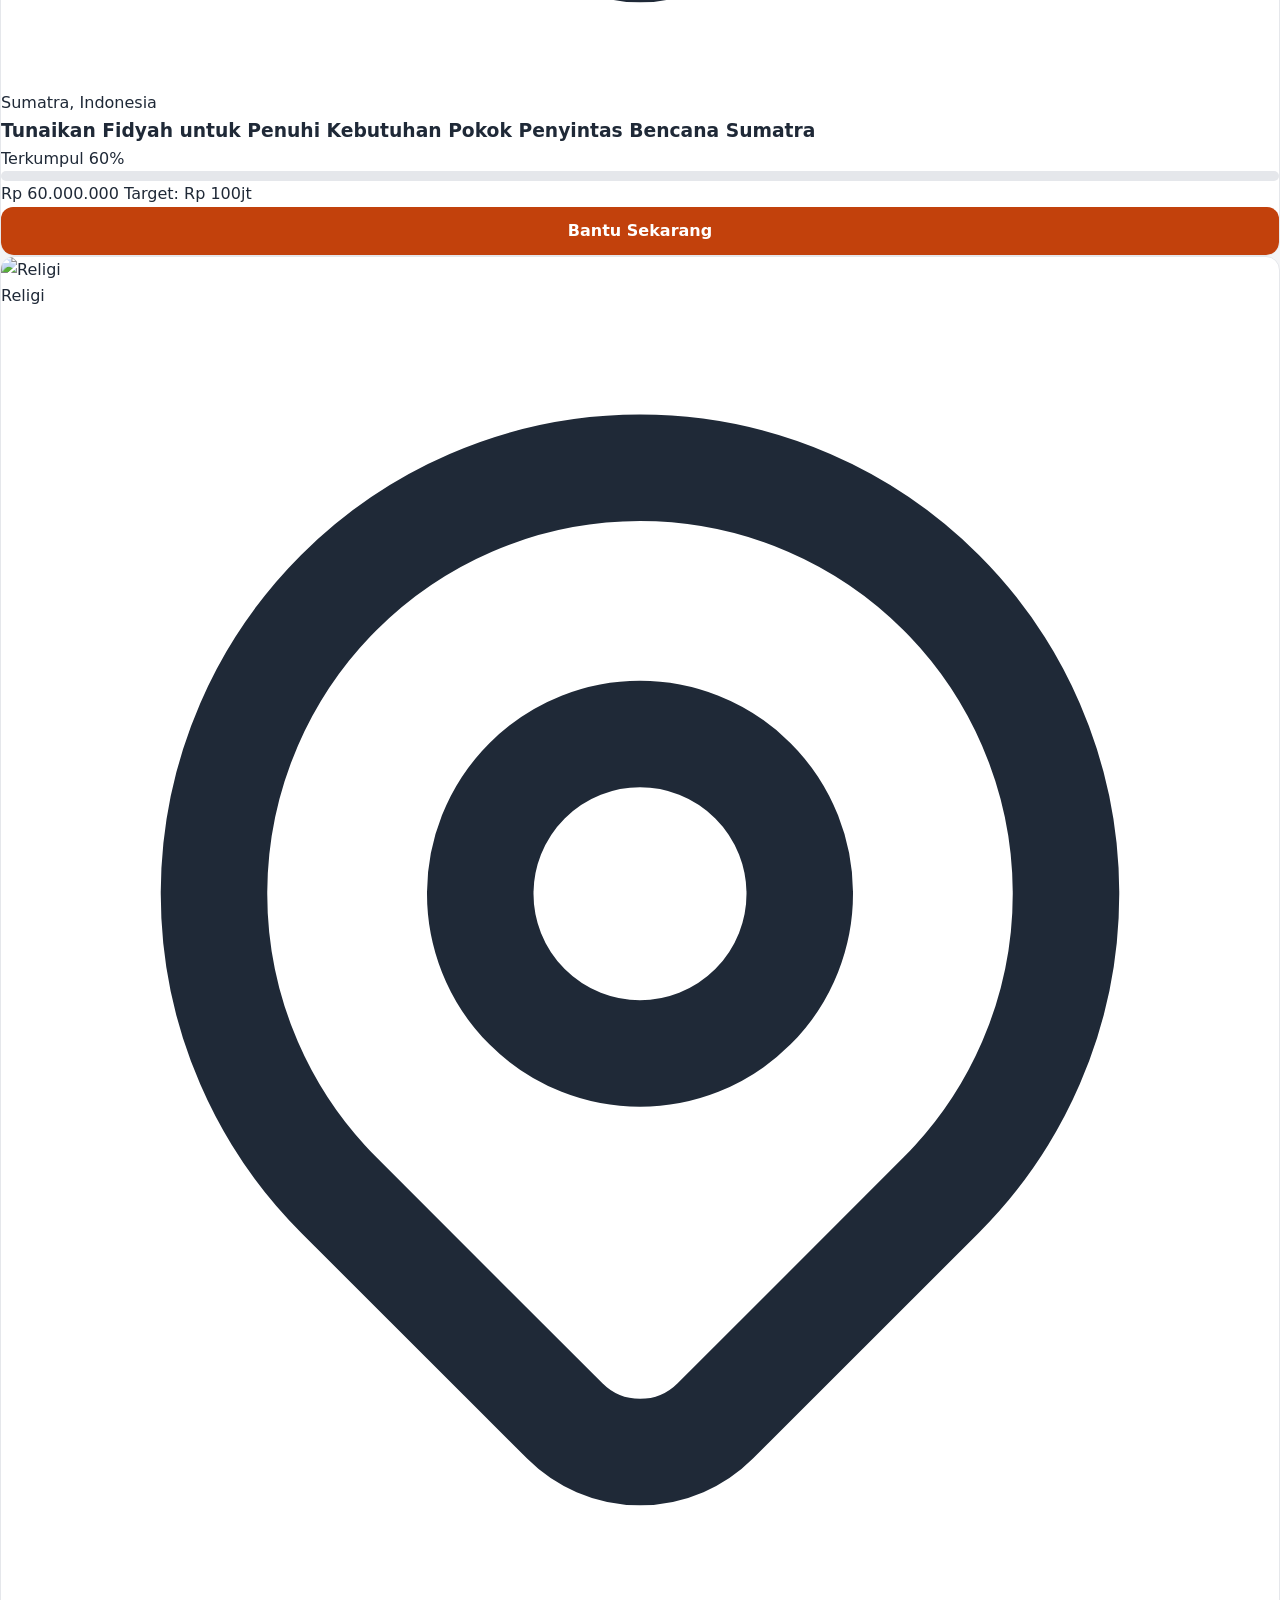
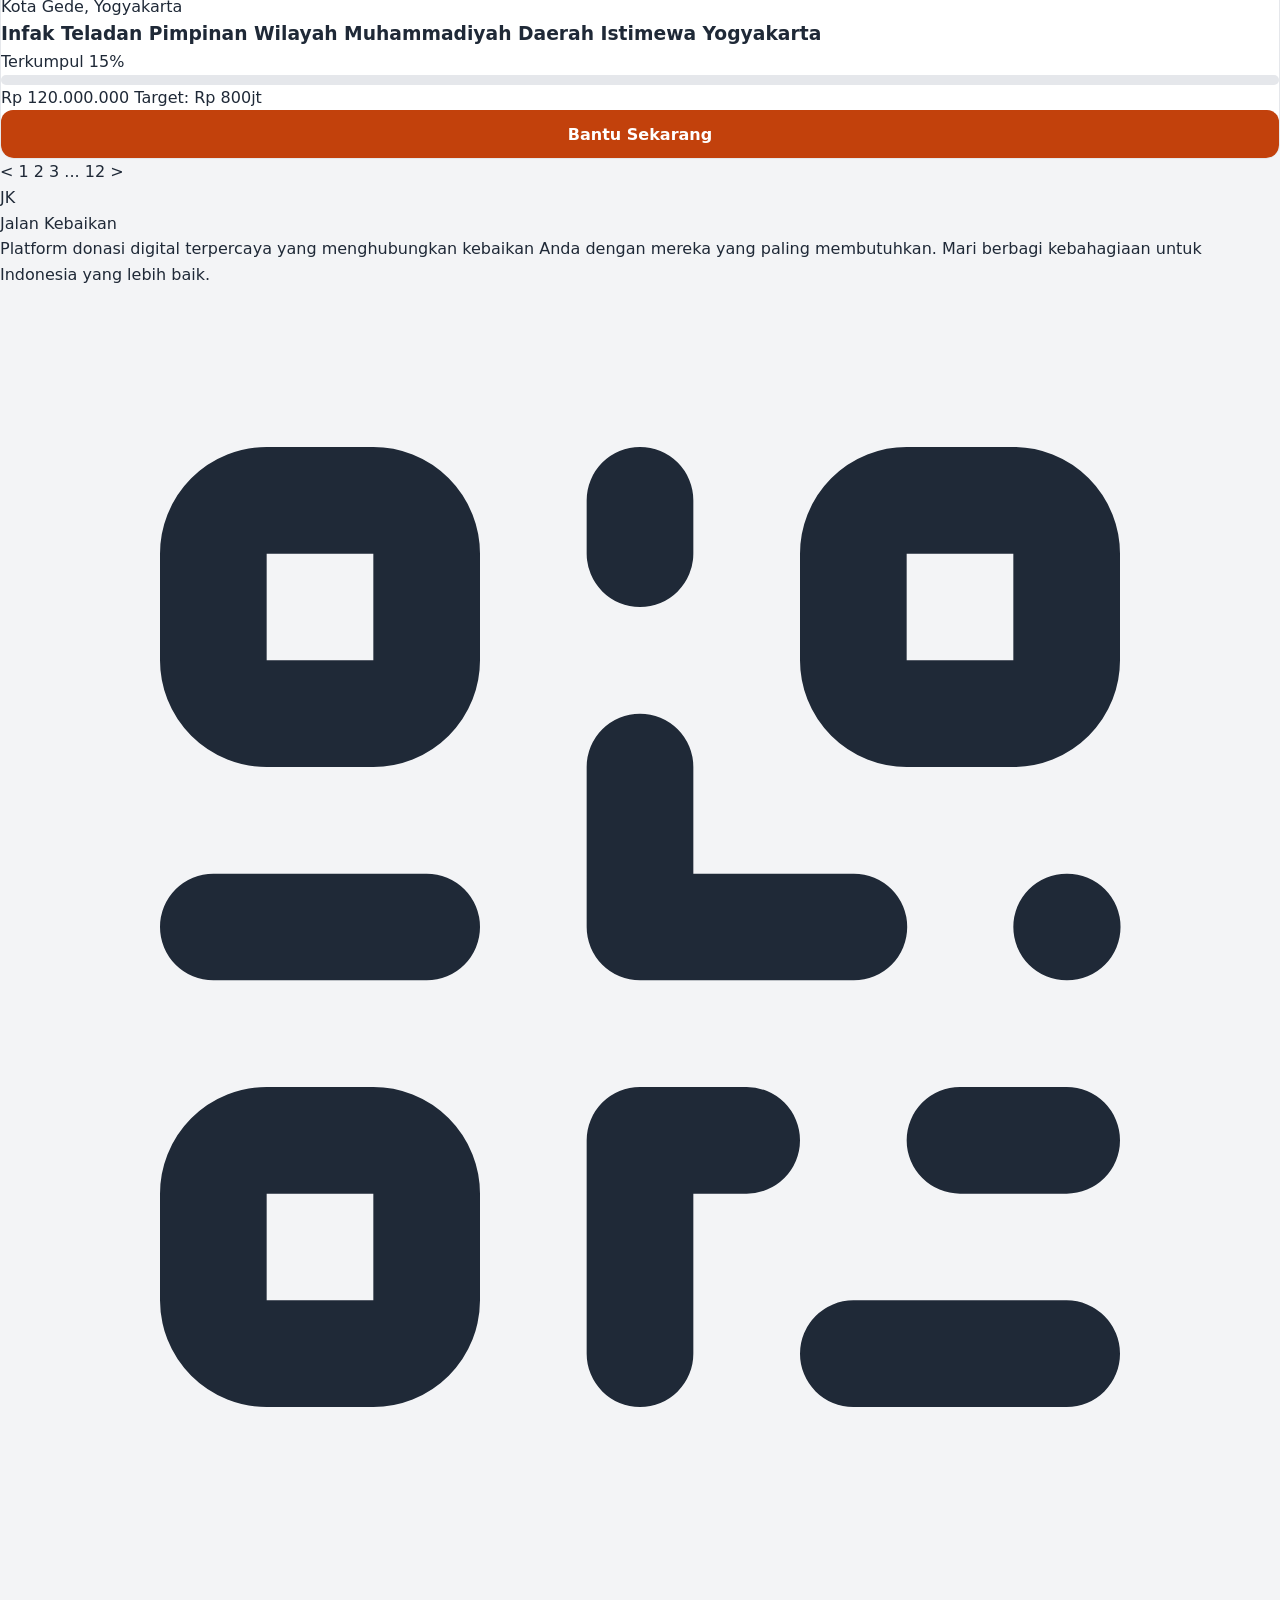
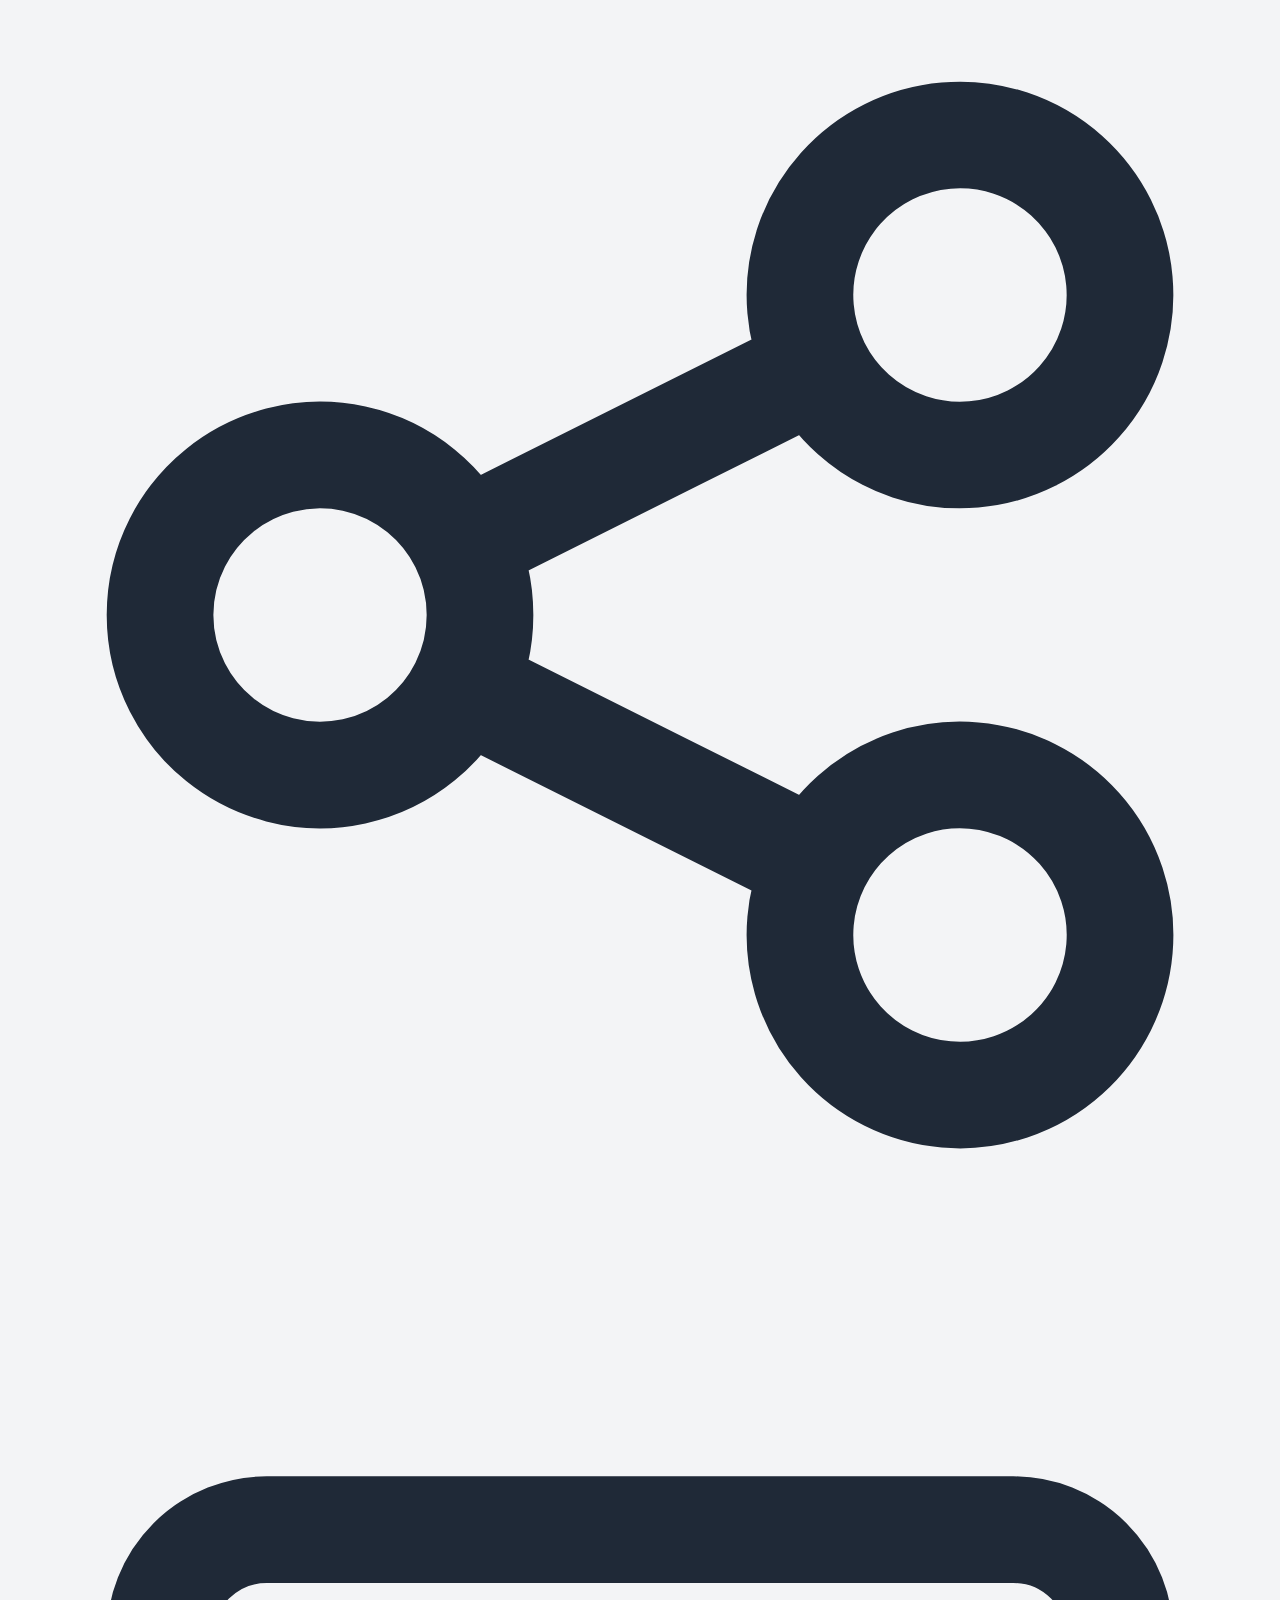
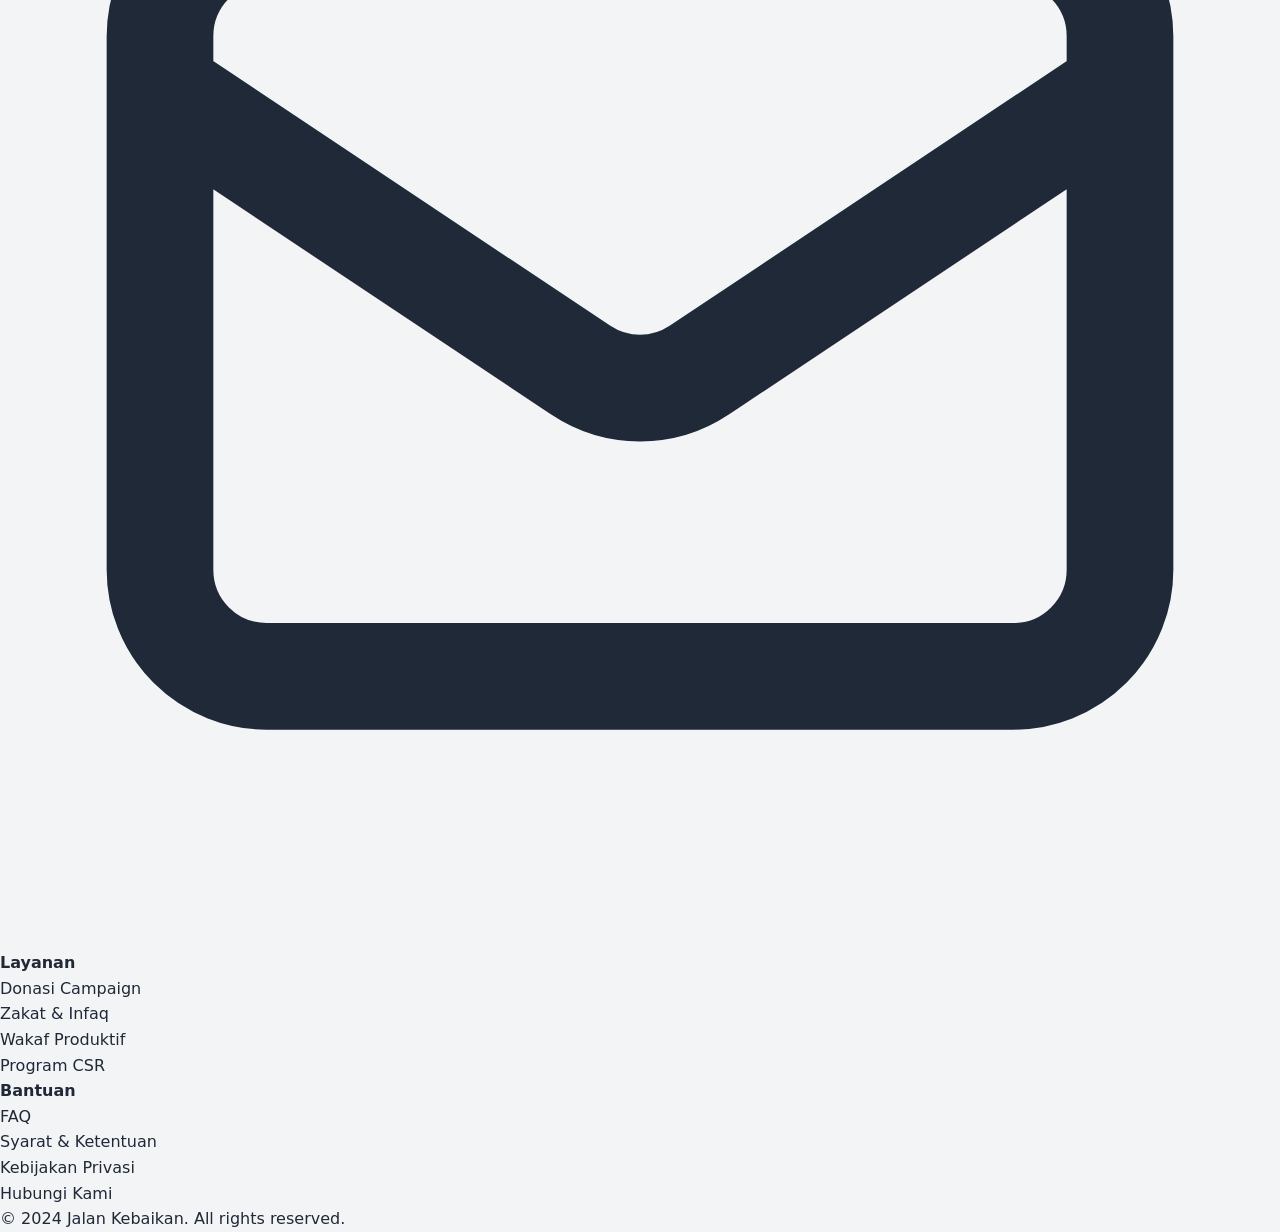
==== commit 6ebbb019: "Update interaksi asisten" ====
--- a/campaign.html
+++ b/campaign.html
@@ -9,36 +9,59 @@
     <script src="https://cdn.tailwindcss.com"></script>
     
     <!-- File CSS Utama Anda -->
-    <link rel="stylesheet" href="css/style.css">
+    <link rel="stylesheet" href="css/style.css?v=3">
     <link rel="stylesheet" href="css/accessibility.css">
+    <link rel="stylesheet" href="css/assistant.css">
 </head>
 <body class="min-h-screen flex flex-col bg-gray-50">
 
     <!-- ===================================================
          1. NAVBAR / HEADER
     ==================================================== -->
-    <header class="bg-white border-b border-gray-200 sticky top-0 z-50">
-        <div class="container-responsive py-4 flex items-center justify-between">
+    <header class="site-header bg-white border-b border-gray-200 sticky top-0 z-50">
+        <div class="site-header-inner container-responsive">
             <!-- Brand Logo -->
-            <a href="index.html" class="flex items-center gap-3 focus-visible:outline-none">
-                <div class="w-10 h-10 rounded-full bg-orange-600 flex items-center justify-center text-white font-bold text-xl">
+            <a href="index.html" class="site-brand flex items-center gap-3 focus-visible:outline-none">
+                <div class="site-brand-mark w-10 h-10 rounded-full bg-orange-600 flex items-center justify-center text-white font-bold text-xl">
                     JK
                 </div>
                 <span class="font-bold text-xl text-gray-900">Jalan Kebaikan</span>
             </a>
 
-            <!-- Navigasi Desktop -->
-            <nav class="hidden md:flex items-center gap-8 font-medium text-gray-700" aria-label="Navigasi Utama">
-                <a href="index.html" class="hover:text-orange-600 transition-colors">Beranda</a>
-                <a href="campaign.html" class="text-orange-600 font-semibold pb-1 border-b-2 border-orange-600">Campaign</a>
-                <a href="#" class="hover:text-orange-600 transition-colors">Ziska</a>
-                <a href="#" class="hover:text-orange-600 transition-colors">Laporan</a>
+            <!-- Navigasi utama mengikuti struktur LAZISMU DIY -->
+            <nav class="hidden lg:flex items-center gap-6 font-medium text-gray-700" aria-label="Navigasi Utama">
+                <a href="index.html#beranda" class="hover:text-orange-600 transition-colors">Home</a>
+                <a href="index.html#tentang" class="hover:text-orange-600 transition-colors">Tentang Kami</a>
+                <a href="campaign.html" class="text-orange-600 font-semibold pb-1 border-b-2 border-orange-600">Program</a>
+                <a href="index.html#layanan" class="hover:text-orange-600 transition-colors">Layanan</a>
+                <a href="index.html#berita" class="hover:text-orange-600 transition-colors">Berita</a>
+                <a href="index.html#blog" class="hover:text-orange-600 transition-colors">Blog</a>
             </nav>
 
+            <details class="site-mobile-menu lg:hidden relative">
+                <summary class="site-mobile-menu-toggle min-h-[44px] px-4 py-2 border border-gray-300 rounded-lg font-semibold text-gray-700 cursor-pointer">
+                    <span class="site-menu-icon" aria-hidden="true"></span>
+                    <span>Menu</span>
+                </summary>
+                <nav class="absolute right-0 top-12 z-10 w-56 rounded-xl border border-gray-200 bg-white p-3 shadow-lg" aria-label="Navigasi Mobile">
+                    <a href="index.html#beranda" class="block rounded-lg px-3 py-3 hover:bg-orange-50">Home</a>
+                    <a href="index.html#tentang" class="block rounded-lg px-3 py-3 hover:bg-orange-50">Tentang Kami</a>
+                    <a href="campaign.html" class="block rounded-lg px-3 py-3 hover:bg-orange-50">Program</a>
+                    <a href="index.html#layanan" class="block rounded-lg px-3 py-3 hover:bg-orange-50">Layanan</a>
+                    <a href="index.html#berita" class="block rounded-lg px-3 py-3 hover:bg-orange-50">Berita</a>
+                    <a href="index.html#blog" class="block rounded-lg px-3 py-3 hover:bg-orange-50">Blog</a>
+                </nav>
+            </details>
+
+            <form class="site-search hidden xl:flex items-center gap-2" role="search" aria-label="Pencarian campaign">
+                <label class="sr-only" for="searchCampaign">Cari campaign</label>
+                <input id="searchCampaign" type="search" class="w-40 rounded-lg border border-gray-300 px-3 py-2 text-sm" placeholder="Cari..." />
+            </form>
+
             <!-- Aksi Header (Masuk) -->
-            <div>
-                <a href="#" class="btn-primary px-6 py-2 text-sm font-bold shadow-sm">
-                    Masuk
+            <div class="site-header-action">
+                <a href="campaign.html" class="btn-primary px-6 py-2 text-sm font-bold shadow-sm">
+                Donasi Sekarang
                 </a>
             </div>
         </div>
@@ -454,5 +477,6 @@
     </footer>
 
     <script src="js/accessibility.js"></script>
+    <script src="js/assistant.js"></script>
 </body>
 </html>
--- a/css/style.css
+++ b/css/style.css
@@ -203,6 +203,108 @@
 
 }
 
+.hero-media{
+    position:absolute;
+    inset:0;
+    z-index:0;
+    width:100%;
+    max-width:none;
+}
+
+.hero-media img{
+    flex:0 0 33.333333%;
+    width:100%;
+    height:100%;
+    border-radius:0;
+    object-fit:cover;
+}
+
+.hero-slides{
+    display:flex;
+    width:300%;
+    height:100%;
+    transition:transform .6s ease;
+}
+
+.hero-slider-dots{
+    position:absolute;
+    right:24px;
+    bottom:20px;
+    z-index:1;
+    display:flex;
+    gap:8px;
+}
+
+.hero-slider-dot{
+    width:10px;
+    height:10px;
+    padding:0;
+    border:2px solid #fff;
+    border-radius:50%;
+    background:transparent;
+    opacity:.8;
+}
+
+.hero-slider-dot.is-active{
+    background:var(--primary);
+    opacity:1;
+}
+
+.hero-slider-dot:focus-visible{
+    outline:3px solid #fff;
+    outline-offset:3px;
+}
+
+@media (prefers-reduced-motion: reduce){
+    .hero-slides{
+        transition:none;
+    }
+}
+
+.hero-banner{
+    position:relative;
+    isolation:isolate;
+    min-height:870px;
+    overflow:hidden;
+    border-radius:16px;
+}
+
+.hero-banner::after{
+    position:absolute;
+    inset:0;
+    z-index:0;
+    background:linear-gradient(90deg, rgba(17,24,39,.68) 0%, rgba(17,24,39,.38) 42%, rgba(17,24,39,.08) 100%);
+    content:"";
+}
+
+.hero-content,
+.hero-stats{
+    position:relative;
+    z-index:1;
+}
+
+.hero-content{
+    color:#fff;
+}
+
+@media (max-width: 767px){
+    .hero-banner{
+        min-height:680px;
+    }
+
+    .hero-banner::after{
+        background:linear-gradient(180deg, rgba(17,24,39,.62) 0%, rgba(17,24,39,.18) 100%);
+    }
+
+    .hero-media{
+        max-width:none;
+    }
+
+    .hero-media img{
+        height:100%;
+    }
+}
+
 /* =========================
    BOTTOM NAVIGATION
 ========================= */
@@ -396,6 +498,142 @@
 }
 
 /* =========================
+   SITE HEADER
+========================= */
+
+.site-header-inner{
+    display:flex;
+    align-items:center;
+    justify-content:space-between;
+    gap:24px;
+    min-height:76px;
+    padding-top:12px;
+    padding-bottom:12px;
+}
+
+.site-brand{
+    flex:0 0 auto;
+}
+
+.site-brand-mark{
+    width:44px;
+    height:44px;
+    font-size:18px;
+}
+
+.site-brand > span{
+    font-size:20px;
+    line-height:1.2;
+}
+
+.site-header-inner > nav{
+    flex:1 1 auto;
+    justify-content:center;
+}
+
+.site-header-inner > nav a{
+    padding-top:8px;
+    padding-bottom:8px;
+    font-size:15px;
+    white-space:nowrap;
+}
+
+.site-header-action{
+    flex:0 0 auto;
+}
+
+.site-header-action .btn-primary{
+    width:auto;
+    min-height:44px;
+    padding:10px 18px;
+    border-radius:10px;
+    font-size:14px;
+    white-space:nowrap;
+}
+
+.site-mobile-menu{
+    margin-left:auto;
+}
+
+.site-mobile-menu-toggle{
+    display:inline-flex;
+    align-items:center;
+    gap:8px;
+    list-style:none;
+}
+
+.site-mobile-menu-toggle::-webkit-details-marker{
+    display:none;
+}
+
+.site-menu-icon{
+    position:relative;
+    display:inline-block;
+    width:18px;
+    height:14px;
+    border-top:2px solid currentColor;
+    border-bottom:2px solid currentColor;
+}
+
+.site-menu-icon::after{
+    position:absolute;
+    top:4px;
+    left:0;
+    width:18px;
+    border-top:2px solid currentColor;
+    content:"";
+}
+
+.site-mobile-menu[open] .site-menu-icon{
+    border-top-color:transparent;
+    border-bottom-color:transparent;
+}
+
+.site-mobile-menu[open] .site-menu-icon::after{
+    top:6px;
+    transform:rotate(45deg);
+}
+
+.site-mobile-menu nav{
+    min-width:220px;
+}
+
+.site-search{
+    flex:0 0 auto;
+}
+
+@media (max-width: 1279px){
+    .site-header-inner > nav{
+        gap:16px;
+    }
+
+    .site-search{
+        display:none !important;
+    }
+}
+
+@media (max-width: 1023px){
+    .site-header-inner{
+        flex-wrap:wrap;
+    }
+
+    .site-header-action{
+        order:4;
+        width:100%;
+    }
+
+    .site-header-action .btn-primary{
+        width:100%;
+    }
+}
+
+@media (min-width: 1024px){
+    .site-mobile-menu{
+        display:none;
+    }
+}
+
+/* =========================
    RESPONSIVE
 ========================= */
 
--- a/css/accessibility.css
+++ b/css/accessibility.css
@@ -391,3 +391,119 @@
         transition: none;
     }
 }
+
+/* Keep the toolbar dimensions stable while the page text is scaled. */
+.accessibility-toolbar {
+    font-size: 16px;
+}
+
+.accessibility-button {
+    right: 20px;
+    bottom: 20px;
+    width: 60px;
+    height: 60px;
+}
+
+.accessibility-button svg {
+    width: 32px;
+    height: 32px;
+}
+
+.accessibility-panel {
+    right: 20px;
+    bottom: 96px;
+    width: min(360px, calc(100vw - 32px));
+    max-height: min(672px, calc(100vh - 112px));
+    padding: 20px;
+    border-radius: 16px;
+}
+
+.accessibility-panel-header {
+    gap: 16px;
+    margin-bottom: 16px;
+}
+
+.accessibility-panel-title {
+    font-size: 18px;
+}
+
+.accessibility-panel-description {
+    font-size: 14px;
+}
+
+.accessibility-close,
+.accessibility-control,
+.accessibility-reset {
+    min-height: 44px;
+    border-radius: 10px;
+    font-size: 16px;
+}
+
+.accessibility-close {
+    width: 44px;
+    font-size: 20px;
+}
+
+.accessibility-section {
+    padding: 16px 0;
+}
+
+.accessibility-section-title {
+    margin-bottom: 12px;
+    font-size: 15px;
+}
+
+.accessibility-action-row,
+.accessibility-choice-row,
+.accessibility-spacing-row,
+.accessibility-tts-controls {
+    gap: 8px;
+}
+
+.accessibility-control {
+    padding: 8px 12px;
+}
+
+.accessibility-spacing-row {
+    min-height: 44px;
+    margin: 10px 0;
+}
+
+.accessibility-spacing-label {
+    min-width: 112px;
+    font-size: 14px;
+}
+
+.accessibility-spacing-controls {
+    gap: 6px;
+}
+
+.accessibility-spacing-controls .accessibility-control {
+    min-width: 40px;
+    padding: 6px 8px;
+}
+
+.accessibility-spacing-value {
+    min-width: 48px;
+    font-size: 13px;
+}
+
+.accessibility-tts-description,
+.accessibility-tts-status {
+    font-size: 13px;
+}
+
+@media (max-width: 600px) {
+    .accessibility-button {
+        right: 16px;
+        bottom: 16px;
+    }
+
+    .accessibility-panel {
+        right: 0;
+        bottom: 0;
+        width: 100%;
+        max-height: 90vh;
+        border-radius: 16px 16px 0 0;
+    }
+}
--- a/css/assistant.css
+++ b/css/assistant.css
@@ -0,0 +1,440 @@
+/* Conversational assistant */
+
+:root {
+    --assistant-primary: #c2410c;
+    --assistant-primary-dark: #9a3412;
+    --assistant-surface: #ffffff;
+    --assistant-warm-surface: #fffaf7;
+    --assistant-text: #1f2937;
+    --assistant-muted: #59636f;
+    --assistant-border: #e5e7eb;
+    --assistant-shadow: 0 8px 24px rgba(17, 24, 39, .16);
+}
+
+.assistant-widget,
+.assistant-widget * {
+    box-sizing: border-box;
+}
+
+.assistant-widget {
+    color: var(--assistant-text);
+    font-family: Inter, Arial, sans-serif;
+}
+
+.assistant-launcher {
+    position: fixed;
+    right: 1.25rem;
+    bottom: 6rem;
+    z-index: 1090;
+    display: inline-flex;
+    width: 3.75rem;
+    height: 3.75rem;
+    align-items: center;
+    justify-content: center;
+    border: 0;
+    border-radius: 50%;
+    background: var(--assistant-primary);
+    color: #fff;
+    box-shadow: var(--assistant-shadow);
+    cursor: pointer;
+}
+
+.assistant-launcher:hover {
+    background: var(--assistant-primary-dark);
+}
+
+.assistant-launcher svg {
+    width: 1.9rem;
+    height: 1.9rem;
+}
+
+.assistant-window {
+    position: fixed;
+    right: 1.25rem;
+    bottom: 10.75rem;
+    z-index: 1091;
+    display: none;
+    width: min(25rem, calc(100vw - 2rem));
+    max-height: min(42rem, calc(100vh - 12rem));
+    overflow: hidden;
+    flex-direction: column;
+    border: 1px solid var(--assistant-border);
+    border-radius: 1rem;
+    background: var(--assistant-surface);
+    box-shadow: var(--assistant-shadow);
+}
+
+.assistant-window.is-open {
+    display: flex;
+}
+
+.assistant-header {
+    display: flex;
+    align-items: center;
+    gap: .75rem;
+    padding: 1rem 1.125rem;
+    background: var(--assistant-primary);
+    color: #fff;
+}
+
+.assistant-avatar {
+    display: inline-flex;
+    width: 2.5rem;
+    height: 2.5rem;
+    flex: 0 0 auto;
+    align-items: center;
+    justify-content: center;
+    border: 2px solid rgba(255, 255, 255, .75);
+    border-radius: 50%;
+}
+
+.assistant-avatar svg {
+    width: 1.35rem;
+    height: 1.35rem;
+}
+
+.assistant-heading {
+    min-width: 0;
+    flex: 1;
+}
+
+.assistant-title {
+    margin: 0;
+    color: inherit;
+    font-size: 1rem;
+    line-height: 1.3;
+}
+
+.assistant-status {
+    display: block;
+    margin-top: .15rem;
+    color: #fff7ed;
+    font-size: .8125rem;
+    line-height: 1.3;
+}
+
+.assistant-close {
+    display: inline-flex;
+    width: 2.75rem;
+    height: 2.75rem;
+    flex: 0 0 auto;
+    align-items: center;
+    justify-content: center;
+    border: 1px solid rgba(255, 255, 255, .65);
+    border-radius: .5rem;
+    background: transparent;
+    color: #fff;
+    font-size: 1.4rem;
+    line-height: 1;
+    cursor: pointer;
+}
+
+.assistant-voice-toggle {
+    display: inline-flex;
+    width: 2.75rem;
+    height: 2.75rem;
+    flex: 0 0 auto;
+    align-items: center;
+    justify-content: center;
+    border: 1px solid rgba(255, 255, 255, .65);
+    border-radius: .5rem;
+    background: transparent;
+    color: #fff;
+    cursor: pointer;
+}
+
+.assistant-voice-toggle svg {
+    width: 1.25rem;
+    height: 1.25rem;
+}
+
+.assistant-voice-toggle.is-active {
+    background: rgba(255, 255, 255, .2);
+}
+
+.assistant-voice-toggle:focus-visible,
+.assistant-close:focus-visible {
+    outline: 3px solid #fff;
+    outline-offset: 3px;
+}
+
+.assistant-close:hover {
+    background: rgba(255, 255, 255, .12);
+}
+
+.assistant-messages {
+    display: flex;
+    min-height: 14rem;
+    flex: 1;
+    flex-direction: column;
+    gap: .75rem;
+    overflow-y: auto;
+    padding: 1rem;
+    background: var(--assistant-warm-surface);
+}
+
+.assistant-message {
+    max-width: 88%;
+    padding: .75rem .875rem;
+    border: 1px solid var(--assistant-border);
+    border-radius: .85rem;
+    font-size: 1rem;
+    line-height: 1.55;
+}
+
+.assistant-message p {
+    margin: 0;
+}
+
+.assistant-action-link {
+    display: inline-flex;
+    align-items: center;
+    min-height: 2.75rem;
+    margin-top: .75rem;
+    padding: .5rem .75rem;
+    border-radius: .5rem;
+    background: var(--assistant-primary);
+    color: #fff;
+    font-weight: 700;
+    text-decoration: none;
+}
+
+.assistant-action-link:focus-visible {
+    outline: 3px solid var(--assistant-primary);
+    outline-offset: 3px;
+}
+
+.assistant-message--assistant {
+    align-self: flex-start;
+    border-top-left-radius: .25rem;
+    background: #fff;
+}
+
+.assistant-message--user {
+    align-self: flex-end;
+    border-color: var(--assistant-primary);
+    border-top-right-radius: .25rem;
+    background: #fff1eb;
+}
+
+.assistant-suggestions {
+    display: flex;
+    flex-wrap: wrap;
+    gap: .5rem;
+    padding: 0 1rem 1rem;
+    background: var(--assistant-warm-surface);
+}
+
+.assistant-suggestion {
+    min-height: 2.75rem;
+    padding: .5rem .75rem;
+    border: 1px solid var(--assistant-primary);
+    border-radius: 999px;
+    background: #fff;
+    color: var(--assistant-primary-dark);
+    font: inherit;
+    font-size: .875rem;
+    font-weight: 600;
+    cursor: pointer;
+}
+
+.assistant-suggestion:hover {
+    background: #fff1eb;
+}
+
+.assistant-composer {
+    display: flex;
+    align-items: center;
+    gap: .5rem;
+    padding: .875rem 1rem 1rem;
+    border-top: 1px solid var(--assistant-border);
+    background: #fff;
+}
+
+.assistant-input {
+    min-width: 0;
+    min-height: 2.75rem;
+    flex: 1;
+    padding: .625rem .75rem;
+    border: 1px solid #cbd5e1;
+    border-radius: .5rem;
+    background: #fff;
+    color: var(--assistant-text);
+    font: inherit;
+    font-size: 1rem;
+}
+
+.assistant-input::placeholder {
+    color: #6b7280;
+}
+
+.assistant-icon-button {
+    display: inline-flex;
+    width: 2.75rem;
+    height: 2.75rem;
+    flex: 0 0 auto;
+    align-items: center;
+    justify-content: center;
+    border: 1px solid var(--assistant-border);
+    border-radius: .5rem;
+    background: #fff;
+    color: var(--assistant-text);
+    cursor: pointer;
+}
+
+.assistant-icon-button:hover {
+    border-color: var(--assistant-primary);
+    color: var(--assistant-primary-dark);
+}
+
+.assistant-icon-button svg {
+    width: 1.25rem;
+    height: 1.25rem;
+}
+
+.assistant-icon-button:disabled {
+    opacity: .6;
+    cursor: not-allowed;
+}
+
+.assistant-microphone.is-listening {
+    border-color: var(--assistant-primary);
+    background: #fff1eb;
+    color: var(--assistant-primary-dark);
+}
+
+.assistant-widget button:focus-visible,
+.assistant-input:focus-visible {
+    outline: 3px solid #f59e0b;
+    outline-offset: 3px;
+}
+
+@media (max-width: 600px) {
+    .assistant-launcher {
+        right: 1rem;
+        bottom: 5.75rem;
+    }
+
+    .assistant-window {
+        right: 0;
+        bottom: 0;
+        width: 100%;
+        max-height: 90vh;
+        border-radius: 1rem 1rem 0 0;
+    }
+}
+
+@media (prefers-reduced-motion: reduce) {
+    .assistant-launcher,
+    .assistant-window {
+        transition: none;
+    }
+}
+
+/* Keep the assistant compact when the website text scale is increased. */
+.assistant-widget {
+    font-size: 16px;
+}
+
+.assistant-launcher {
+    right: 20px;
+    bottom: 96px;
+    width: 60px;
+    height: 60px;
+}
+
+.assistant-window {
+    right: 20px;
+    bottom: 172px;
+    width: min(400px, calc(100vw - 32px));
+    max-height: min(672px, calc(100vh - 192px));
+    border-radius: 16px;
+}
+
+.assistant-header {
+    gap: 12px;
+    padding: 16px 18px;
+}
+
+.assistant-avatar {
+    width: 40px;
+    height: 40px;
+}
+
+.assistant-avatar svg {
+    width: 22px;
+    height: 22px;
+}
+
+.assistant-title {
+    font-size: 16px;
+}
+
+.assistant-status {
+    margin-top: 2px;
+    font-size: 13px;
+}
+
+.assistant-close,
+.assistant-icon-button {
+    width: 44px;
+    height: 44px;
+}
+
+.assistant-close {
+    font-size: 22px;
+}
+
+.assistant-messages {
+    min-height: 224px;
+    gap: 12px;
+    padding: 16px;
+}
+
+.assistant-message {
+    padding: 12px 14px;
+    border-radius: 14px;
+    font-size: 16px;
+}
+
+.assistant-suggestions {
+    gap: 8px;
+    padding: 0 16px 16px;
+}
+
+.assistant-suggestion {
+    min-height: 44px;
+    padding: 8px 12px;
+    font-size: 14px;
+}
+
+.assistant-composer {
+    gap: 8px;
+    padding: 14px 16px 16px;
+}
+
+.assistant-input {
+    min-height: 44px;
+    padding: 10px 12px;
+    font-size: 16px;
+}
+
+.assistant-icon-button svg {
+    width: 20px;
+    height: 20px;
+}
+
+@media (max-width: 600px) {
+    .assistant-launcher {
+        right: 16px;
+        bottom: 92px;
+    }
+
+    .assistant-window {
+        right: 0;
+        bottom: 0;
+        width: 100%;
+        max-height: 90vh;
+        border-radius: 16px 16px 0 0;
+    }
+}
